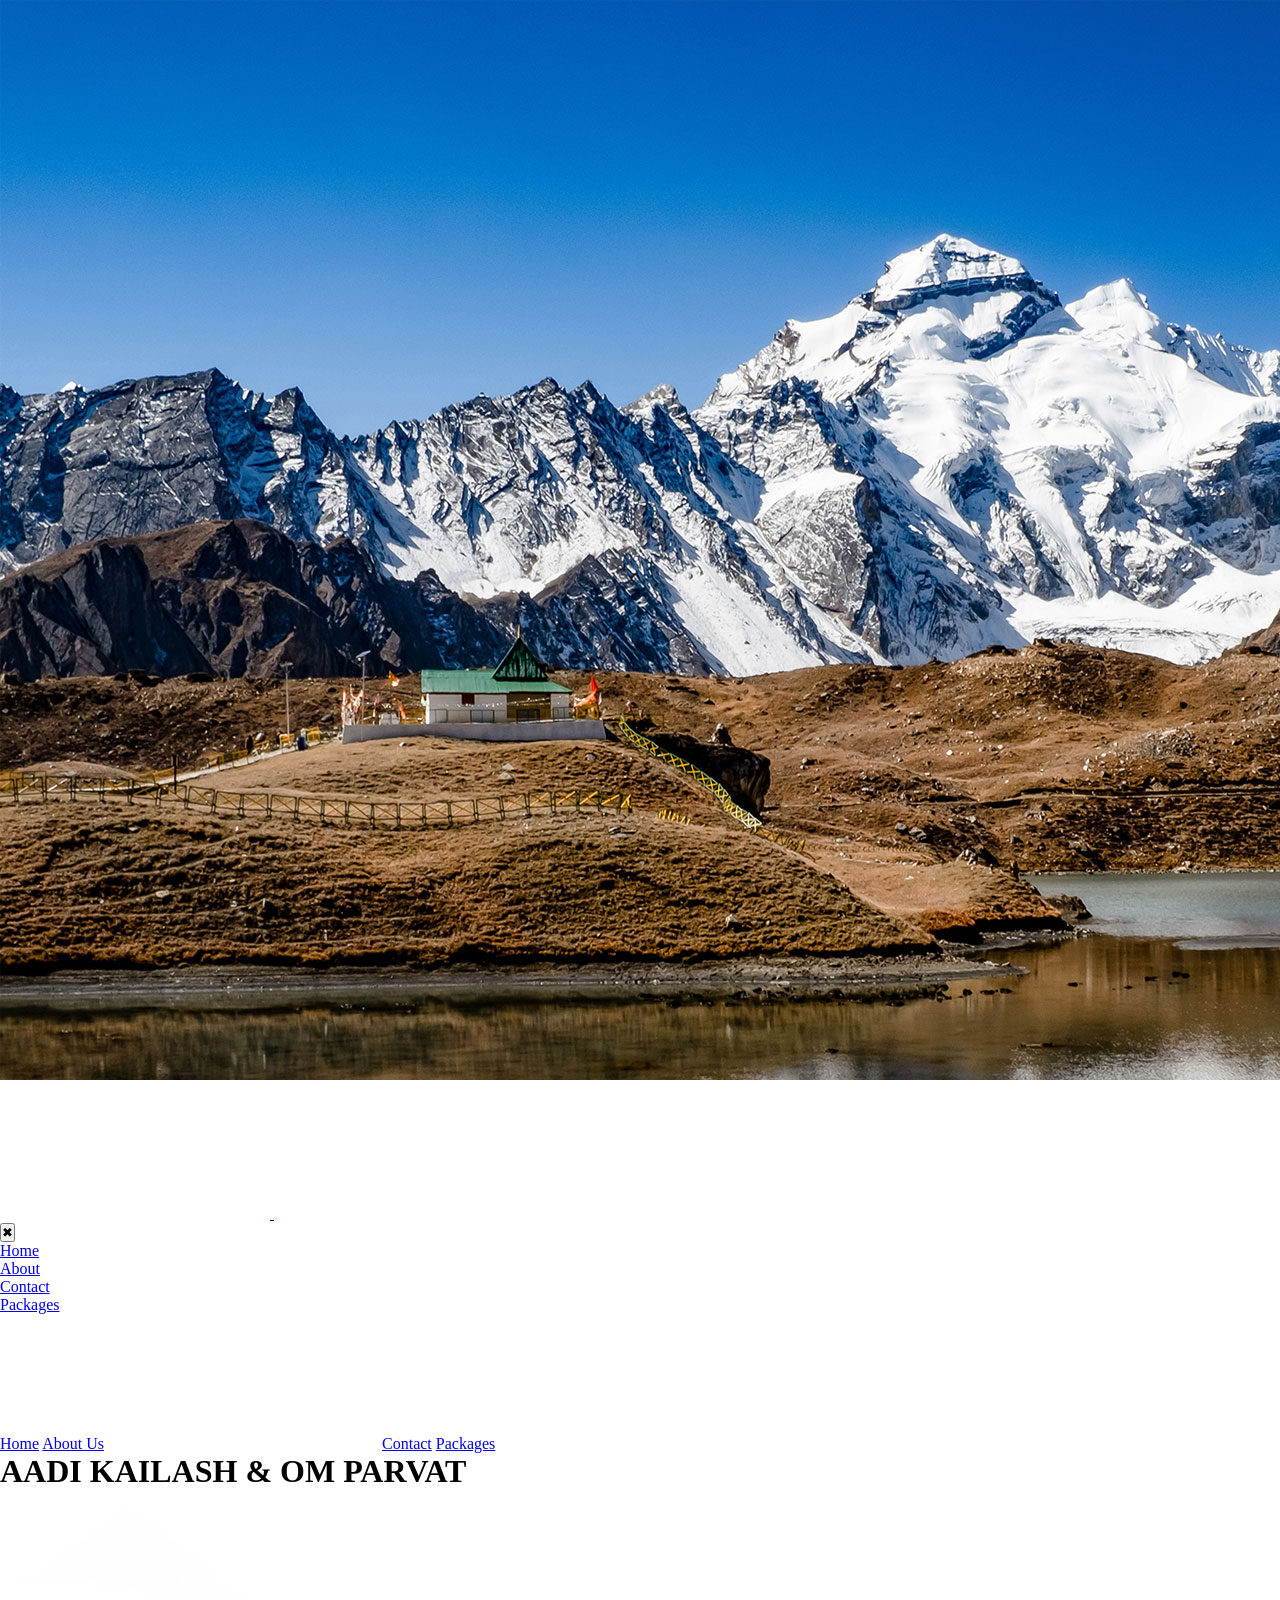
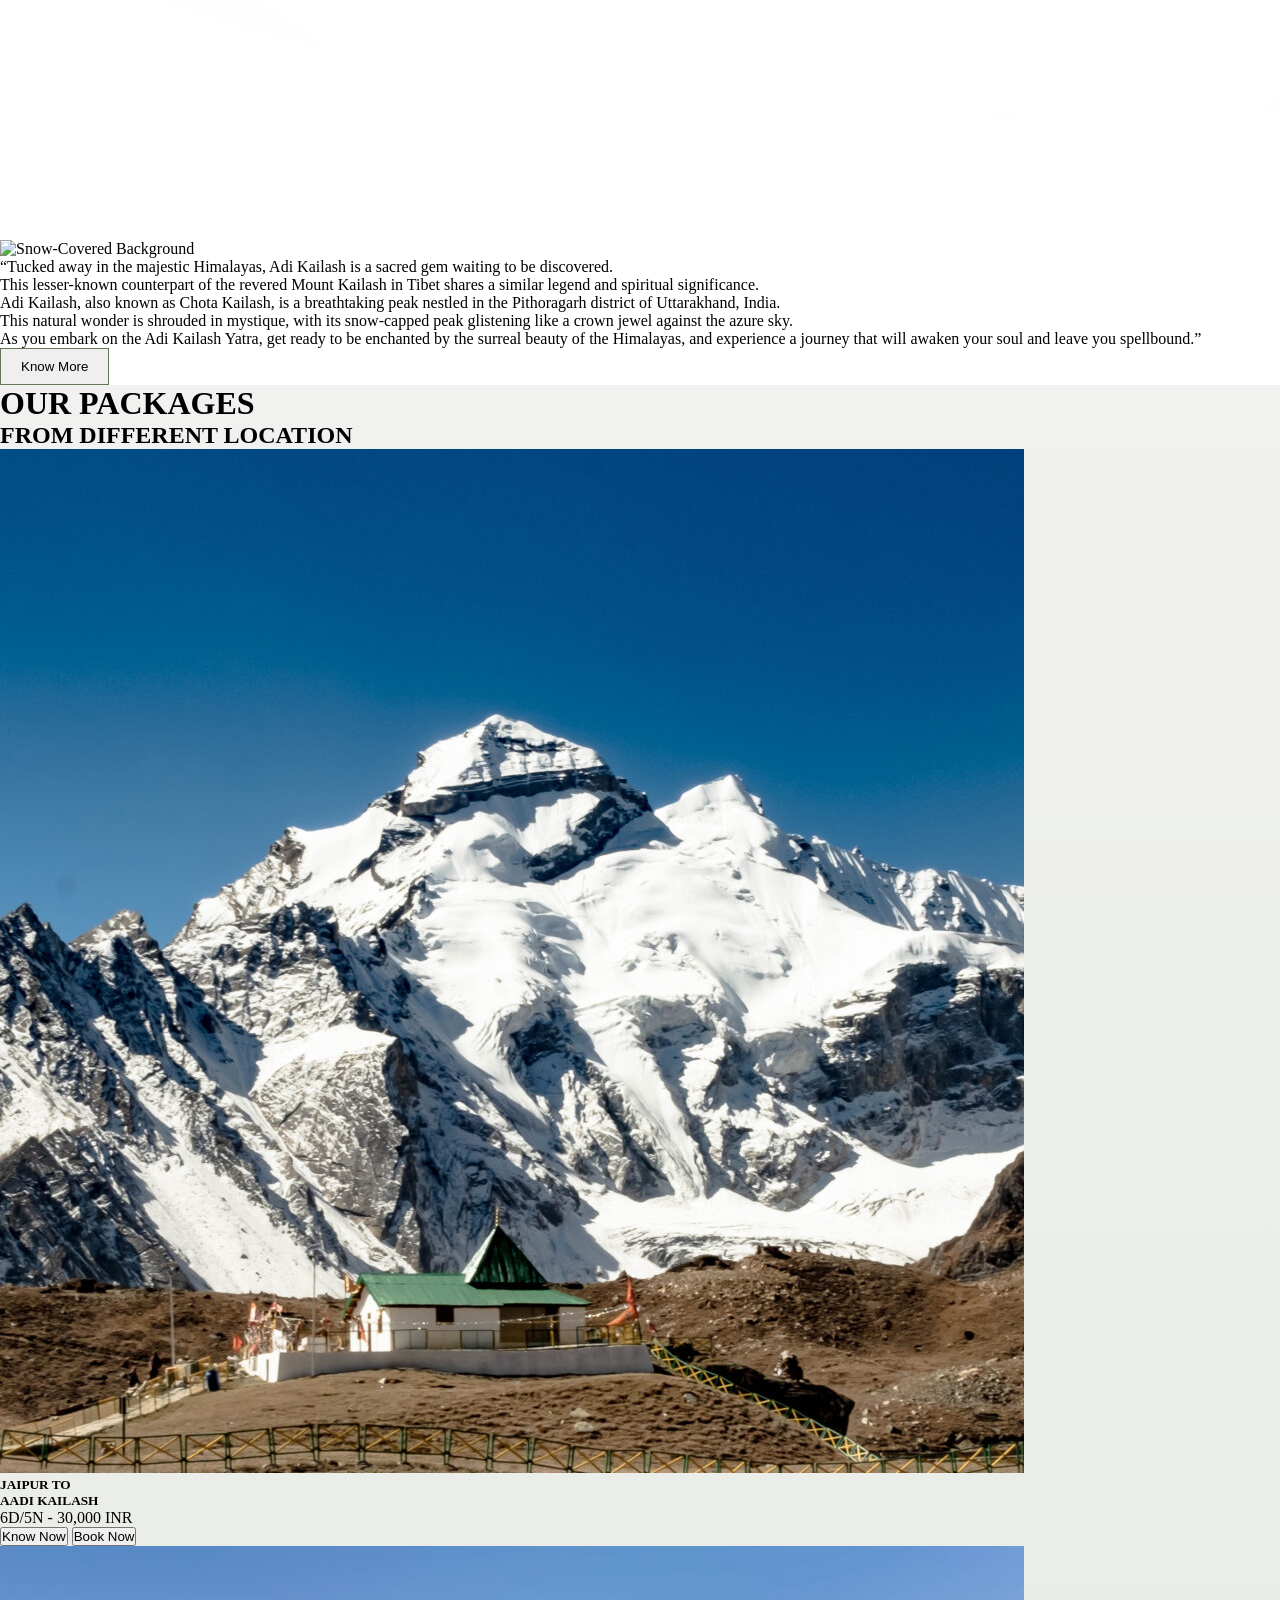
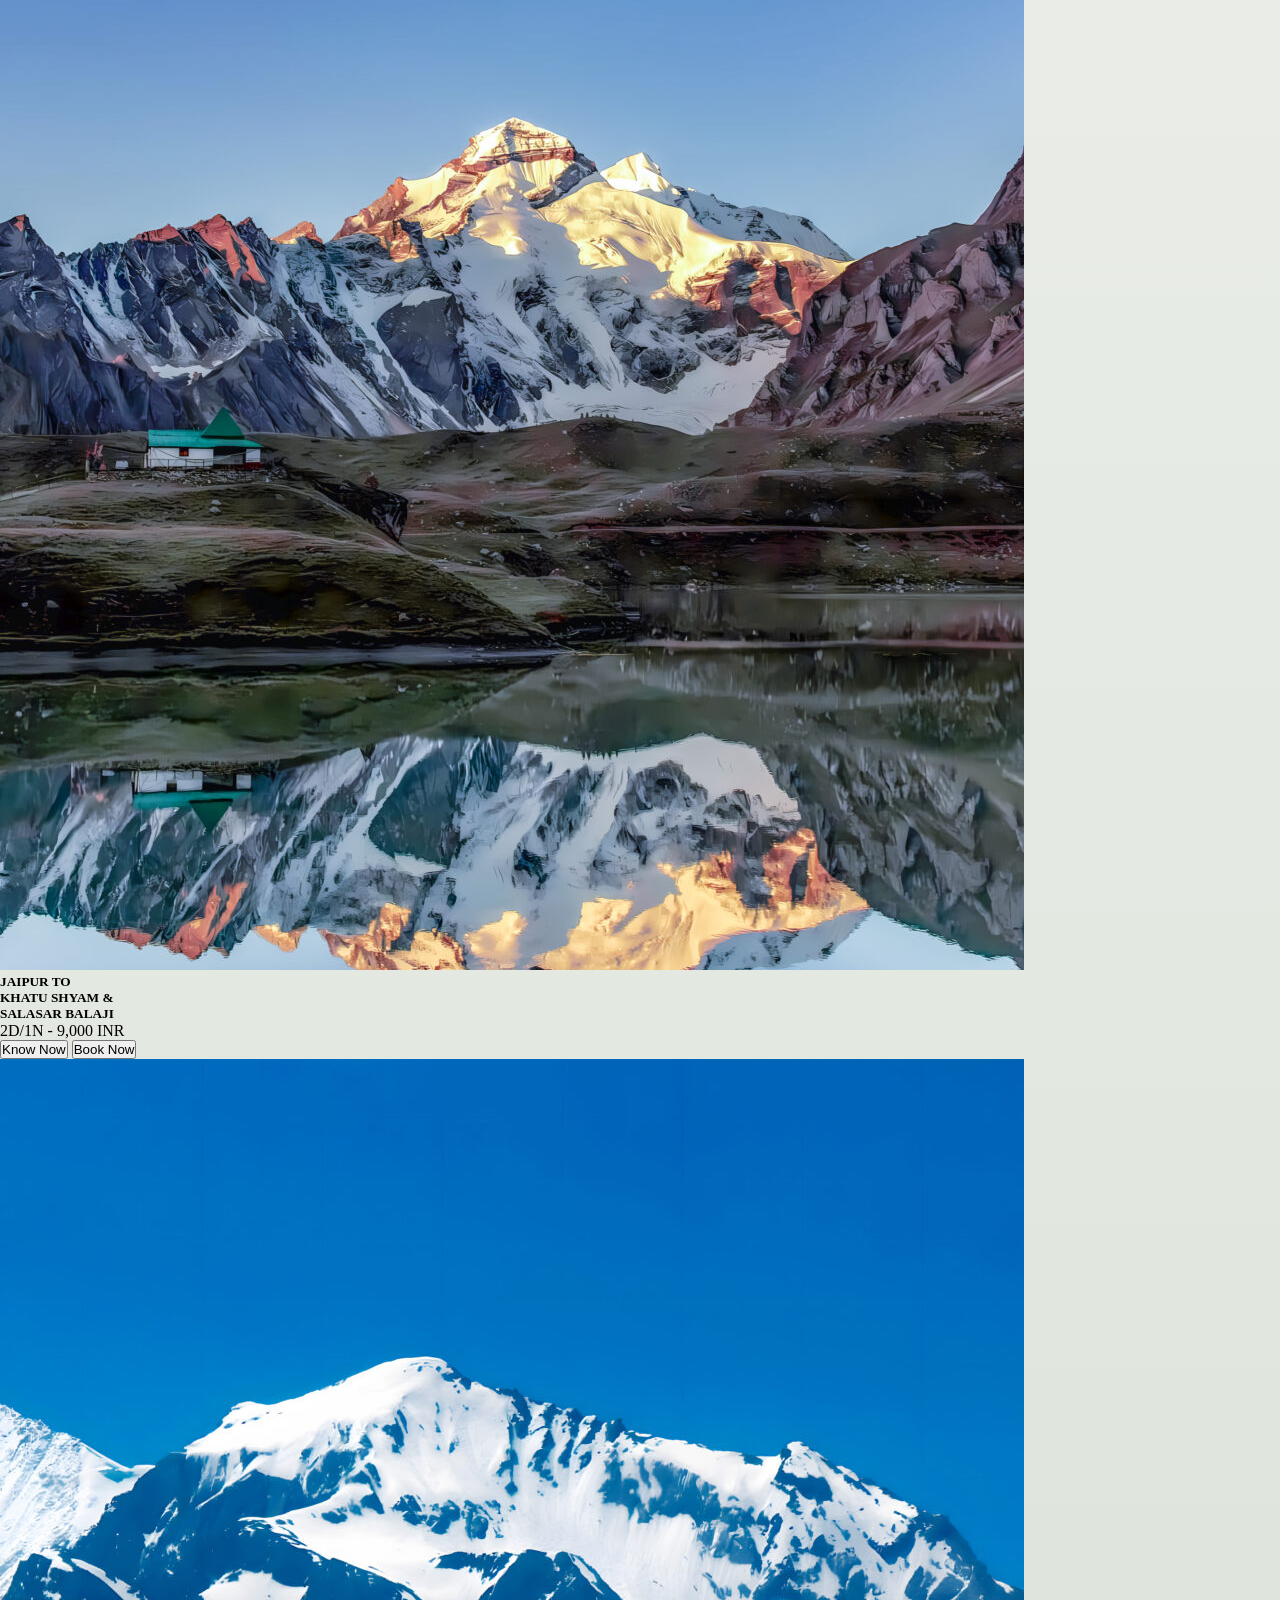
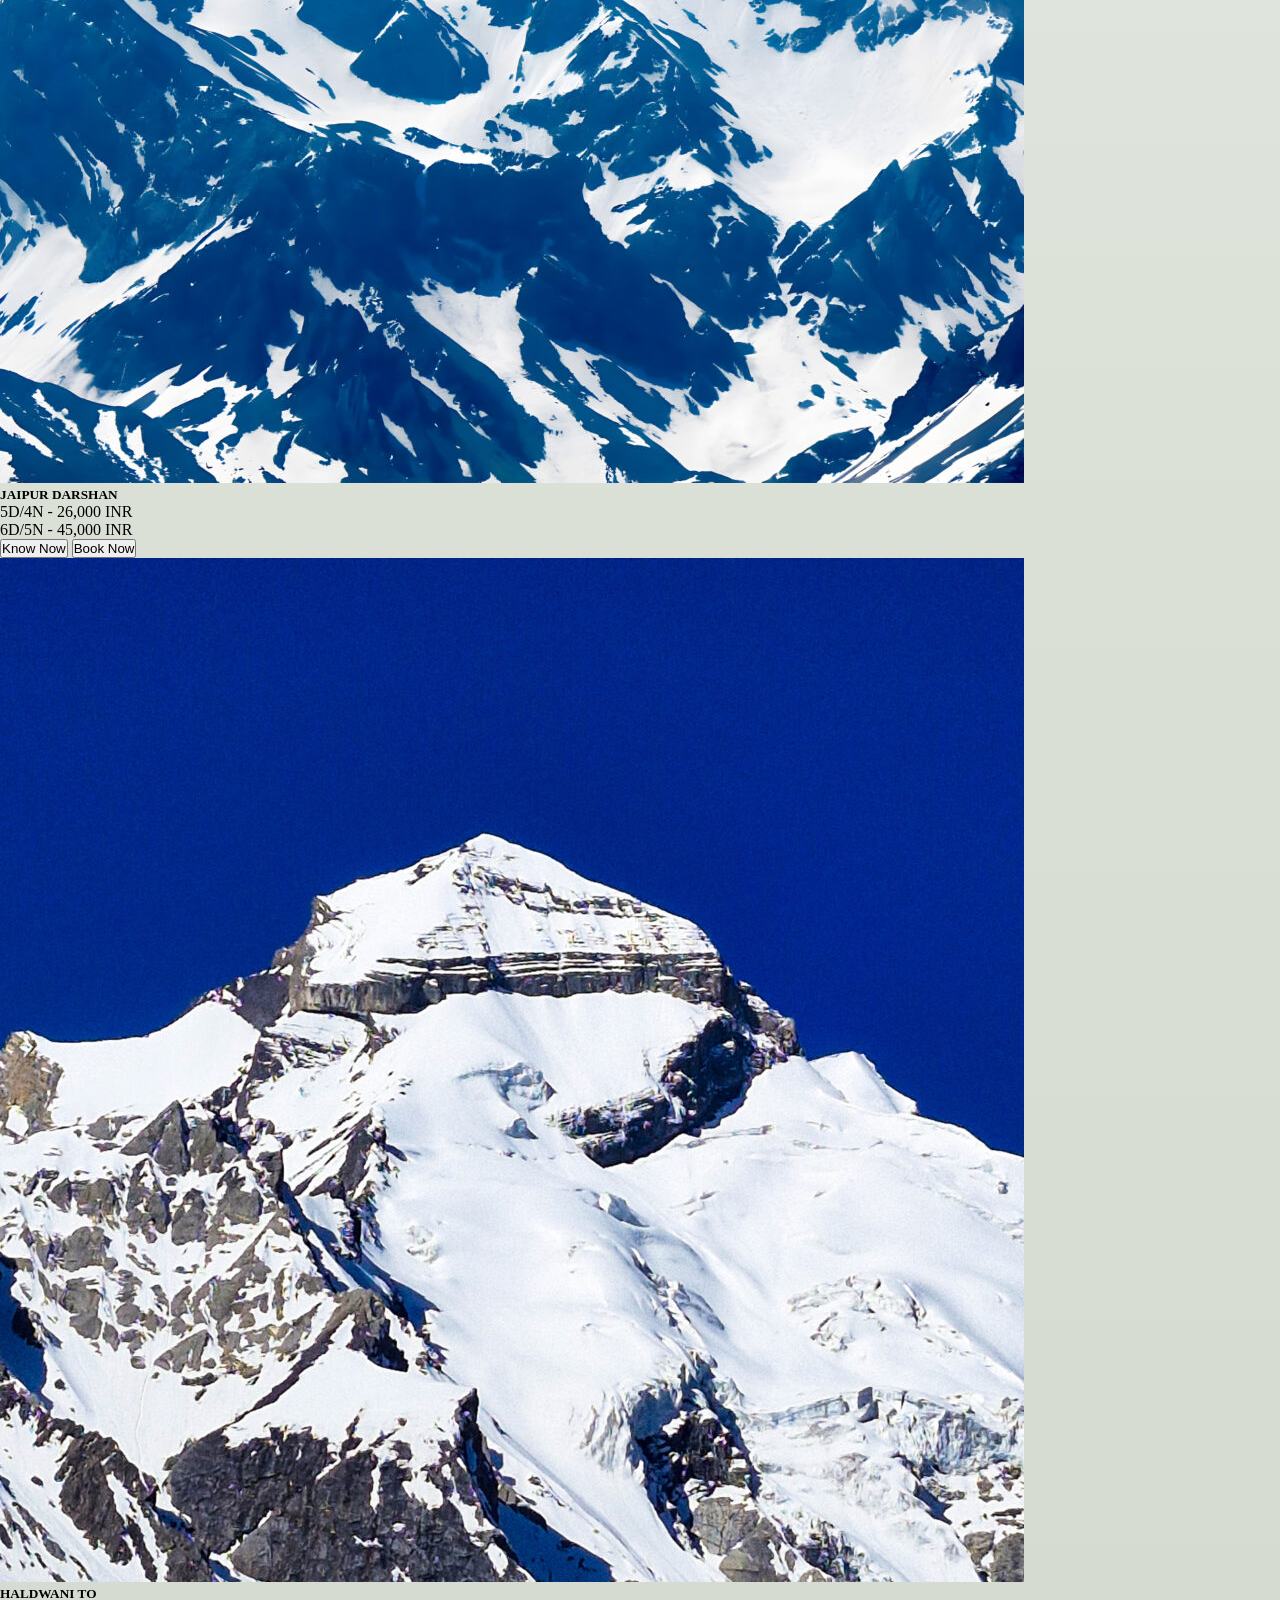
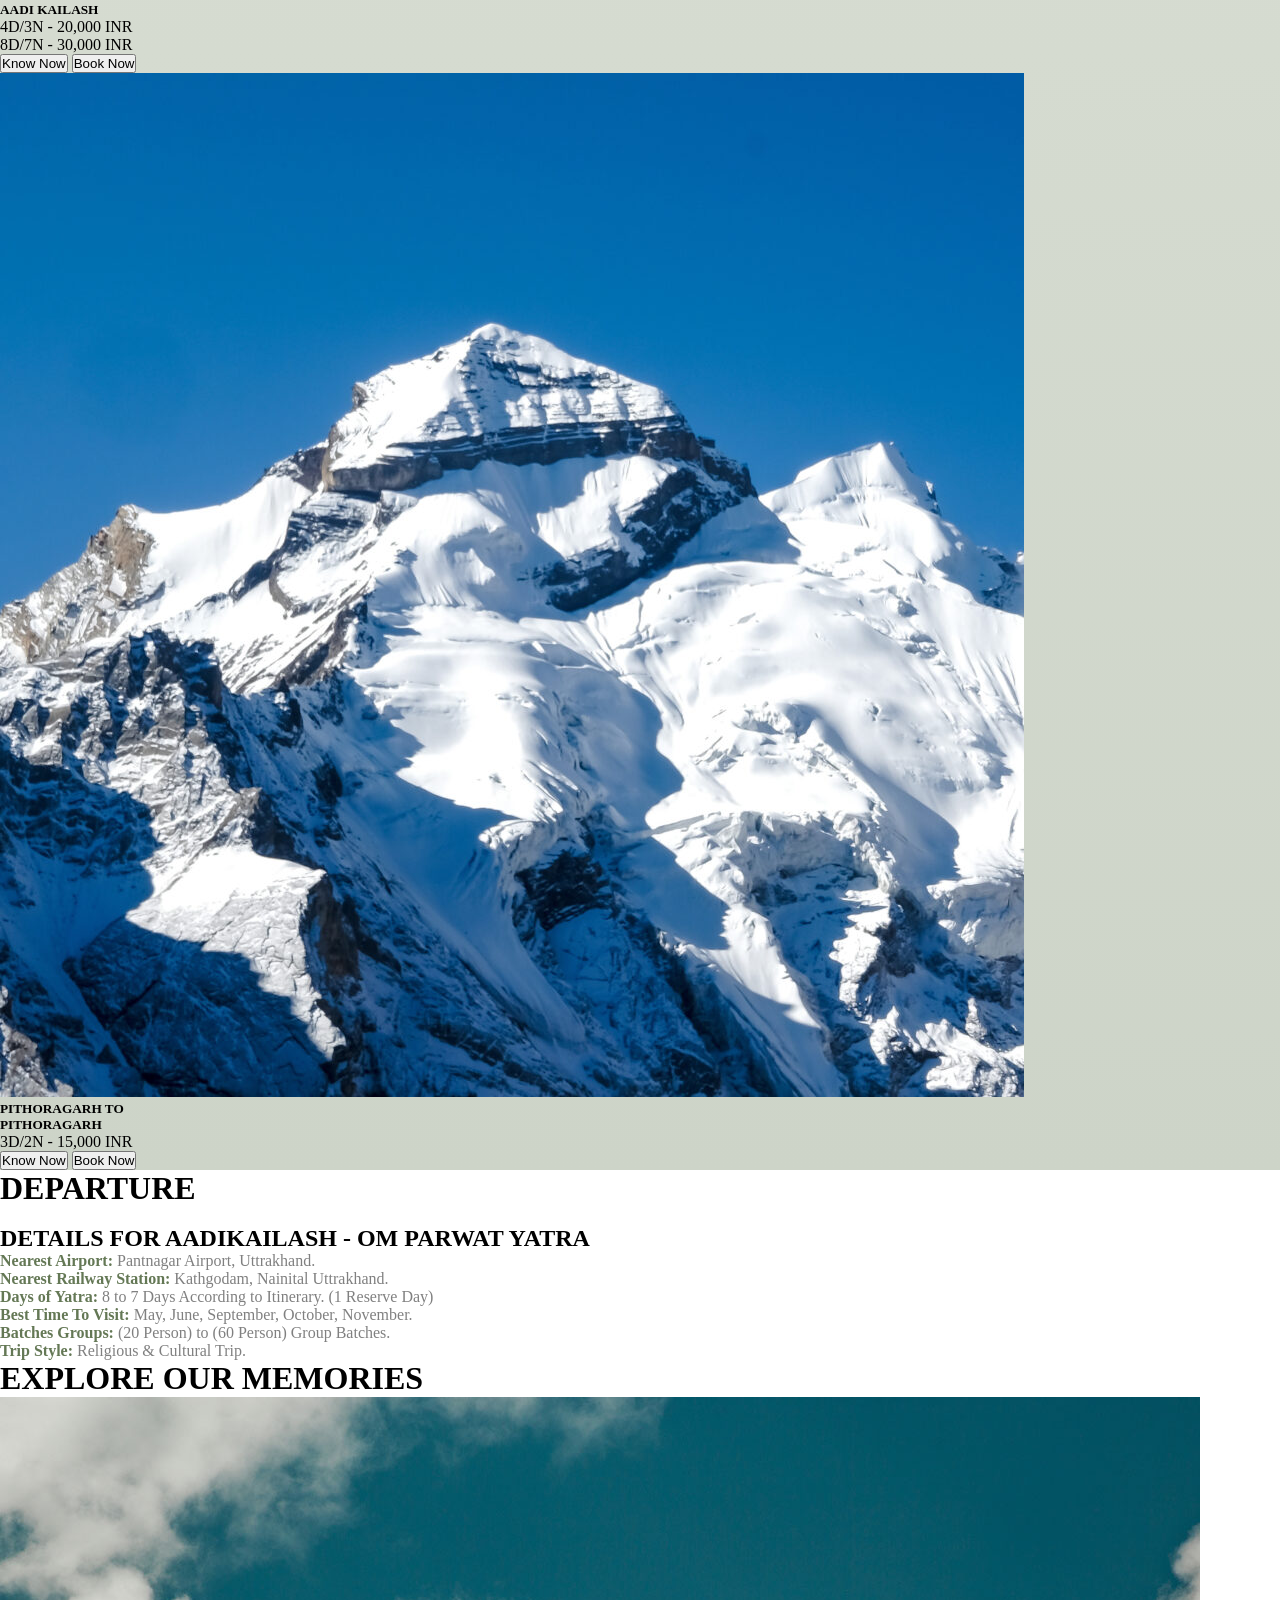
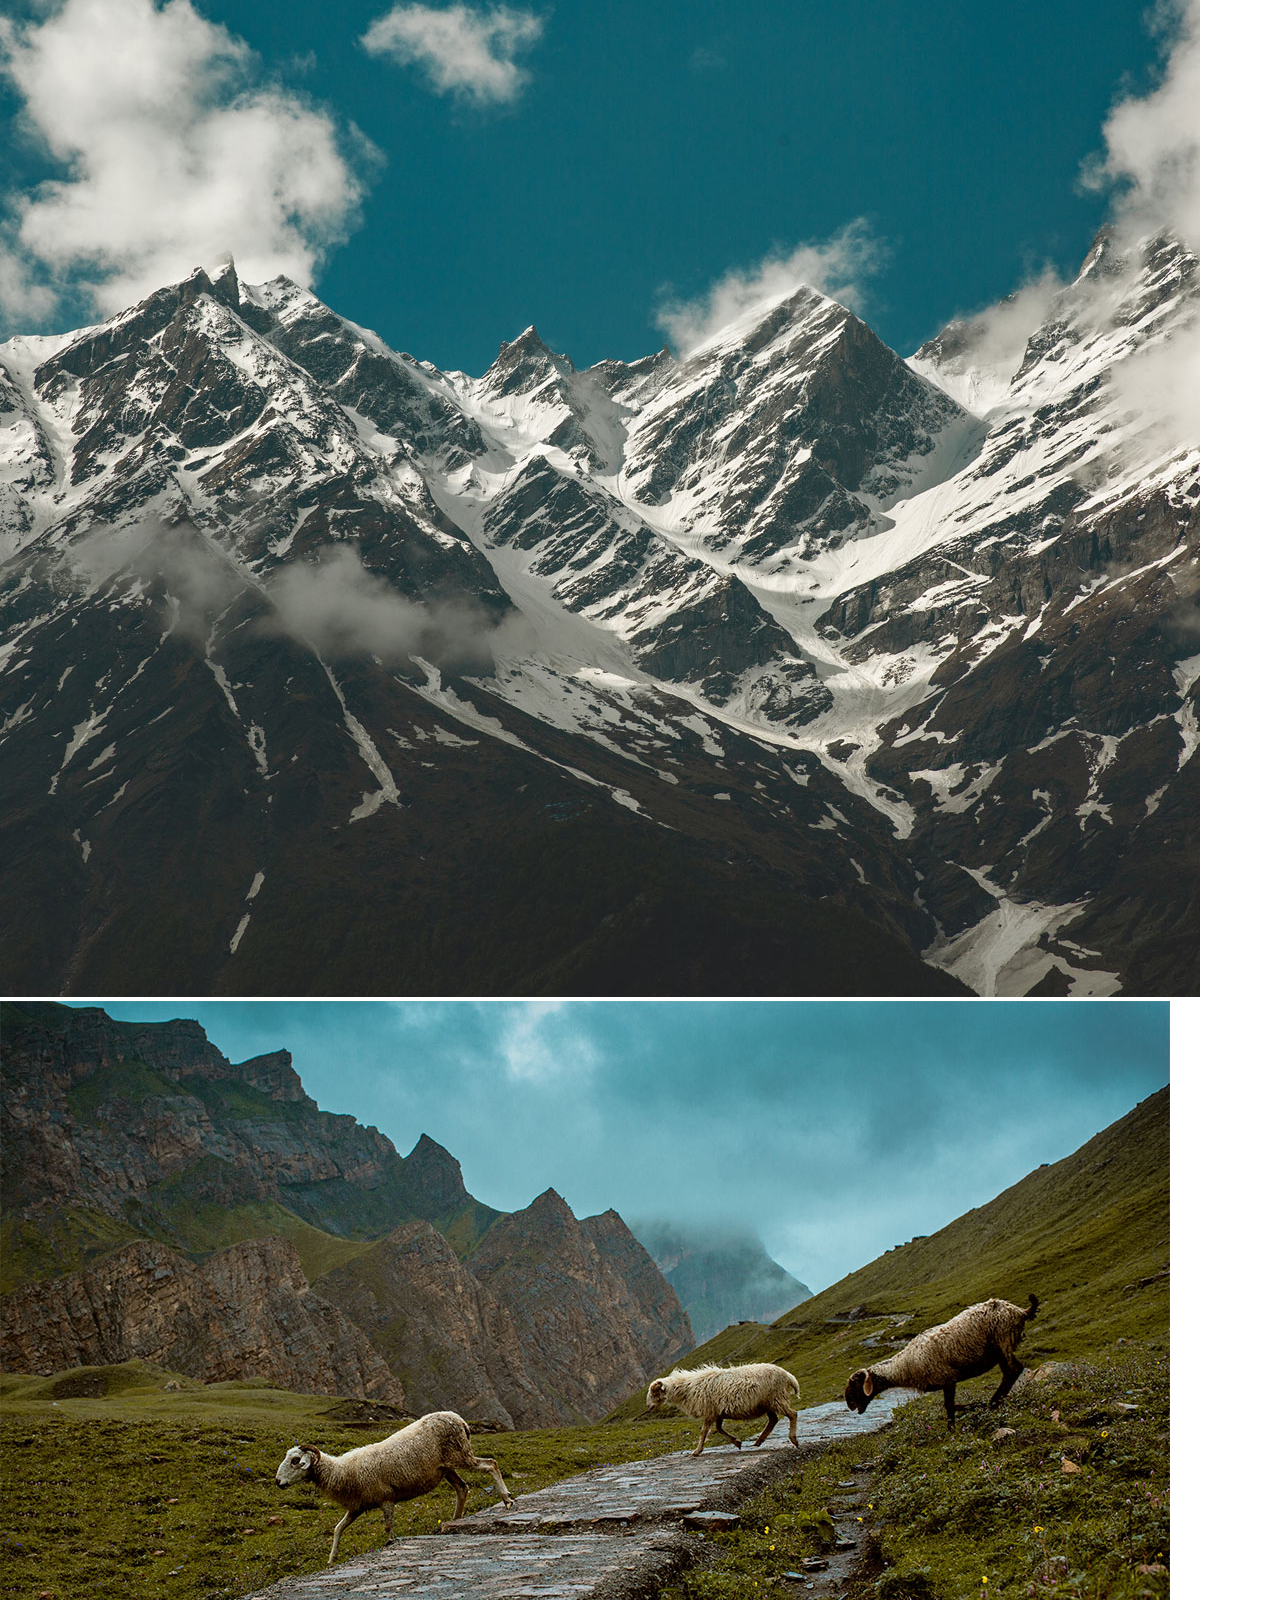
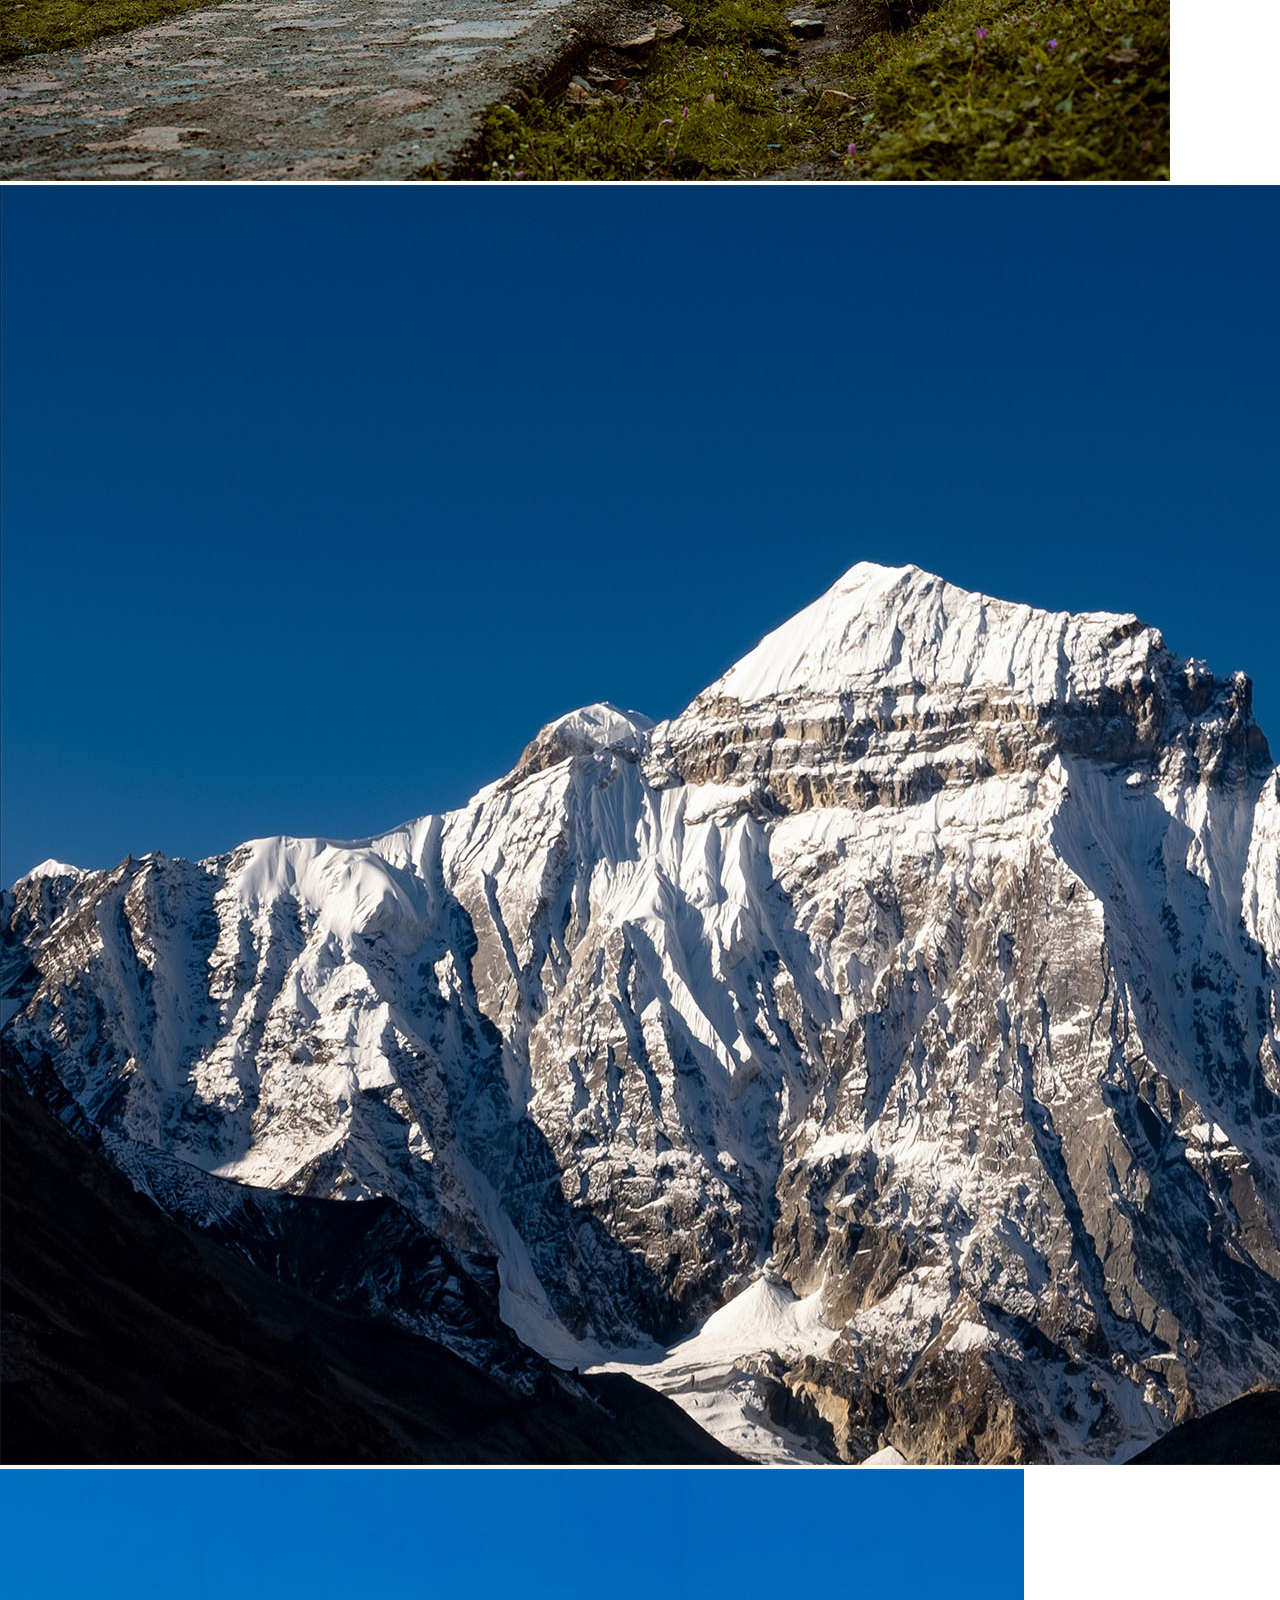
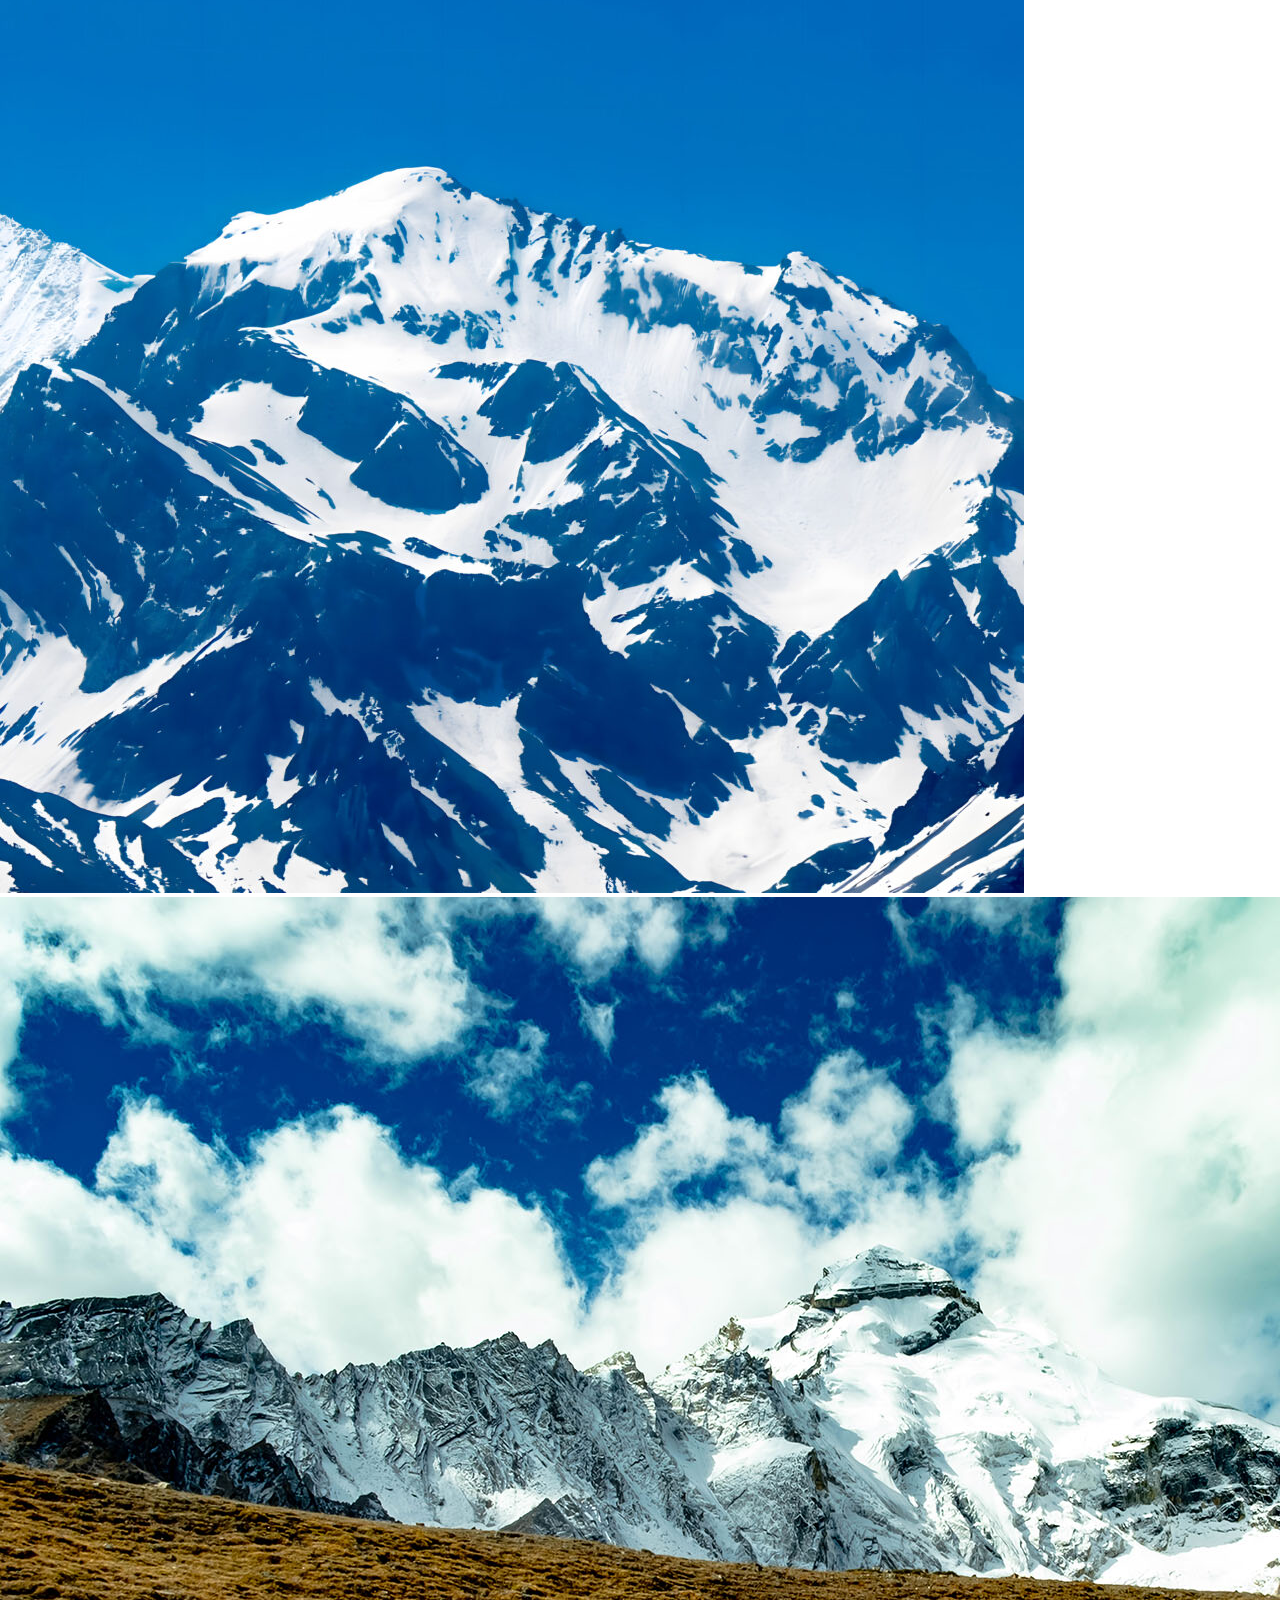
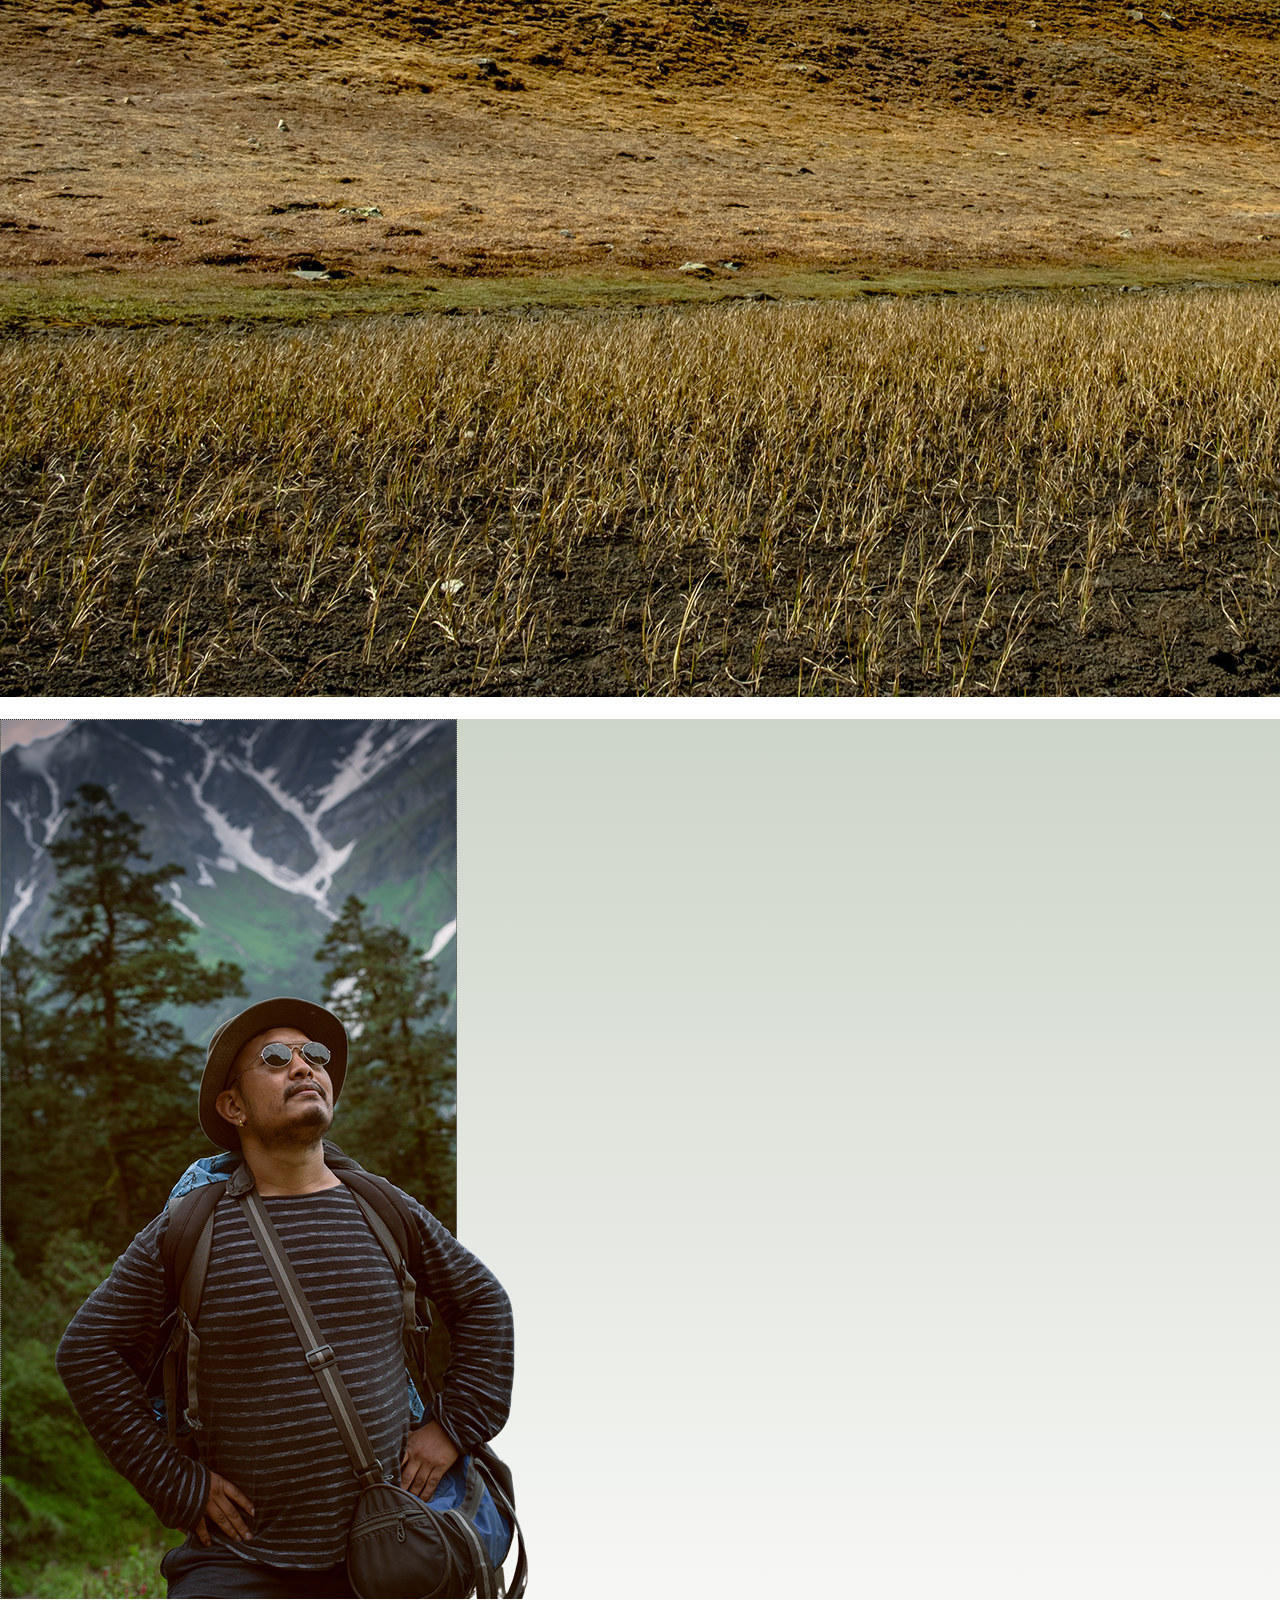
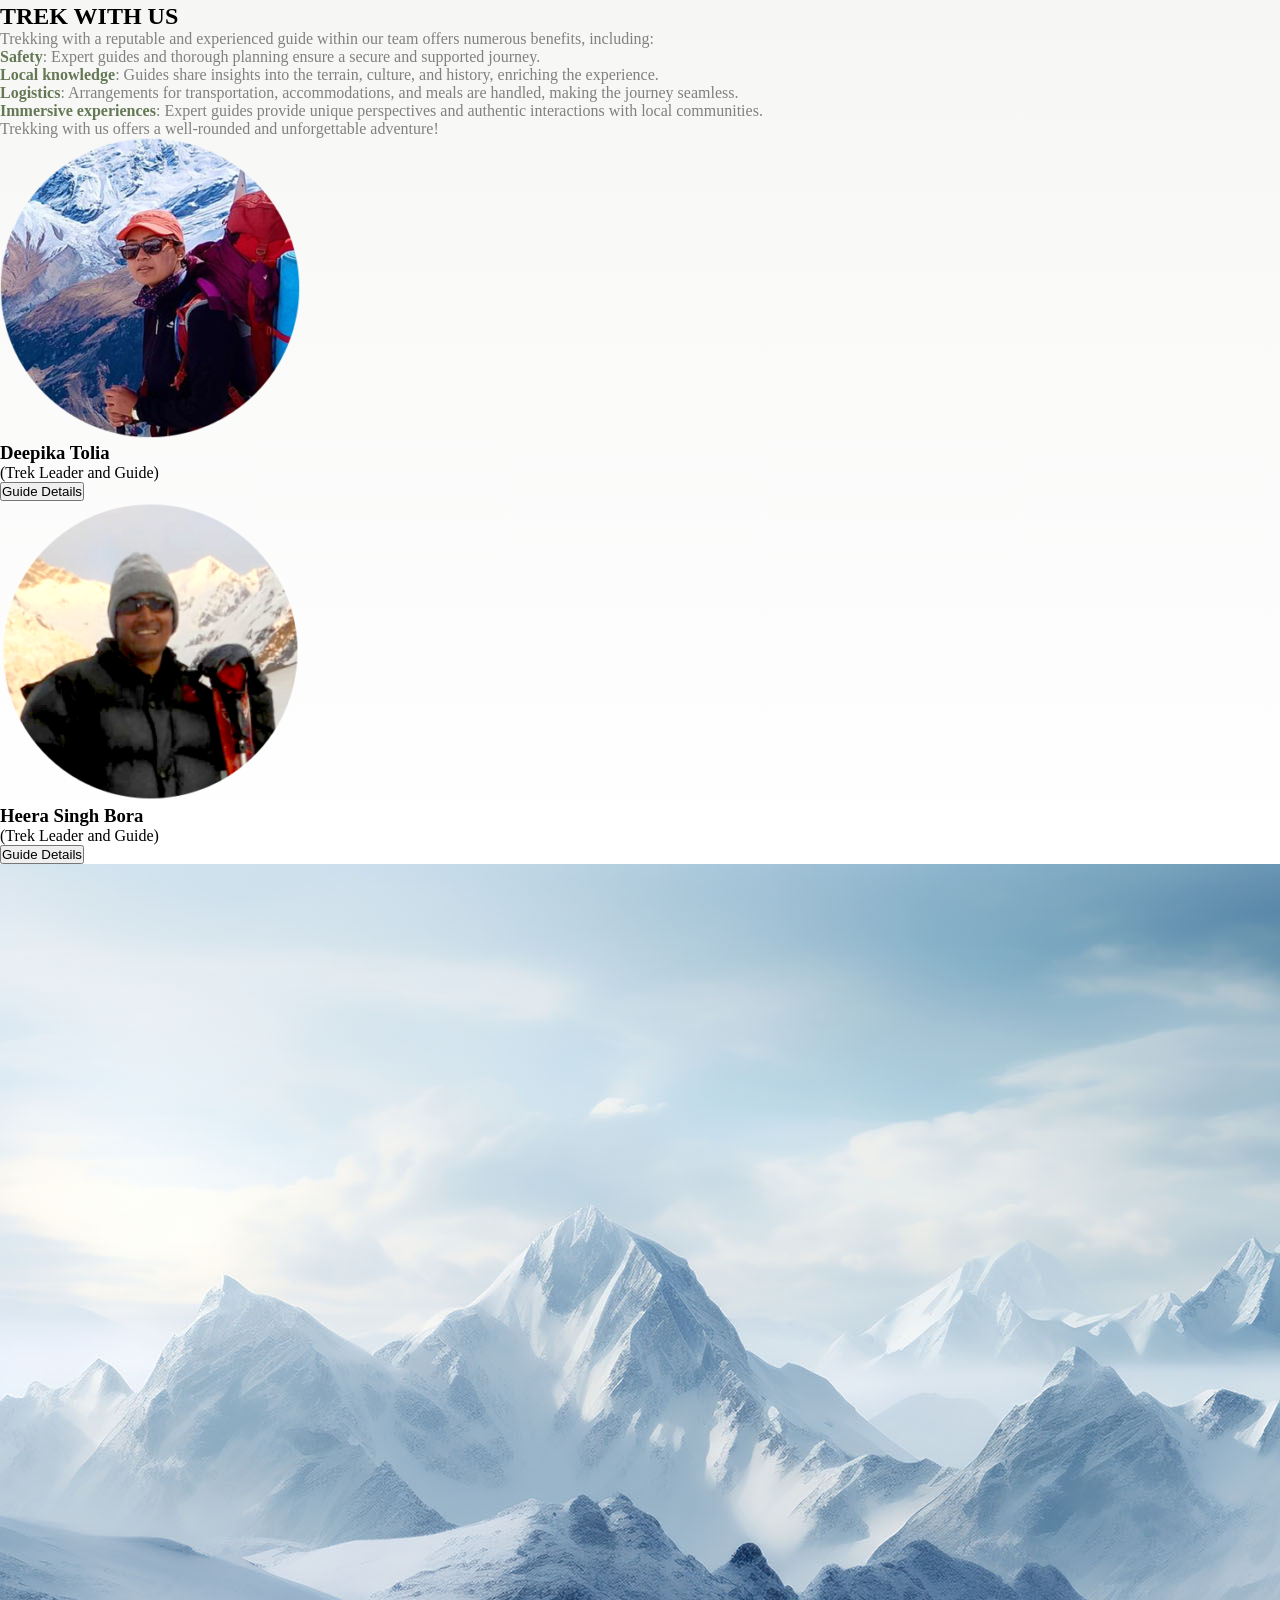
==== index.html @ 105be1c7 "First Commit" ====
<!doctype html>
<html>

<head>
  <meta charset="UTF-8" />
  <meta name="viewport" content="width=device-width, initial-scale=1.0" />
  <link href="https://cdn.jsdelivr.net/npm/remixicon@4.5.0/fonts/remixicon.css" rel="stylesheet" />
  <link rel="stylesheet" href="style.css">
  <script src="https://cdn.tailwindcss.com"></script>
  <title>Aadi Kailash – Travel Agency</title>
</head>

<body>

  <!-- Main Div -1 matlab phali 100%screen iskei naam , parent hai yei  -->
  <div class="relative w-full min-h-screen  ">
    <!-- Parent ka background -->
    <img src="assets\a.jpg" alt="" class="absolute h-screen w-full object-cover">
    <!-- Parent kei andar ek navbar section , mobile first approch -->
    <nav class="p-3 flex justify-between md:justify-center w-full items-center absolute bg-black opacity-55">
      <a href="#" id="brand" class="flex gap-2 items-center ">
        <img src=" assets\logo.png" alt="" class="img1 object-cover md:hidden">
      </a>

      <!-- Yei toh Hero hai apna , jo gyab tha ubut jese hi menu pei attack hua aaya gya left sei -->
      <button onclick="handleMenu()" class="fixed top-4 right-4 z-50  text-white px-4 py-2  md:hidden"><i class="ri-menu-line"></i></button>
      <div id="offcanvasMenu" class="fixed top-0 left-0 h-full w-64 bg-white text-black transform p-5 -translate-x-full transition-transform duration-300 ">
        <button onclick="handleMenu()" class="absolute top-4 right-4 text-gray-500">✖</button>
        <ul class="mt-10 space-y-4">
          <li><a href="index.html" class="block">Home</a></li>
          <li><a href="index2.html" class="block">About</a></li>
          <li><a href="index3.html" class="block">Contact</a></li>
          <li><a href="index4.html" class="block">Packages</a></li>

        </ul>
      </div>

      <!-- Mobile screen kei baad kesa dikhega -->
      <div class="nav-menu   text-white font-bold  md:top-1/2  ">
        <div class="w-full justify-center hidden  md:flex gap-20  items-center relative">
          <a href="index.html">Home</a>
          <a href="index2.html">About Us</a>
          <img src=" assets\logo.png" alt="" class="img1 object-cover ">
          <a href="index3.html">Contact</a>
          <a href="index4.html">Packages</a>
        </div>
      </div>
    </nav>
    <div class="end w-full flex flex-col items-center absolute bottom-0">
      <h1 class="absolute -bottom-1 w-full text-center text-[#647855] text-[5vw] md:text-[40px] lg:text-[43px] font-[Montserrat] font-bold">
        AADI KAILASH & OM PARVAT
      </h1>
      <img src=" assets\whitem.png" alt="" class="w-full ">
    </div>

  </div>
  <!-- at last First Parent Khatam , aab yaha naya div B suru hoga uko bhi relative dengei -->

  <div class="B w-full  relative flex  justify-center px-4 py-5">
    <!-- TEXT BGC_IMG HAI YEI -->
    <img src=" assets\snowcovered1.png" alt="Snow-Covered Background" class="absolute inset-0 w-full h-full object-cover ">

    <div class="relative z-10 w-[76%] text-center">
      <p class="text-sm sm:text-base text-[#54594F]">“Tucked away in the majestic Himalayas, Adi Kailash is a sacred
        gem waiting to be discovered.</p>
      <p class="text-sm sm:text-base text-[#54594F]">This lesser-known counterpart of the revered Mount Kailash in
        Tibet shares a similar legend and spiritual significance.</p>
      <p class="text-sm sm:text-base text-[#54594F]">Adi Kailash, also known as Chota Kailash, is a breathtaking peak
        nestled in the Pithoragarh district of Uttarakhand, India.</p>
      <p class="text-sm sm:text-base text-[#54594F]">This natural wonder is shrouded in mystique, with its snow-capped
        peak glistening like a crown jewel against the azure sky.</p>
      <p class="text-sm sm:text-base text-[#54594F]">As you embark on the Adi Kailash Yatra, get ready to be enchanted
        by the surreal beauty of the Himalayas, and experience a journey that will awaken your soul and leave you
        spellbound.”</p>

      <button class="btn mt-4 sm:mt-6  bg-transparent  text-[#54594F] rounded-full">
        Know More
      </button>
    </div>
  </div>
  <!-- AT LAST DIV B BHI KHATAM NOW ITS TIME FOR PACKAGES PART -->
  <div class="C relative w-full ">
    <div class=" relative justify-center w-full">
      <h1 class="text-[#647855] text-4xl justify-center md:text-5xl text-center pt-10 font-black">OUR PACKAGES</h1>
      <h2 class="text-[#54595F] text-xl justify-center md:text-2xl text-center mt-5 font-normal">FROM DIFFERENT
        LOCATION</h2>
    </div>

    <div class="card-container relative grid grid-cols-1 md:grid-cols-2  lg:grid-cols-5 md:mt-[20%] lg:mt-[5%]">
      <!-- Card 1 starts -->
      <div class="crd1 w-full p-3 ">
        <div class="img4 mb-5">
          <img src=" assets\Mandir.jpg" alt="" class="object-cover">
        </div>
        <h5 class="text-[#647855] font-bold text-center mb-3">JAIPUR TO<br>AADI KAILASH</h5>
        <p class="text-center mb-3">6D/5N - 30,000 INR</p>

        <div class="btncontainer flex flex-col md:flex-row">
          <button type="button" name="button" class="border border-[#647855] mb-10 w-1/2 mx-auto py-2 rounded-full">Know
            Now</button>
          <button type="button" name="button" class="border border-[#647855] mb-10 w-1/2 mx-auto py-2 rounded-full">Book
            Now</button>
        </div>
      </div>
      <!-- Card   1 Ends -->
      <!-- Card 2 starts -->
      <div class="crd2 w-full p-3 ">
        <div class="img4 mb-5">
          <img src=" assets\river.jpg" alt="" class="object-cover">
        </div>
        <h5 class="text-[#647855] font-bold text-center mb-3">JAIPUR TO <br>KHATU SHYAM & <br> SALASAR BALAJI </h5>
        <p class="text-center mb-3">2D/1N - 9,000 INR</p>
        <div class="btncontainer flex flex-col md:flex-row">
          <button type="button" name="button" class="border border-[#647855] mb-10 w-1/2 mx-auto py-2 rounded-full">Know
            Now</button>
          <button type="button" name="button" class="border border-[#647855] mb-10 w-1/2 mx-auto py-2 rounded-full">Book
            Now</button>
        </div>
      </div>
      <!-- Card   2 Ends -->
      <!-- Card 3 starts -->
      <div class="crd3 w-full p-3 ">
        <div class="img4 mb-5">
          <img src=" assets\oohm.jpg" alt="" class="object-cover">
        </div>
        <h5 class="text-[#647855] font-bold text-center mb-3">JAIPUR DARSHAN</h5>
        <p class="text-center mb-3">5D/4N - 26,000 INR</p>
        <p class="text-center mb-3">6D/5N - 45,000 INR</p>
        <div class="btncontainer flex flex-col md:flex-row">
          <button type="button" name="button" class="border border-[#647855] mb-10 w-1/2 mx-auto py-2 rounded-full">Know
            Now</button>
          <button type="button" name="button" class="border border-[#647855] mb-10 w-1/2 mx-auto py-2 rounded-full">Book
            Now</button>
        </div>
      </div>
      <!-- Card   3 Ends -->
      <!-- Card 4 starts -->
      <div class="crd4 w-full p-3 ">
        <div class="img4 mb-5">
          <img src=" assets\Pithoragarh.jpg" alt="" class="object-cover">
        </div>
        <h5 class="text-[#647855] font-bold text-center mb-3">HALDWANI TO <br> AADI KAILASH</h5>
        <p class="text-center mb-3">4D/3N - 20,000 INR</p>
        <p class="text-center mb-3">8D/7N - 30,000 INR</p>
        <div class="btncontainer flex flex-col md:flex-row">
          <button type="button" name="button" class="border border-[#647855] mb-10 w-1/2 mx-auto py-2 rounded-full">Know
            Now</button>
          <button type="button" name="button" class="border border-[#647855] mb-10 w-1/2 mx-auto py-2 rounded-full">Book
            Now</button>
        </div>
      </div>
      <!-- Card  4 Ends -->
      <!-- Card 5 starts -->
      <div class="crd5 w-full p-3 ">
        <div class="img4 mb-5 ">
          <img src=" assets\hal.jpg" alt="" class="object-cover">
        </div>
        <h5 class="text-[#647855] font-bold text-center mb-3">PITHORAGARH TO <br>PITHORAGARH</h5>
        <p class="text-center mb-3">3D/2N - 15,000 INR</p>

        <div class="btncontainer flex flex-col md:flex-row">
          <button type="button" name="button" class="border border-[#647855] mb-10 w-1/2 mx-auto py-2 rounded-full">Know
            Now</button>
          <button type="button" name="button" class="border border-[#647855] mb-10 w-1/2 mx-auto py-2 rounded-full">Book
            Now</button>
        </div>
      </div>
      <!-- Card   5 Ends -->

    </div>
  </div>
  <!-- AT LAST DIV C BHI KHATHAM -->
  <!-- D FOR DEPARTURE DIVs -->
  <div class="D w-full  relative">
    <div class=" relative justify-center w-full">
      <h1 class="text-[#647855] text-4xl justify-center md:text-5xl text-center pt-10 font-black mx-auto">DEPARTURE</h1>
    </div>
    <div class="Crd-container relative grid grid-cols-1 ">
      <!-- image + Text info crd1 -->
      <div class="info1 p-5 w-full mt-5 grid grid-cols-1 lg:grid-cols-2 lg:items-center lg:w-[95%] lg:p-20 lg:mx-auto">
        <div class="img ">
          <img src=" assets\Jungle.jpg" alt="" class="object-cover">
        </div>
        <!-- NAME DIV  -->
        <div class="text-center text-xl font-bold  w-[90%] mx-auto lg:text-2xl lg:text-left">
          <h2 class="heading text-[#647855] lg:mb-10">DETAILS FOR AADIKAILASH - OM PARWAT YATRA</h2>
          <!-- Details DIV -->
          <div class="Details w-[90%] text-center mx-auto lg:text-left">
            <p class="text-base leading-6 mx-auto "><strong>Nearest Airport:</strong> Pantnagar Airport,
              Uttrakhand.&nbsp;<br>
              <strong>Nearest Railway Station:</strong> Kathgodam, Nainital Uttrakhand.<br>
              <strong>Days of Yatra:</strong> 8 to 7 Days According to Itinerary. (1 Reserve Day)<br>
              <strong>Best Time To Visit:</strong> May, June, September, October, November.<br>
              <strong>Batches Groups:</strong> (20 Person) to (60 Person) Group Batches.</p>
            <p class="text-base"><strong>Trip Style:</strong> Religious &amp; Cultural Trip.</p>
          </div>
        </div>
      </div>
    </div>
  </div>
  <!-- D div Khatam E div SURU -->
  <!-- images -->
  <div class="E relative w-full ">
    <div class=" relative justify-center w-full">
      <h1 class="text-[#647855] text-4xl justify-center md:text-5xl text-center pt-10 font-black mx-auto">EXPLORE OUR
        MEMORIES</h1>
    </div>
    <div class="imgc relative">
      <div class="images relative grid grid-cols-1 p-6 gap-5 md:grid-cols-2 md:p-14 sm:p-9 lg:grid-cols-3">
        <div class="w-full imgd h-[60vh] sm:h-[80vh] lg:h-[50vh]"><img src=" assets\b.jpg" alt="" class="object-cover w-full h-full"></div>
        <div class="w-full imgd h-[60vh] sm:h-[80vh] lg:h-[50vh]"><img src=" assets\bhed.jpg" alt="" class="object-cover w-full h-full"></div>
        <div class="w-full imgd h-[60vh] sm:h-[80vh] lg:h-[50vh]"><img src=" assets\hor.jpg" alt="" class="object-cover w-full h-full"></div>
        <div class="w-full imgd h-[60vh] sm:h-[80vh] lg:h-[50vh]"><img src=" assets\oohm.jpg" alt="" class="object-cover w-full h-full"></div>
        <div class="w-full imgd h-[60vh] sm:h-[80vh] lg:h-[50vh]"><img src=" assets\ghas.jpg" alt="" class="object-cover w-full h-full"></div>
        <div class="w-full imgd h-[60vh] sm:h-[80vh] lg:h-[50vh]"><img src=" assets\kuti.jpg" alt="" class="object-cover w-full h-full"></div>
      </div>
    </div>
  </div>
  <!-- E bhi Khtam NOW il Start F -->

  <div class="F relative w-full  bg-[#e7ede1]">
    <div class="Crd-container relative grid grid-cols-1 ">
      <!-- image + Text info crd1 -->
      <div class="info1 p-5 w-full mt-5 grid grid-cols-1 lg:grid-cols-2  lg:w-[95%] lg:p-20 lg:mx-auto">
        <div class="img ">
          <img src=" assets\cut.png" alt="" class="object-cover">
        </div>
        <!-- NAME DIV  -->
        <div class="text-center  font-bold  w-[90%] mx-auto  lg:text-left">
          <h2 class="heading text-[#647855] lg:mb-10 lg:text-6xl text-4xl w-[90%] lg:w-full my-7">TREK WITH US</h2>
          <!-- Details DIV -->
          <div class="Details w-[90%] text-center mx-auto lg:text-xl lg:text-left">
            <p>Trekking with a reputable and experienced guide within our team offers numerous benefits, including:</p>
            <p><strong>Safety</strong>: Expert guides and thorough planning ensure a secure and supported journey.</p>
            <p><strong>Local</strong> <strong>knowledge</strong>: Guides share insights into the terrain, culture, and
              history, enriching the experience.</p>
            <p><strong>Logistics</strong>: Arrangements for transportation, accommodations, and meals are handled,
              making the journey seamless.</p>
            <p><strong>Immersive</strong> <strong>experiences</strong>: Expert guides provide unique perspectives and
              authentic interactions with local communities.</p>
            <p>Trekking with us offers a well-rounded and unforgettable&nbsp;adventure!</p>
          </div>
          <div class="2crd grid grid-cols-1 relative lg:grid-cols-2 bg-[#f6f7f5] rounded mt-7">
            <div class="crd1 w-full  h-full mt-10 mb-5 ">
              <img src=" assets\guide.png" alt="" class="rounded-full w-[15vh] mx-auto mb-5">
              <h3 class="text-xl text-[#647855] text-center">Deepika Tolia</h3>
              <p class="text-base text-[#647855] text-center mb-5">(Trek Leader and Guide)</p>
              <div class="text-center bg-white w-[50%] mx-auto px-2 py-3 rounded text-[#647855]"><button type="button"
                  name="button" class="">Guide Details</button></div>
            </div>
            <div class="crd2 w-full  h-full mt-10 mb-5 ">
              <img src=" assets\guide2.png" alt="" class="rounded-full w-[15vh] mx-auto mb-5">
              <h3 class="text-xl text-[#647855] text-center">Heera Singh Bora</h3>
              <p class="text-base text-[#647855] text-center mb-5">(Trek Leader and Guide)</p>
              <div class="text-center bg-white w-[50%] mx-auto px-2 py-3 rounded text-[#467855]"><button type="button"
                  name="button" class="">Guide Details</button></div>
            </div>
          </div>
        </div>
      </div>
    </div>
  </div>
  <!-- Contct us part -->
  <div class="G relative w-full h-[200vh] ">
    <img src=" assets\snowcovered.jpg" alt="Snow-Covered Background" class="absolute inset-0 w-full h-full object-cover ">
    <div class="form w-[90%] bg-[#f6f7f5] h-[85%] relative mx-auto flex flex-col lg:flex-row rounded-lg ">
      <img src=" assets\form.jpg" alt="" class="lg:h-full h-[40vh] rounded-lg object-cover  lg:w-[50%]">
      <div class="relative h-full mx-auto lg:w-[40%] md:w-[80%] items-center">
        <form action="https://api.web3forms.com/submit" method="POST" class=" p-10 rounded-lg  h-full md:h-[90%] relative" >
          <h2 class="text-4xl font-bold my-6 text-[#647855] text-center">GET IN TOUCH</h2>
          <input type="hidden" name="access_key" value="a989fe14-dfde-40d7-a5e9-7de1c8bfda6b">
          <label class="block mb-4 text-[#526840BF] text-sm">Your Name</label>
          <input type="text" placeholder="" class="conl w-full px-4 py-3 border border-[#647855] rounded-full focus:outline-none focus:ring-2 focus:ring-[#647855] mb-4" name="name" required>

          <label class="block mb-4 text-[#526840BF] text-sm">Your Email</label>
          <input type="email" placeholder=" " class="conl w-full px-4 py-3 border border-[#647855] rounded-full focus:outline-none focus:ring-2 focus:ring-[#647855] mb-4" required name="email">

          <label class="block mb-4 text-[#526840BF] text-sm">Subject</label>
          <input type="text" placeholder=" " class="conl w-full px-4 py-3 border border-[#647855] rounded-full focus:outline-none focus:ring-2 focus:ring-[#647855] mb-4" name="Subject" required>

          <label class="block mb-4 text-[#526840BF] text-sm" name="Message">Your Message (Optional)</label>
          <textarea placeholder=" " class="w-full px-4 py-2 border border-[#647855] rounded-lg focus:outline-none focus:ring-2 focus:ring-[#647855] mb-4"></textarea>

          <div class="lstbtncon w-full text-center">
            <button type="submit" class=" my-4   text-[#647855] font-normal py-3  px-12 rounded-full border border-black">Submit</button>
          </div>
          <div class="mynew hidden lg:flex lg:flex-col xl:mt-10">
            <h1 class="text-[#647855] font-bold text-2xl mb-2 mt-1">YOU CAN FIND US AT</h1>
            <h1 class="text-[#647855] font-bold text-base my-2">EMAIL <br>
              <strong class="text-lg my-2">aadikailashtrek@gmail.com</strong></h1>
            <h1 class="text-[#647855] font-bold text-base my-1">PHONE NUMBER <br>
              <strong class="text-lg my-1">+91 7055397659</strong></h1>
            <h1 class="text-[#647855] font-bold text-base my-1">LOCATION <br>
              <strong class="text-lg my-1">Aadikailash.com</strong> <br>
              <strong class="text-base my-1">Link Road, Pithoragarh (Uttarakhand)</strong></h1>
            <div class="icons hidden xl:flex mt-5 gap-4">
              <div class="icon1 rounded-lg p-1"><svg xmlns="http://www.w3.org/2000/svg" viewBox="0 0 24 24" width="48"
                  height="48" fill="rgba(0,0,0,1)">
                  <path d="M10.4883 14.651L15.25 21H22.25L14.3917 10.5223L20.9308 3H18.2808L13.1643 8.88578L8.75 3H1.75L9.26086 13.0145L2.31915 21H4.96917L10.4883 14.651ZM16.25 19L5.75 5H7.75L18.25 19H16.25Z"></path>
                </svg></div>
              <div class="icon2 p-1"><svg xmlns="http://www.w3.org/2000/svg" viewBox="0 0 24 24" width="48" height="48"
                  fill="rgba(0,100,251,1)">
                  <path d="M12.001 2C6.47813 2 2.00098 6.47715 2.00098 12C2.00098 16.9913 5.65783 21.1283 10.4385 21.8785V14.8906H7.89941V12H10.4385V9.79688C10.4385 7.29063 11.9314 5.90625 14.2156 5.90625C15.3097 5.90625 16.4541 6.10156 16.4541 6.10156V8.5625H15.1931C13.9509 8.5625 13.5635 9.33334 13.5635 10.1242V12H16.3369L15.8936 14.8906H13.5635V21.8785C18.3441 21.1283 22.001 16.9913 22.001 12C22.001 6.47715 17.5238 2 12.001 2Z"></path>
                </svg></div>
              <div class="icon3 p-1"><svg xmlns="http://www.w3.org/2000/svg" viewBox="0 0 24 24" width="48" height="48"
                  fill="rgba(255,1,1,1)">
                  <path d="M12.2439 4C12.778 4.00294 14.1143 4.01586 15.5341 4.07273L16.0375 4.09468C17.467 4.16236 18.8953 4.27798 19.6037 4.4755C20.5486 4.74095 21.2913 5.5155 21.5423 6.49732C21.942 8.05641 21.992 11.0994 21.9982 11.8358L21.9991 11.9884L21.9991 11.9991C21.9991 11.9991 21.9991 12.0028 21.9991 12.0099L21.9982 12.1625C21.992 12.8989 21.942 15.9419 21.5423 17.501C21.2878 18.4864 20.5451 19.261 19.6037 19.5228C18.8953 19.7203 17.467 19.8359 16.0375 19.9036L15.5341 19.9255C14.1143 19.9824 12.778 19.9953 12.2439 19.9983L12.0095 19.9991L11.9991 19.9991C11.9991 19.9991 11.9956 19.9991 11.9887 19.9991L11.7545 19.9983C10.6241 19.9921 5.89772 19.941 4.39451 19.5228C3.4496 19.2573 2.70692 18.4828 2.45587 17.501C2.0562 15.9419 2.00624 12.8989 2 12.1625V11.8358C2.00624 11.0994 2.0562 8.05641 2.45587 6.49732C2.7104 5.51186 3.45308 4.73732 4.39451 4.4755C5.89772 4.05723 10.6241 4.00622 11.7545 4H12.2439ZM9.99911 8.49914V15.4991L15.9991 11.9991L9.99911 8.49914Z"></path>
                </svg></div>
            </div>
          </div>
        </form>

      </div>


    </div>

  </div>

  <!-- THe LAST DIV -->
  <div class="footer flex flex-col lg:flex-row items-center justify-between w-[100%] mt-10">
    <div class="left flex flex-col lg:flex-row items-center justify-between gap-4 lg:mx-auto text-[#647855]">
      <a href="#">Home</a>
      <a href="#">About</a>
      <a href="#">Packages</a>
      <a href="#">Contact</a>
    </div>
    <div class="mid lg:mx-auto">
      <img src=" assets\last.png" alt="" class="w-[115px] h-[58px] my-10 mx-auto">
    </div>
    <div class="right mb-10 lg:mb-0 items-center lg:mx-auto">
      <h1>Website Design by <strong>Ishit Tomar</strong></h1>
    </div>
  </div>
  <script src="script.js" charset="utf-8"></script>
</body>

</html
---- style.css ----
*{
  margin: 0;
  padding: 0;
  box-sizing: border-box;
}
html,body{
  width: 100%;
  height: 100%;

}
.img1{
  max-width: 30vh;
}
.btn{
  padding: 10px 20px;
  border: 1px solid #647855;
}


.C{

  background-image: linear-gradient(#f1f2f0, #eaede8, #e3e8e1, #dbe0d7, #d5dbd0, #cdd4c8);
}
.Details p strong{
  color: #647855;
}
.Details p {
  color: gray;
  font-weight: 400;
}

.F{
  background-image: linear-gradient( #cdd4c8, #f6f7f5, white);
}
.right h1 strong{
  color: #ffd83d;
}
.form{
  box-shadow: rgba(50, 50, 93, 0.25) 0px 13px 27px -5px, rgba(0, 0, 0, 0.3) 0px 8px 16px -8px;
  transform: translateY(13%);
}
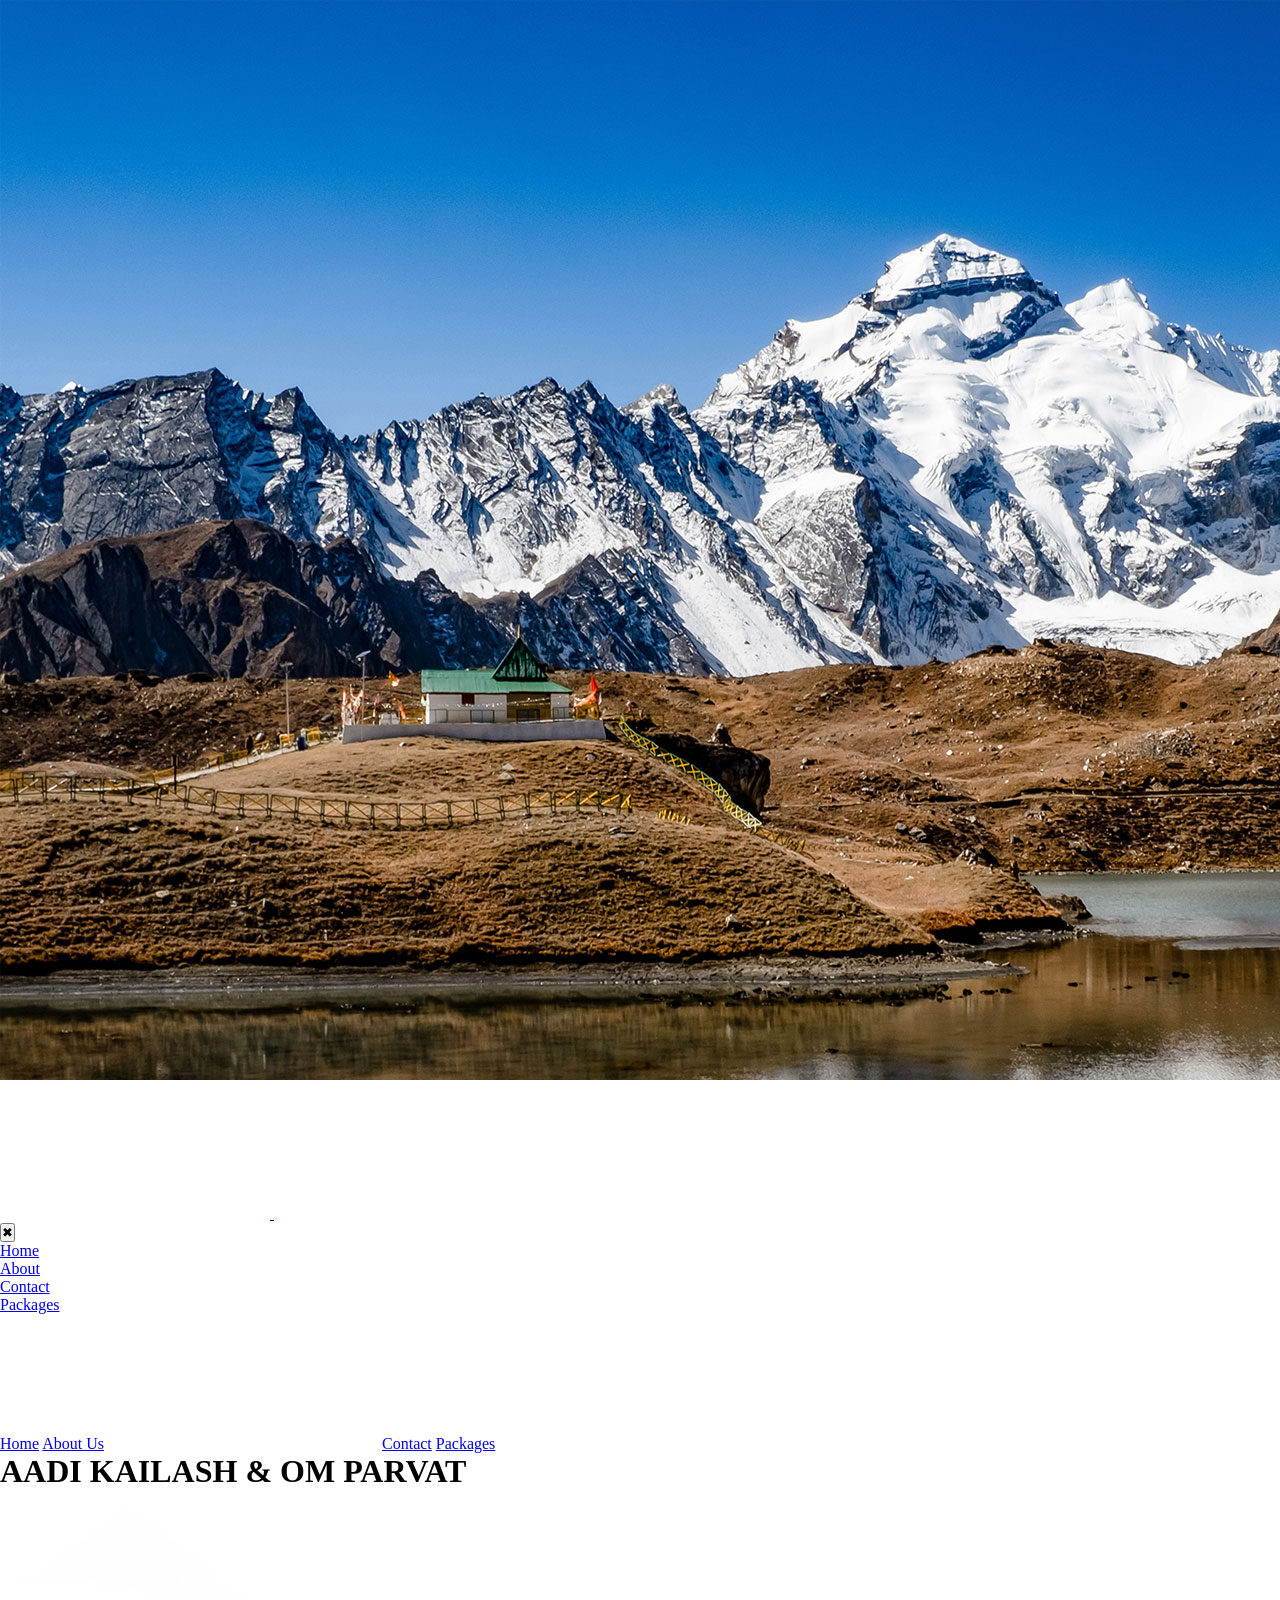
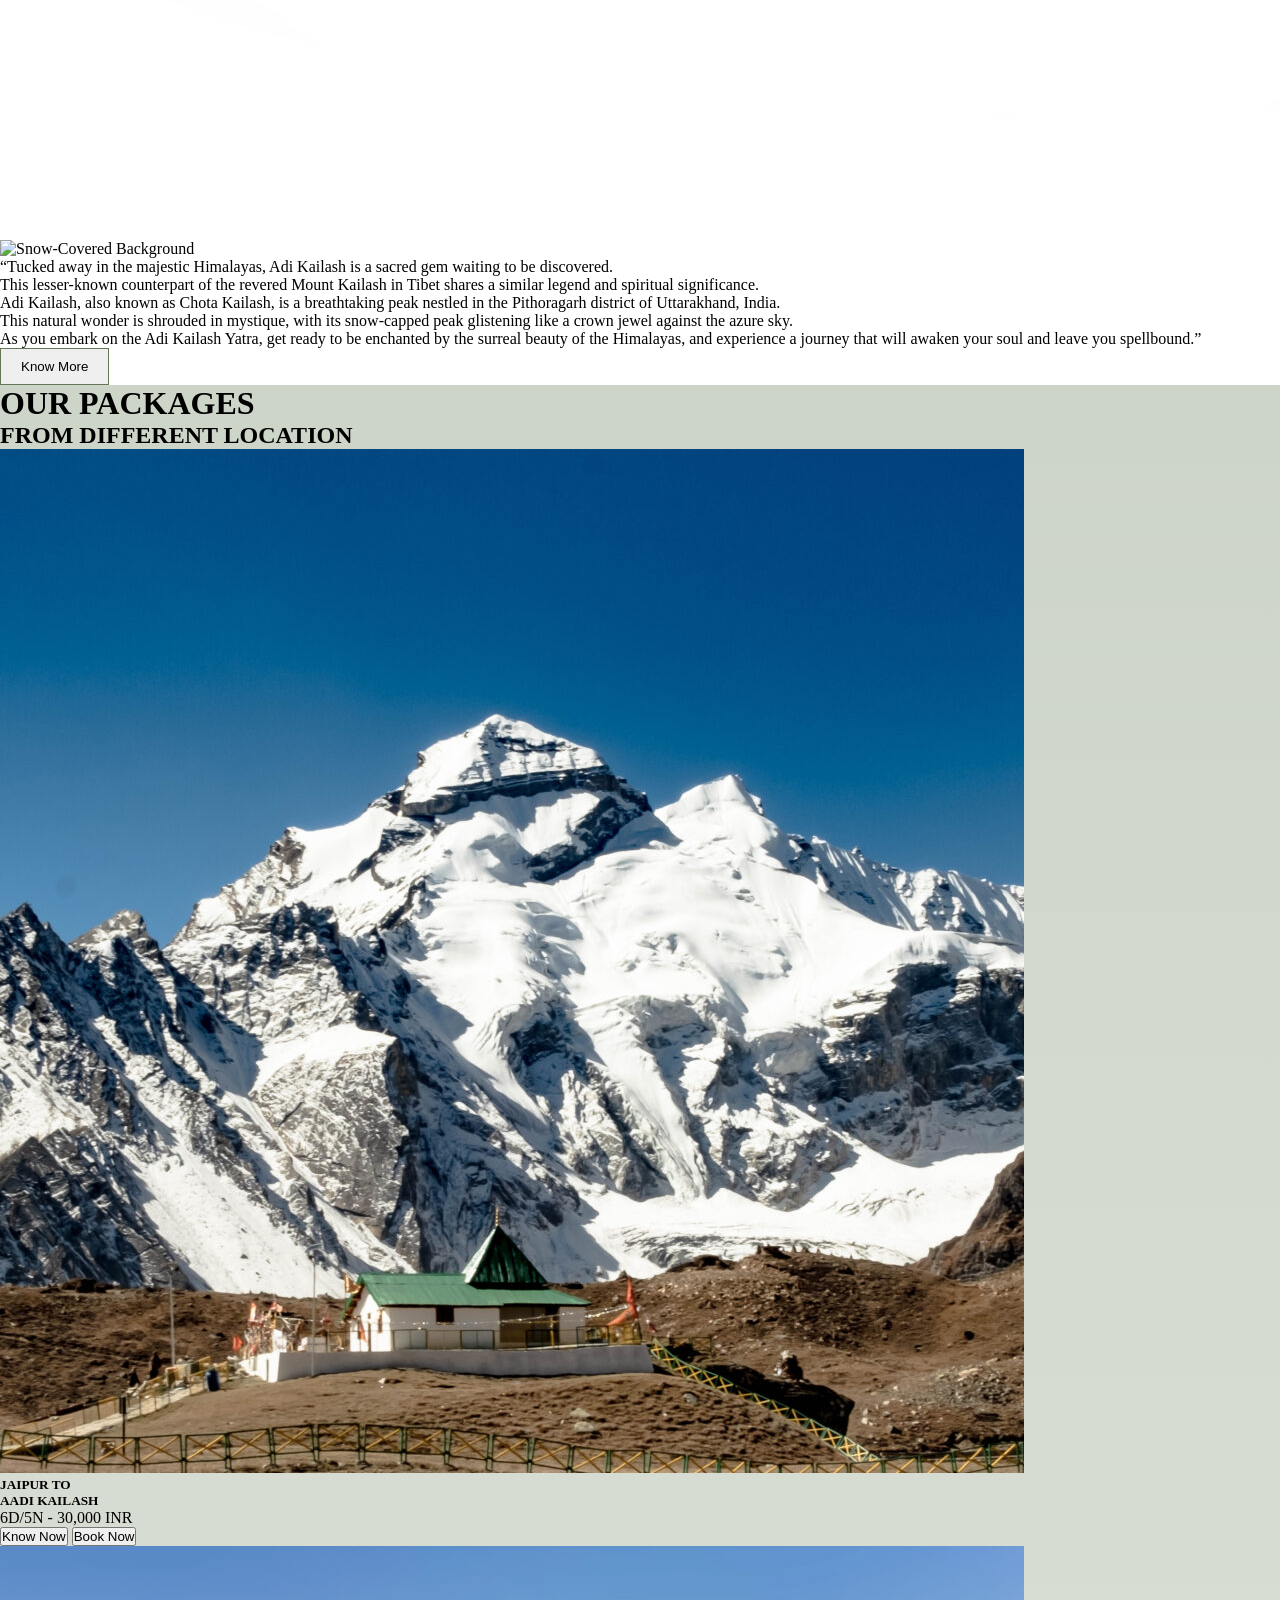
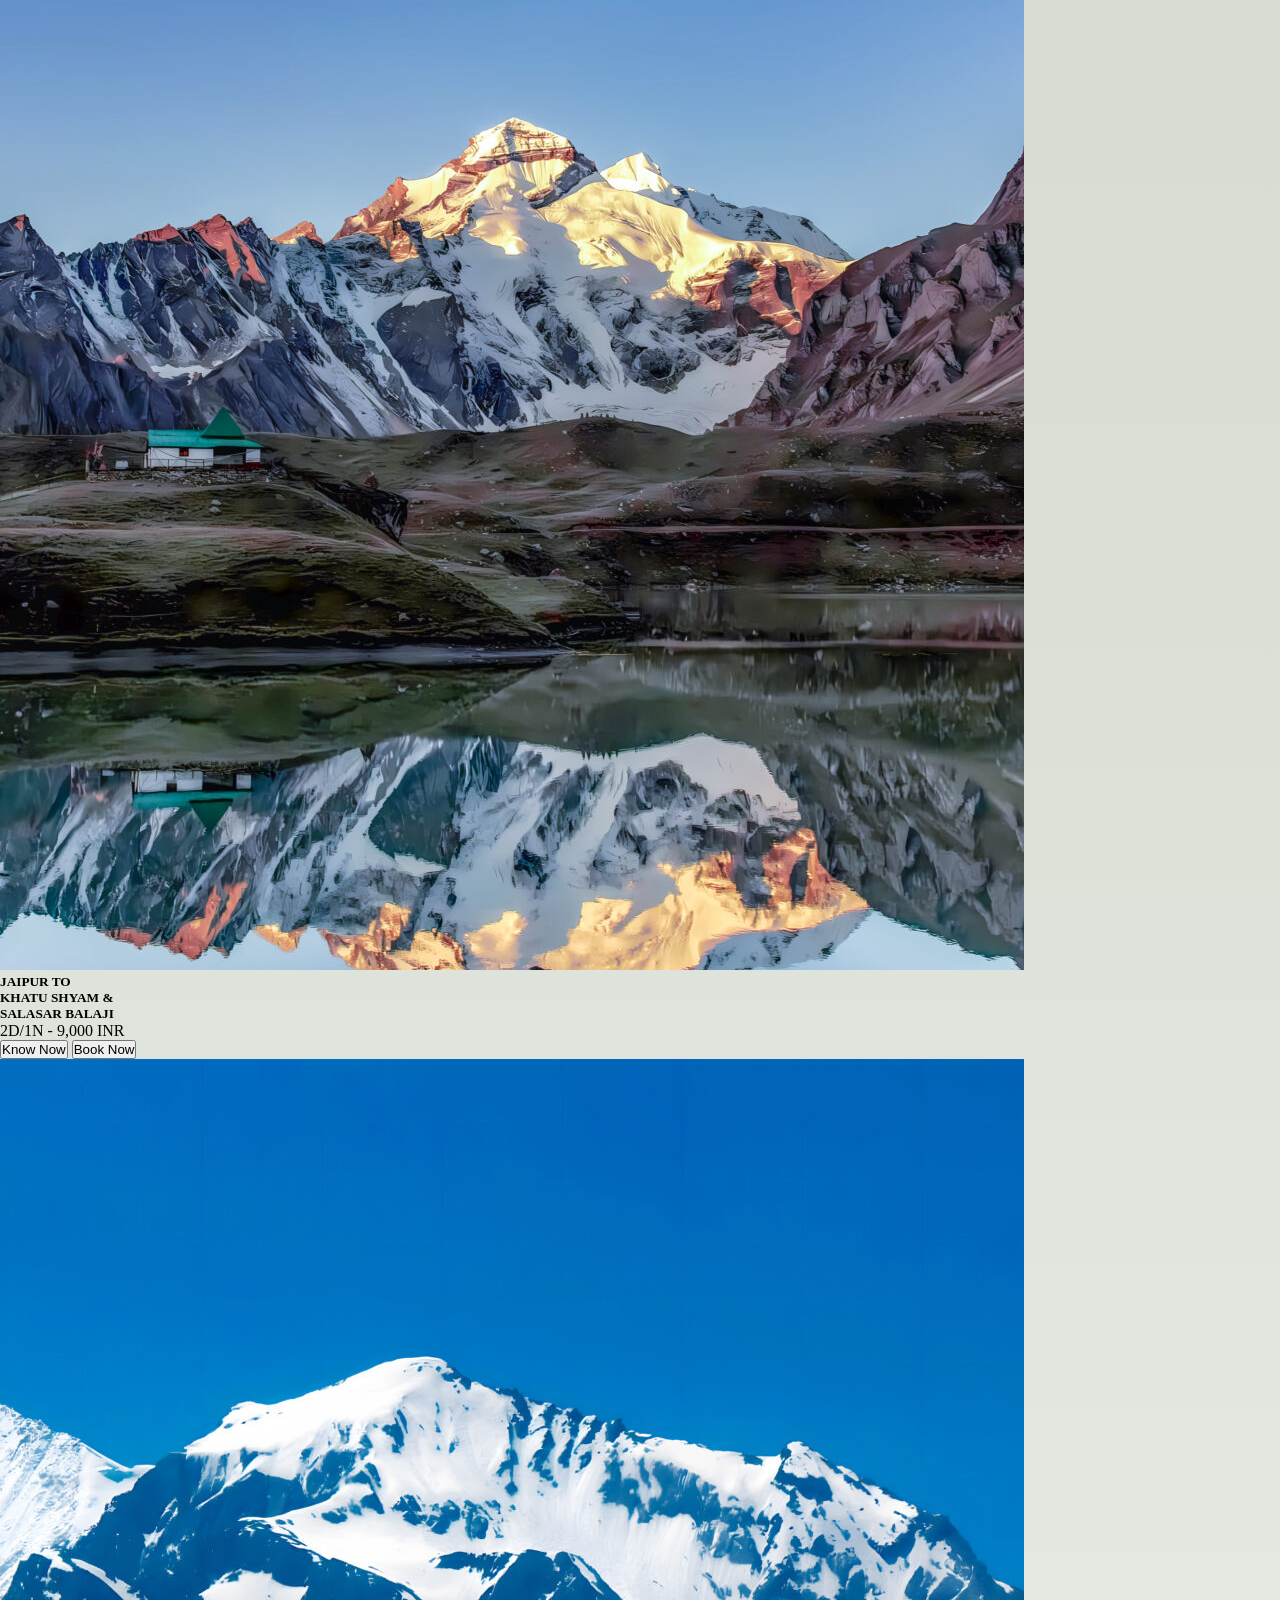
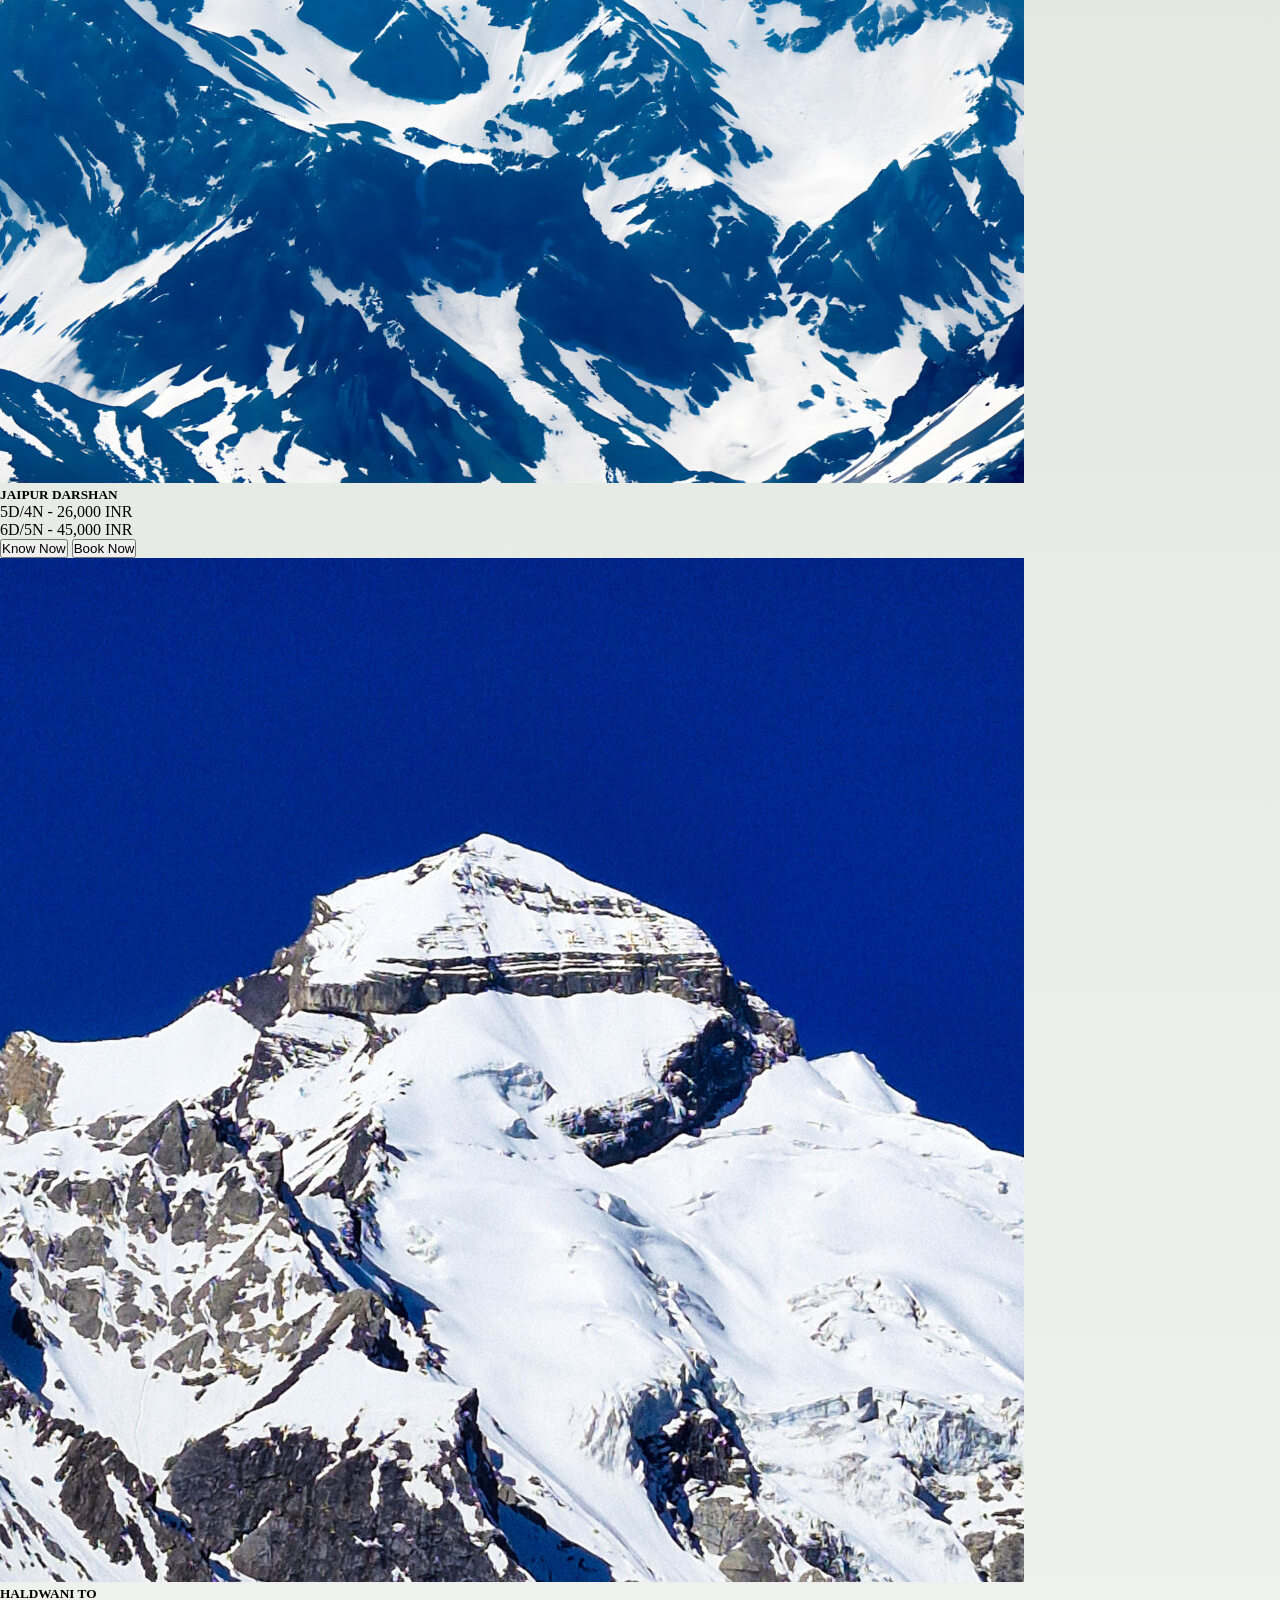
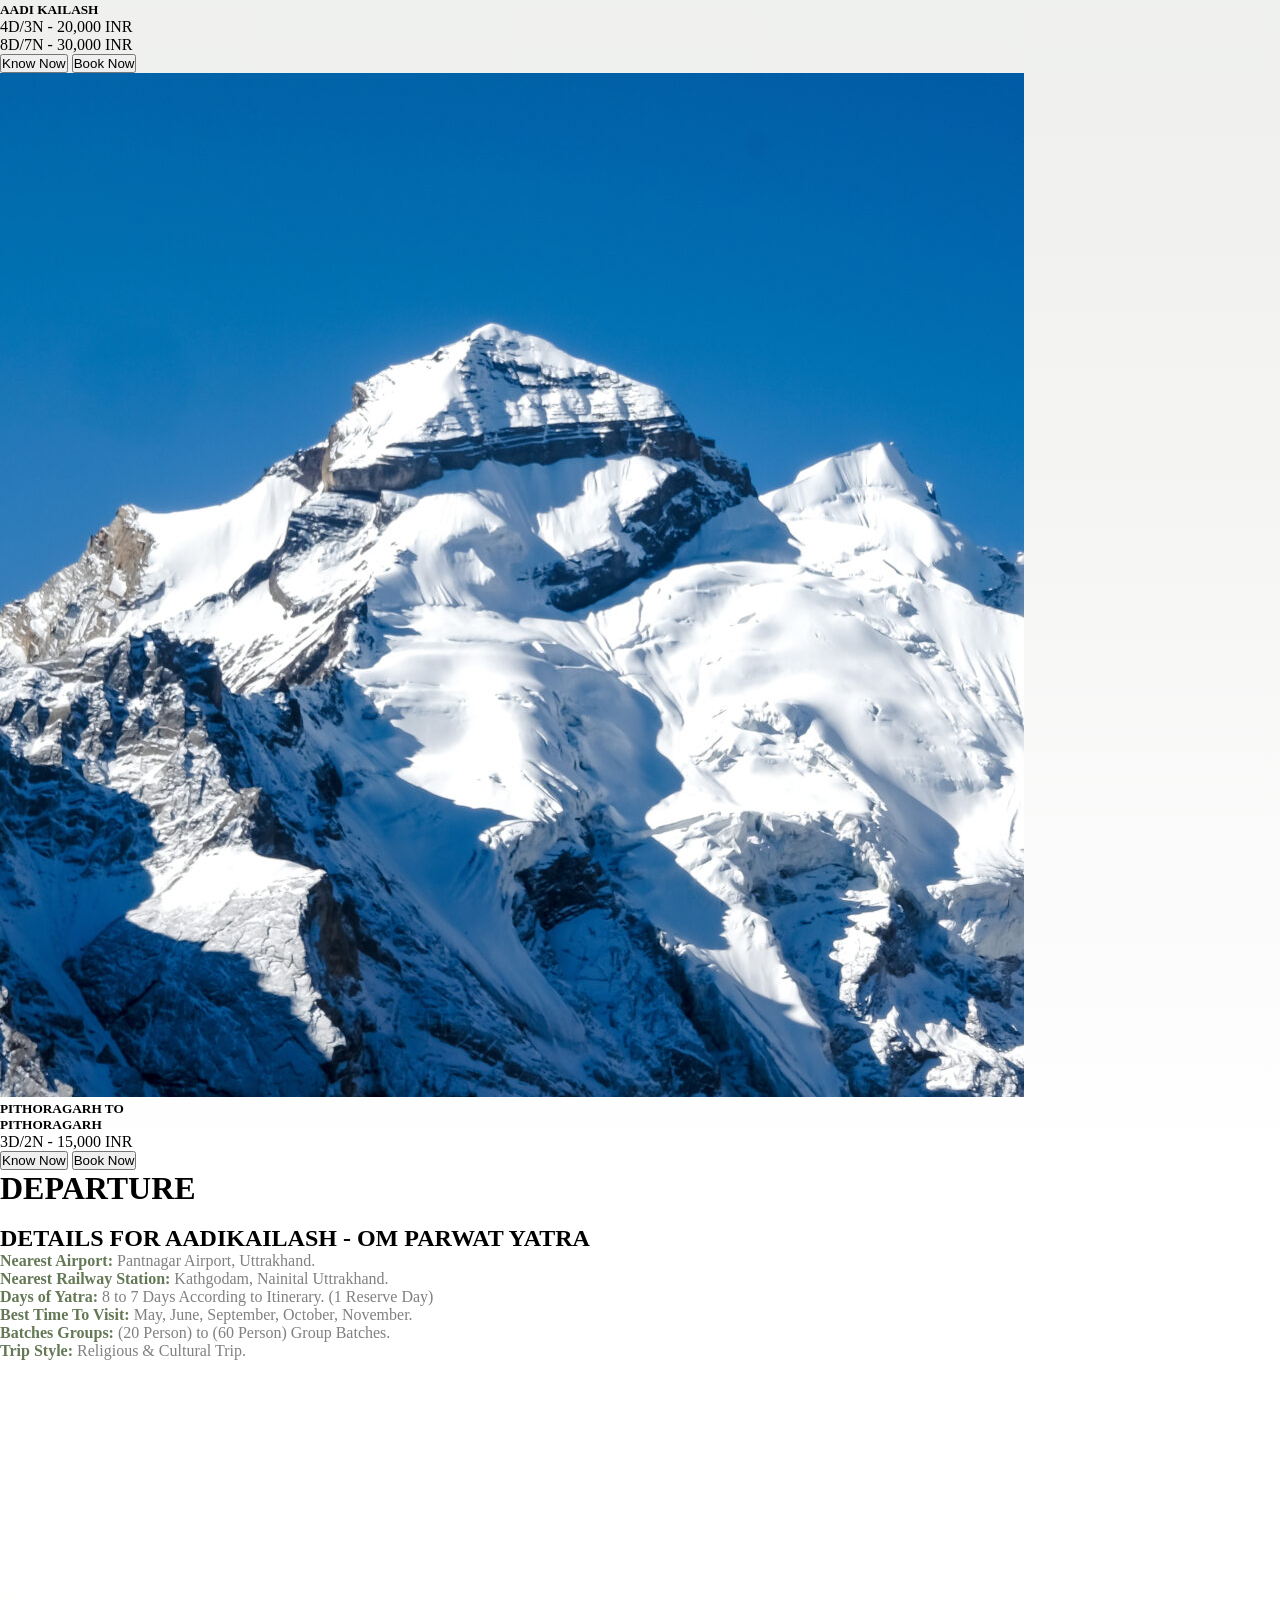
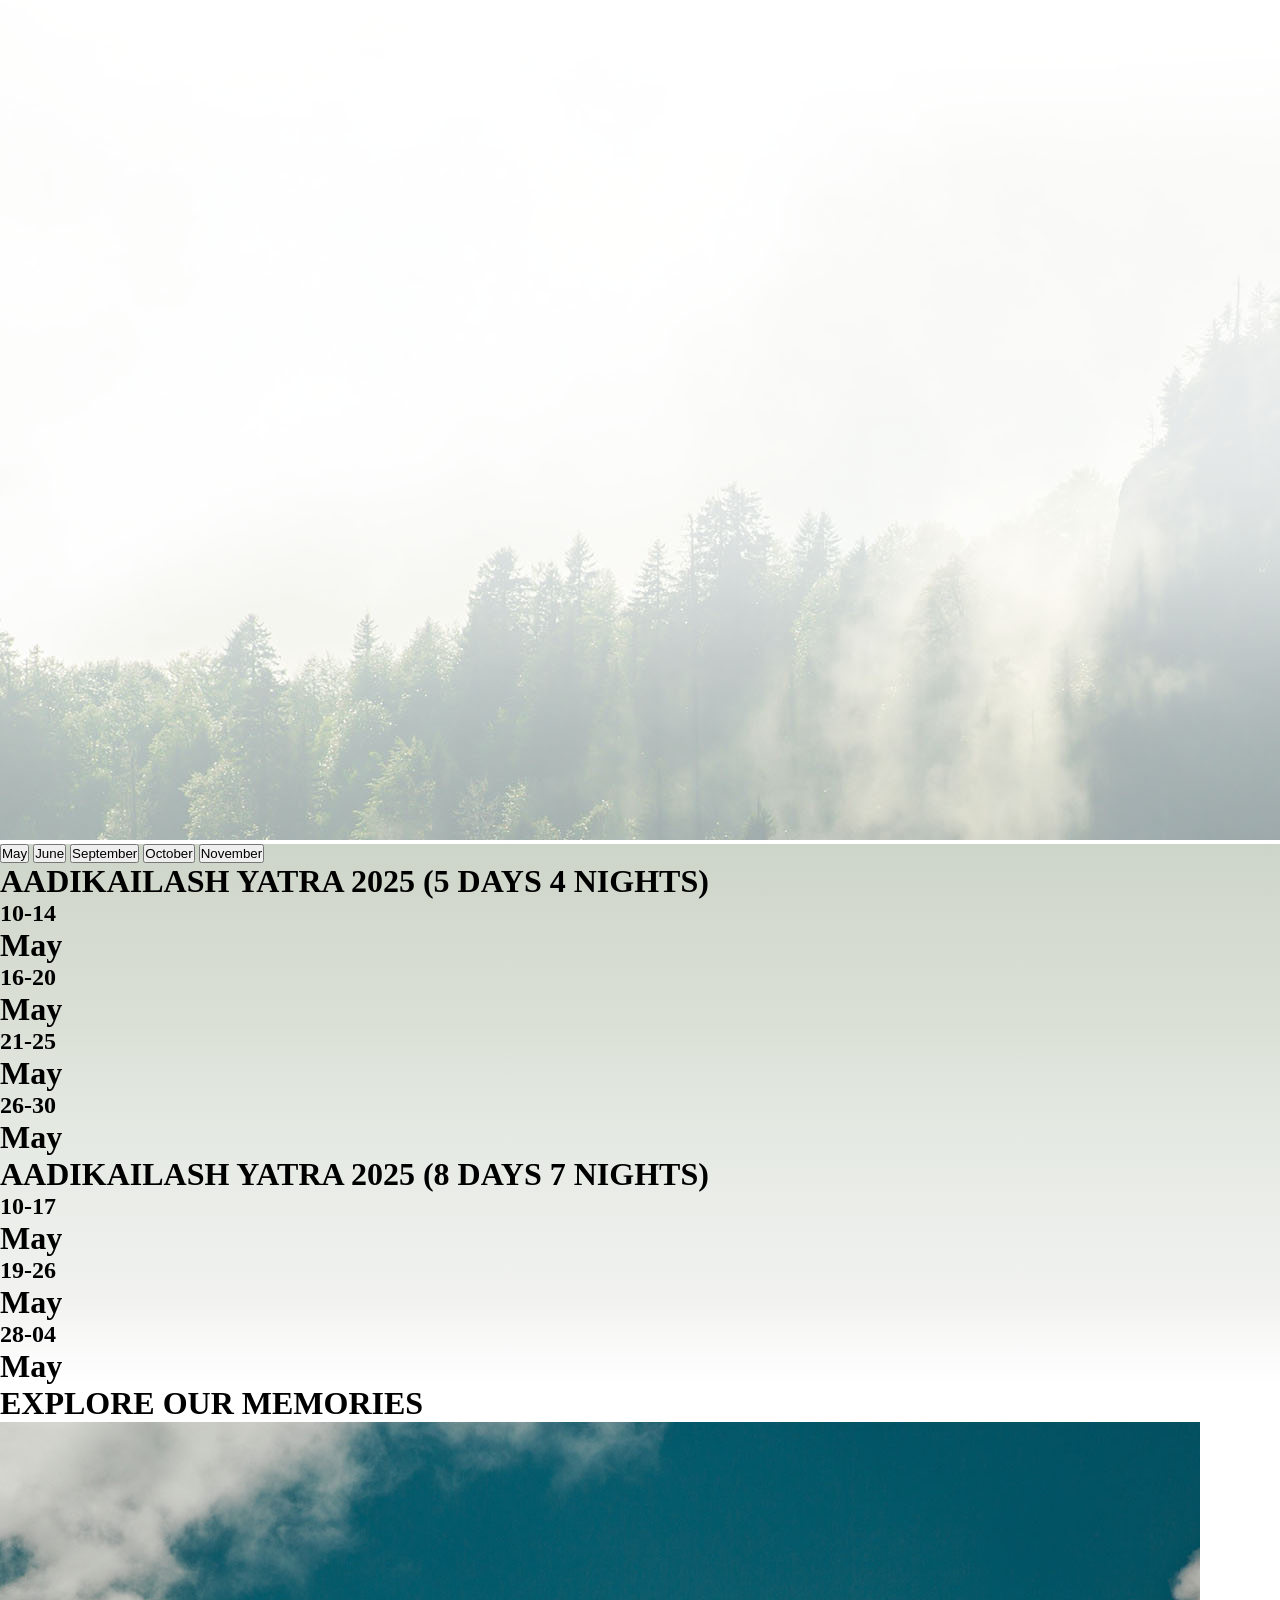
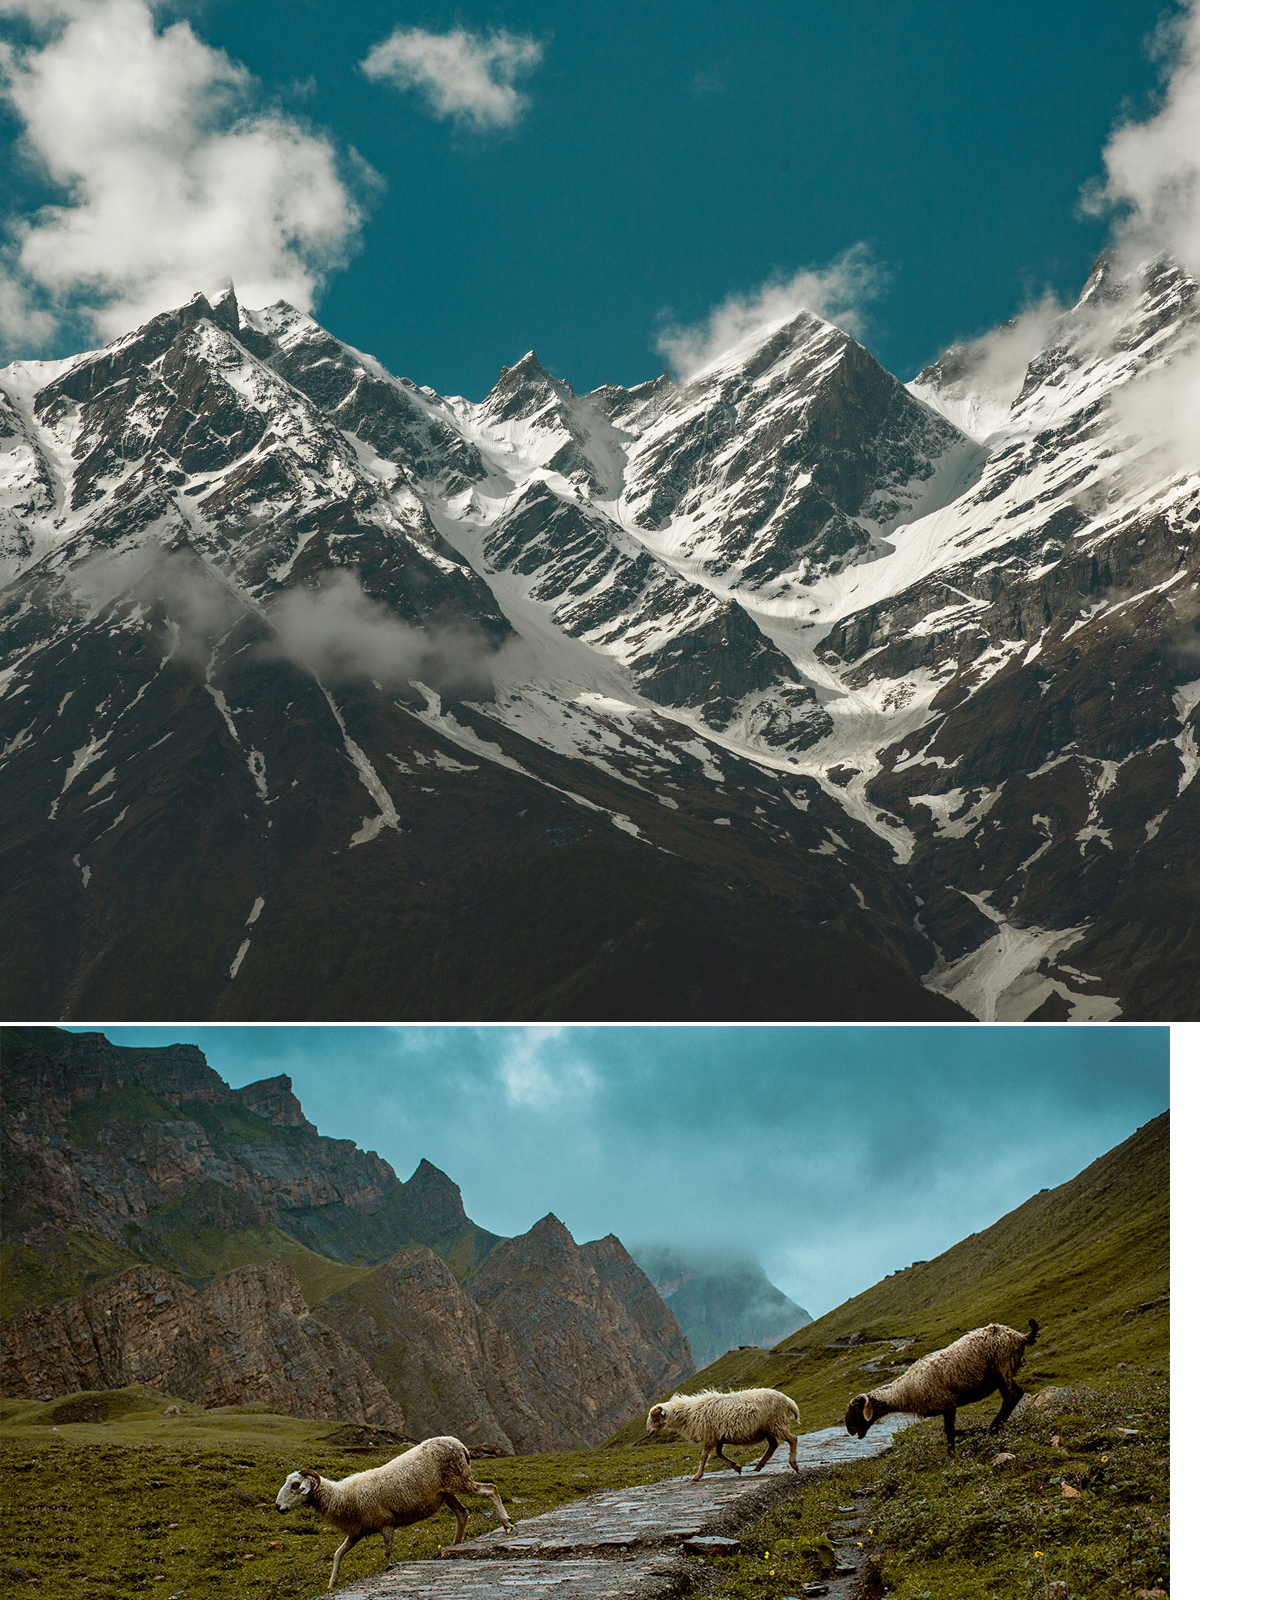
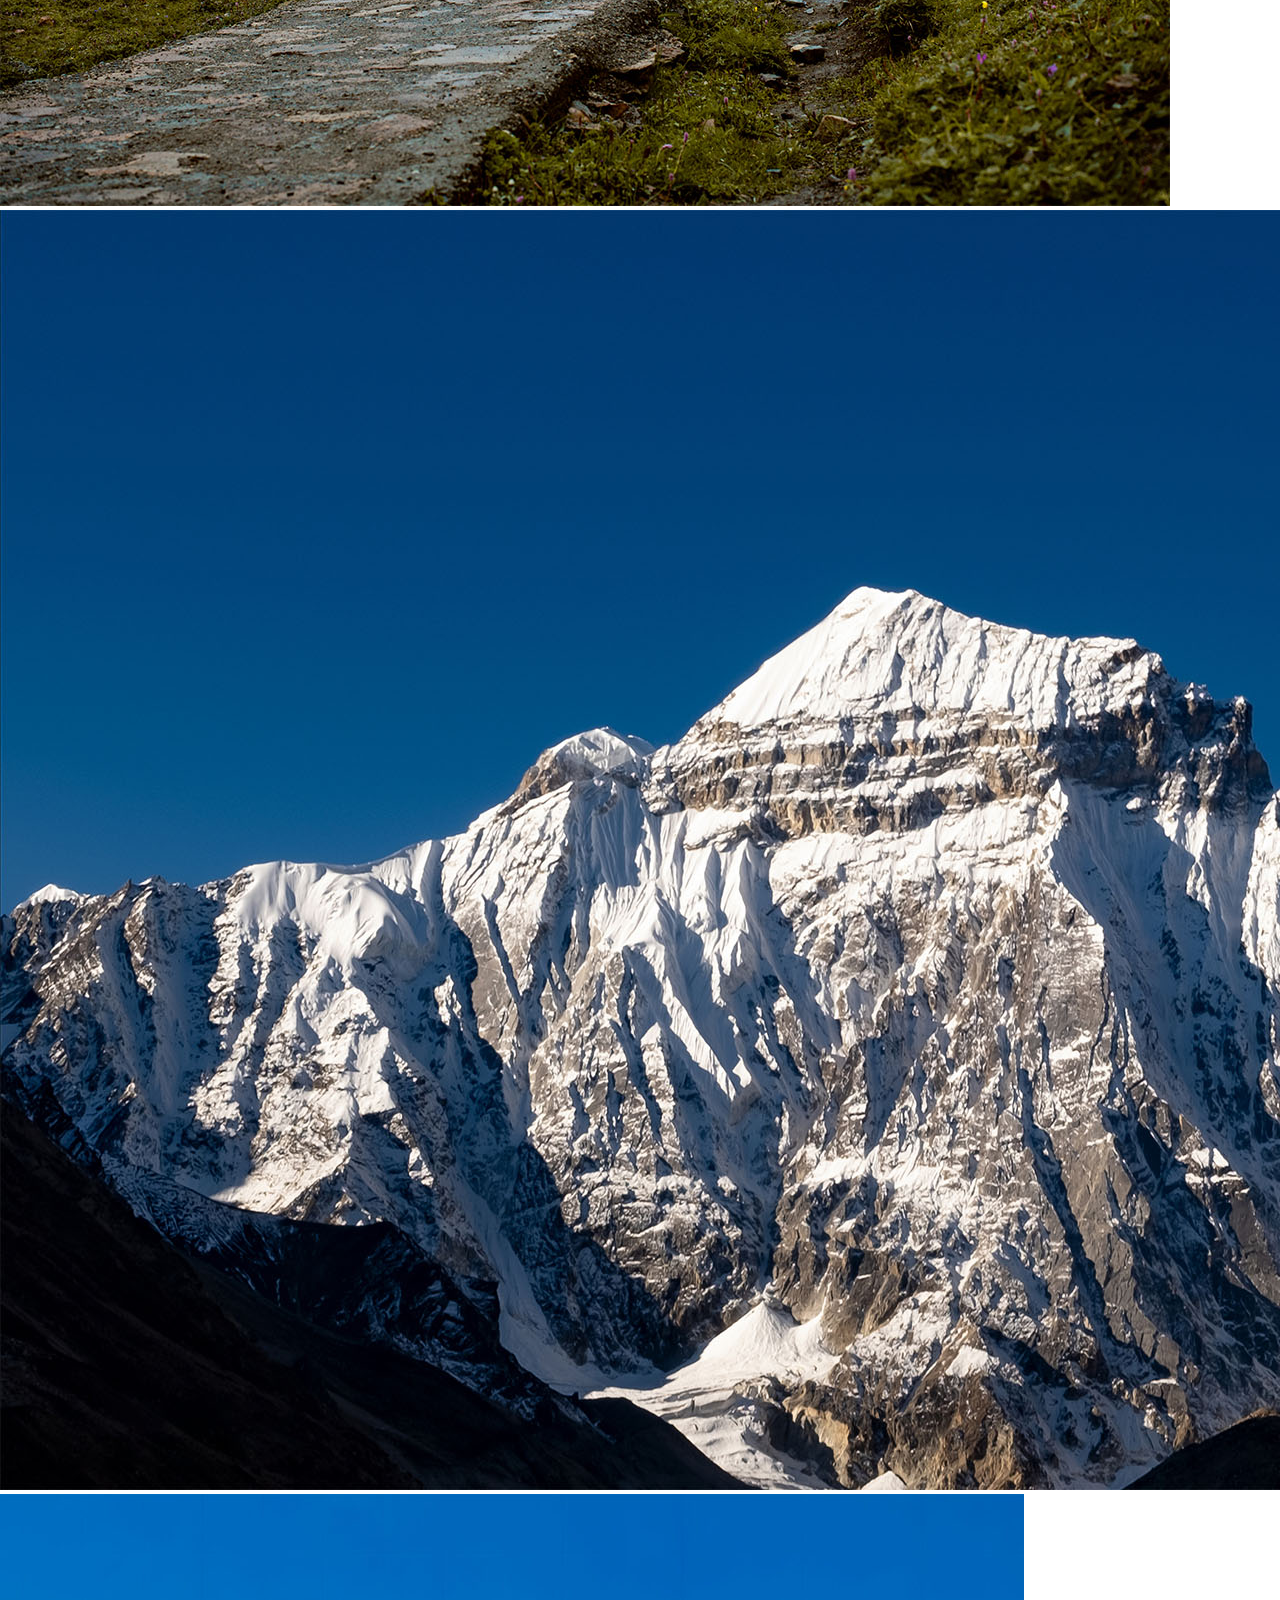
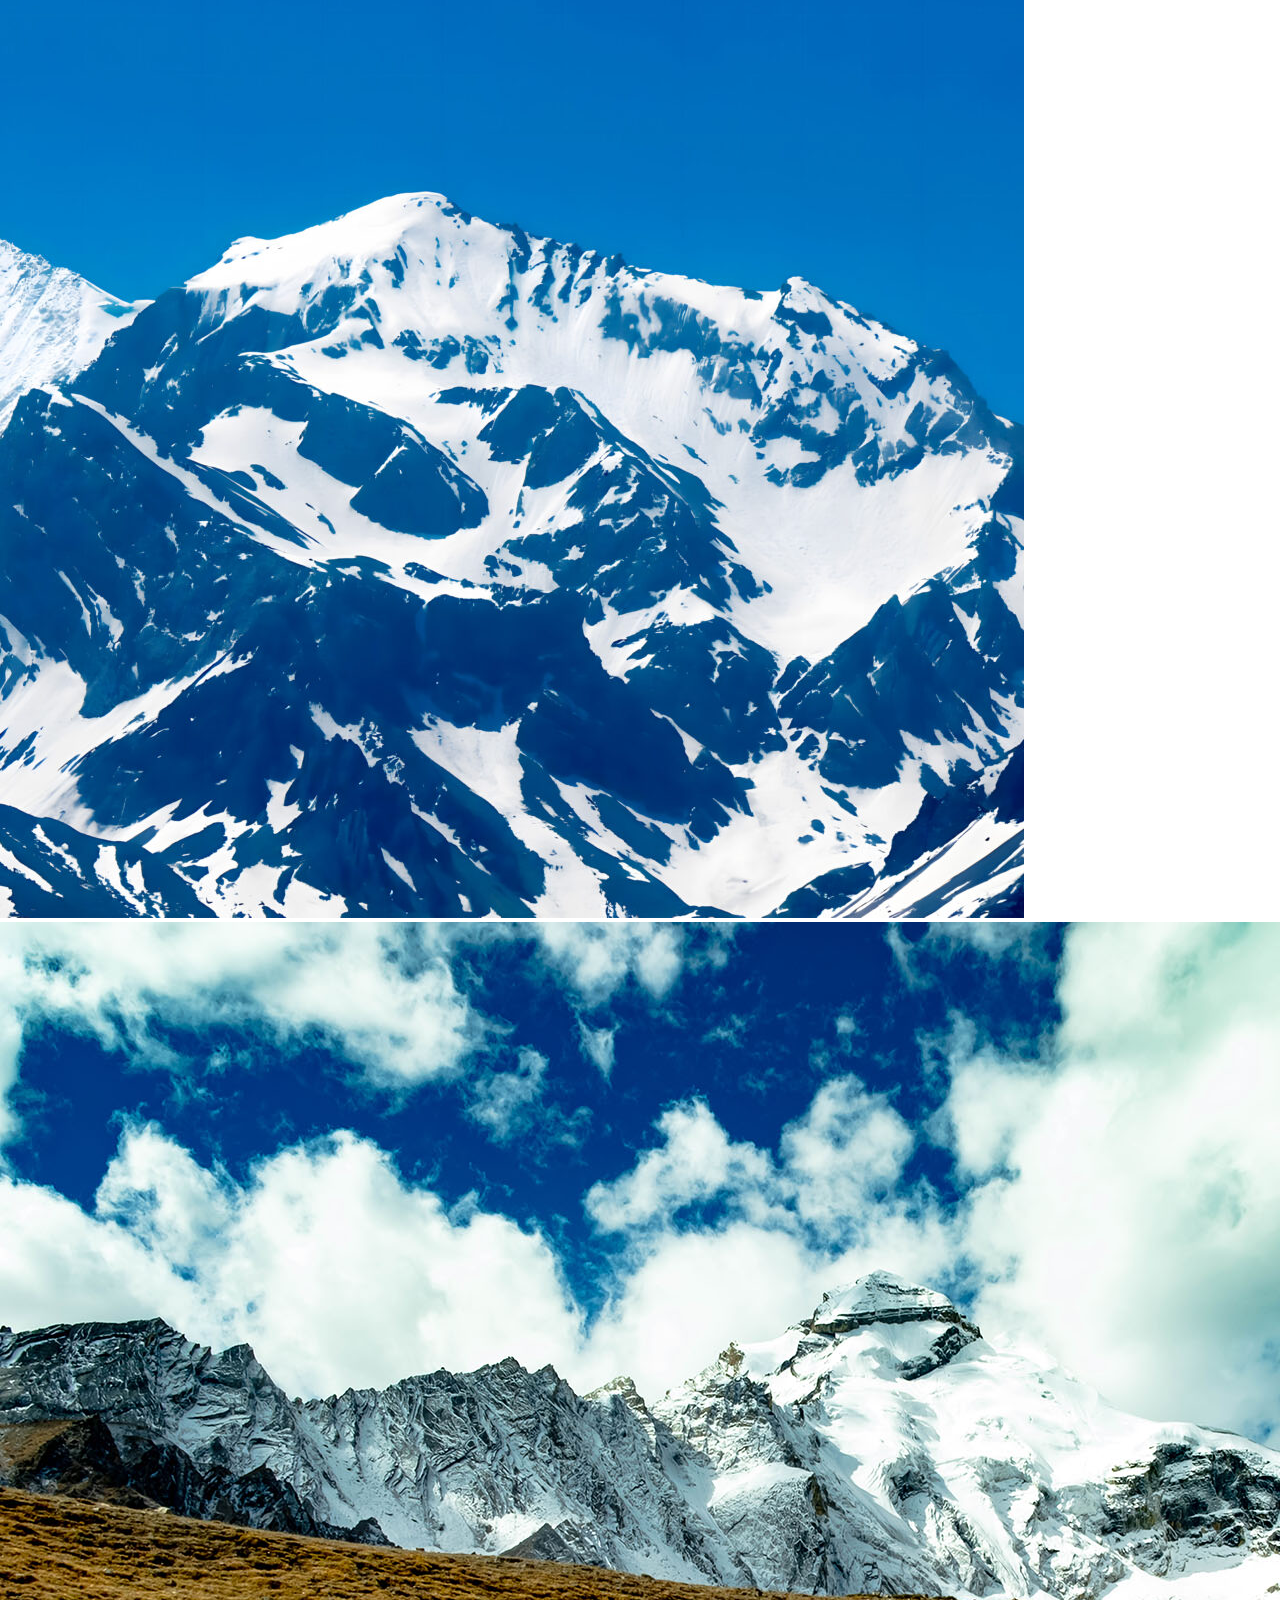
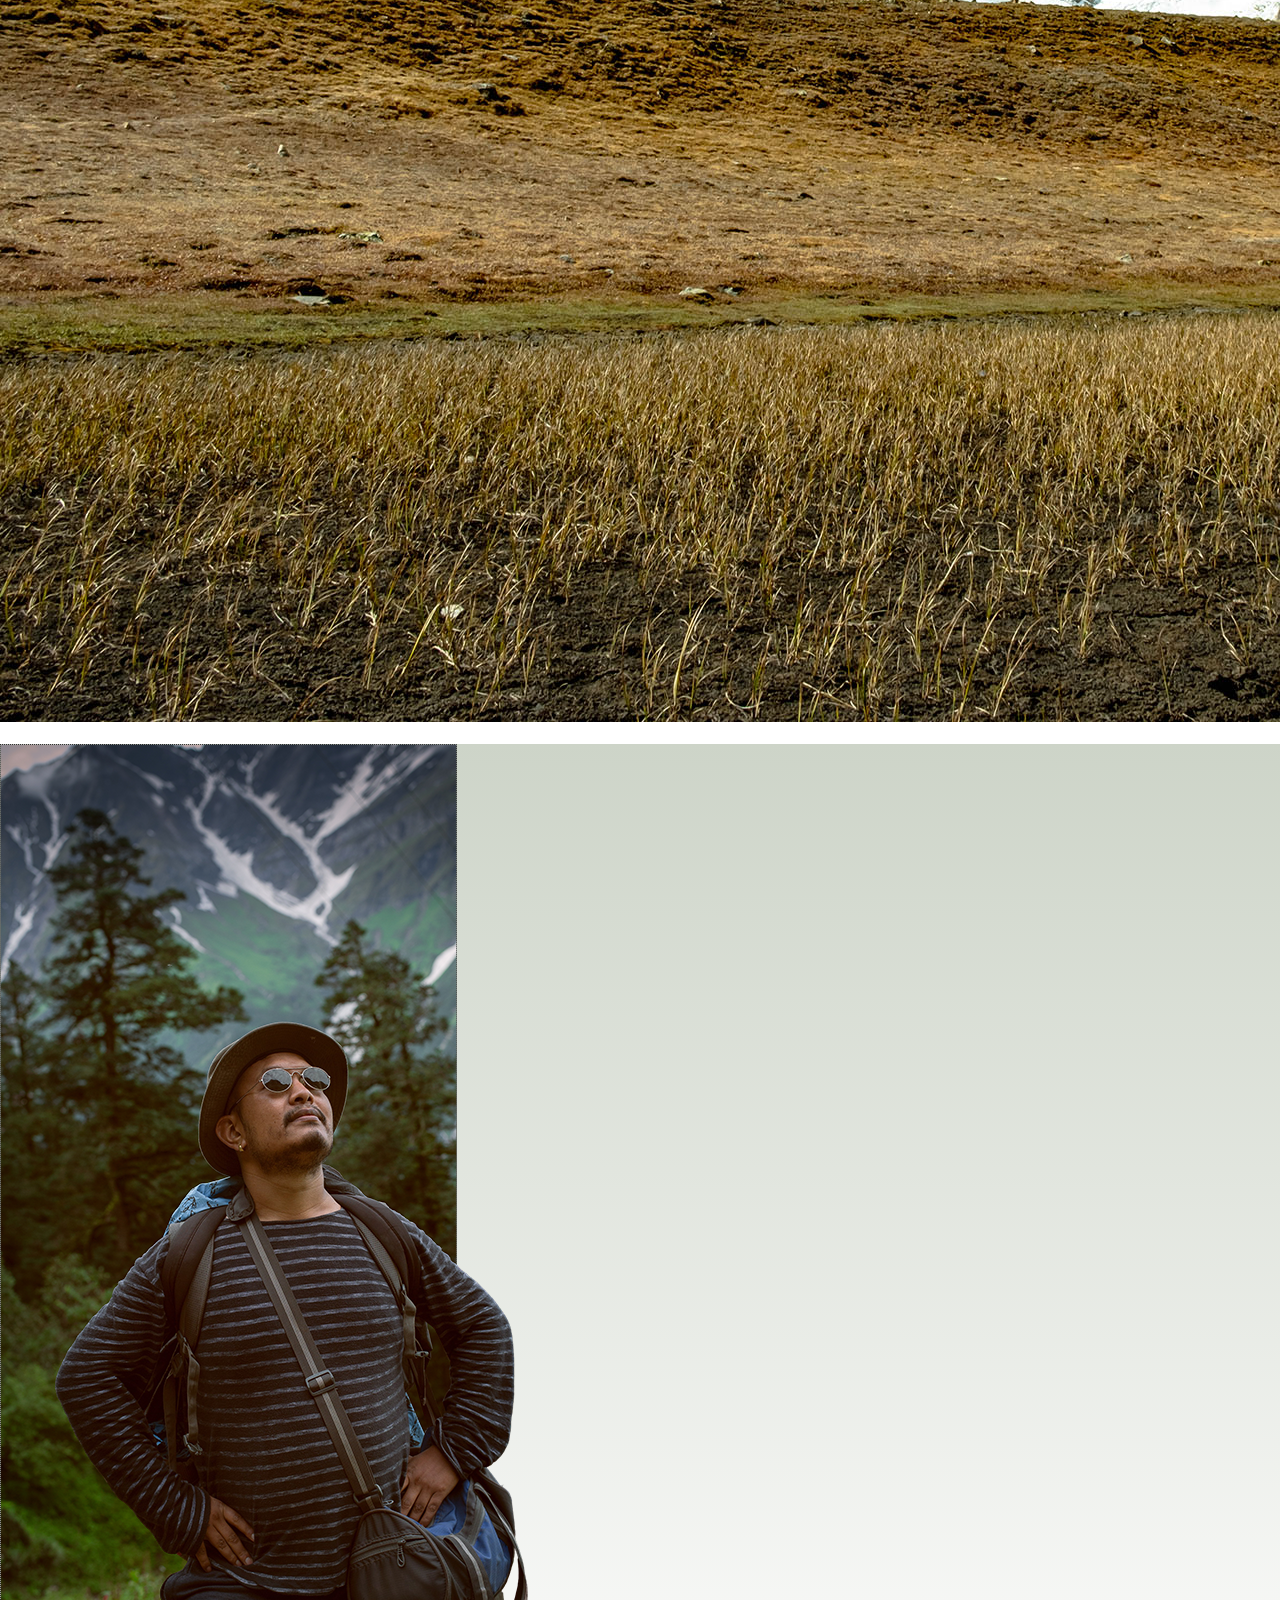
==== commit b996071c: "departure section added" ====
--- a/index.html
+++ b/index.html
@@ -198,6 +198,26 @@
       </div>
     </div>
   </div>
+  <div class="z relative flex flex-col my-10">
+    <img src="assets\contact-bg.jpg" alt="" class="absolute h-full">
+    <div class="maind w-[90%] rounded-[2rem] relative mx-auto bg-[#cdd4c9] justify-center ">
+            <div class="btnc p-5 w-full mx-auto flex flex-col md:flex-row md:flex-wrap">    
+                <!-- Shared Month Buttons -->
+                <button class="text-center month-btn mx-5 my-2 rounded-full px-8 py-2 bg-[#c0cfb4] text-[#647855] font-bold hover:bg-white" data-month="May">May</button>  
+                <button class="text-center month-btn mx-5 my-2 rounded-full px-8 py-2 bg-[#c0cfb4] text-[#647855] font-bold hover:bg-white" data-month="June">June</button>
+                <button class="text-center month-btn mx-5 my-2 rounded-full px-8 py-2 bg-[#c0cfb4] text-[#647855] font-bold hover:bg-white" data-month="September">September</button> 
+                <button class="text-center month-btn mx-5 my-2 rounded-full px-8 py-2 bg-[#c0cfb4] text-[#647855] font-bold hover:bg-white" data-month="October">October</button>
+                <button class="text-center month-btn mx-5 my-2 rounded-full px-8 py-2 bg-[#c0cfb4] text-[#647855] font-bold hover:bg-white" data-month="November">November</button>
+            </div>
+            <h1 class="w-[90%] mx-auto font-bold text-2xl md:text-3xl lg:text-4xl text-center text-[#647855] my-2">AADIKAILASH YATRA 2025 (5 DAYS 4 NIGHTS)</h1>
+            <!-- First Container: Initial Ranges -->
+            <div id="content-container" class="w-full p-10 rounded-lg flex flex-col  gap-4 my-10 lg:shrink-0 lg:flex-row"></div>
+            <h1 class="w-[90%] mx-auto font-bold text-2xl md:text-3xl lg:text-4xl text-center text-[#647855] my-2">AADIKAILASH YATRA 2025 (8 DAYS 7 NIGHTS)
+                </h1>
+            <!-- Second Container: Different Ranges for Same Months -->
+            <div id="extra-container" class="w-full p-10 rounded-lg flex flex-col lg:flex-row gap-4 my-10"></div>
+        </div>
+</div>
   <!-- D div Khatam E div SURU -->
   <!-- images -->
   <div class="E relative w-full ">
--- a/style.css
+++ b/style.css
@@ -17,9 +17,9 @@
 }
 
 
-.C{
+.C, .maind{
 
-  background-image: linear-gradient(#f1f2f0, #eaede8, #e3e8e1, #dbe0d7, #d5dbd0, #cdd4c8);
+  background-image: linear-gradient( #cdd4c8, #d5dbd0,  #dbe0d7,#e3e8e1, #eaede8, #f1f2f0, white);
 }
 .Details p strong{
   color: #647855;
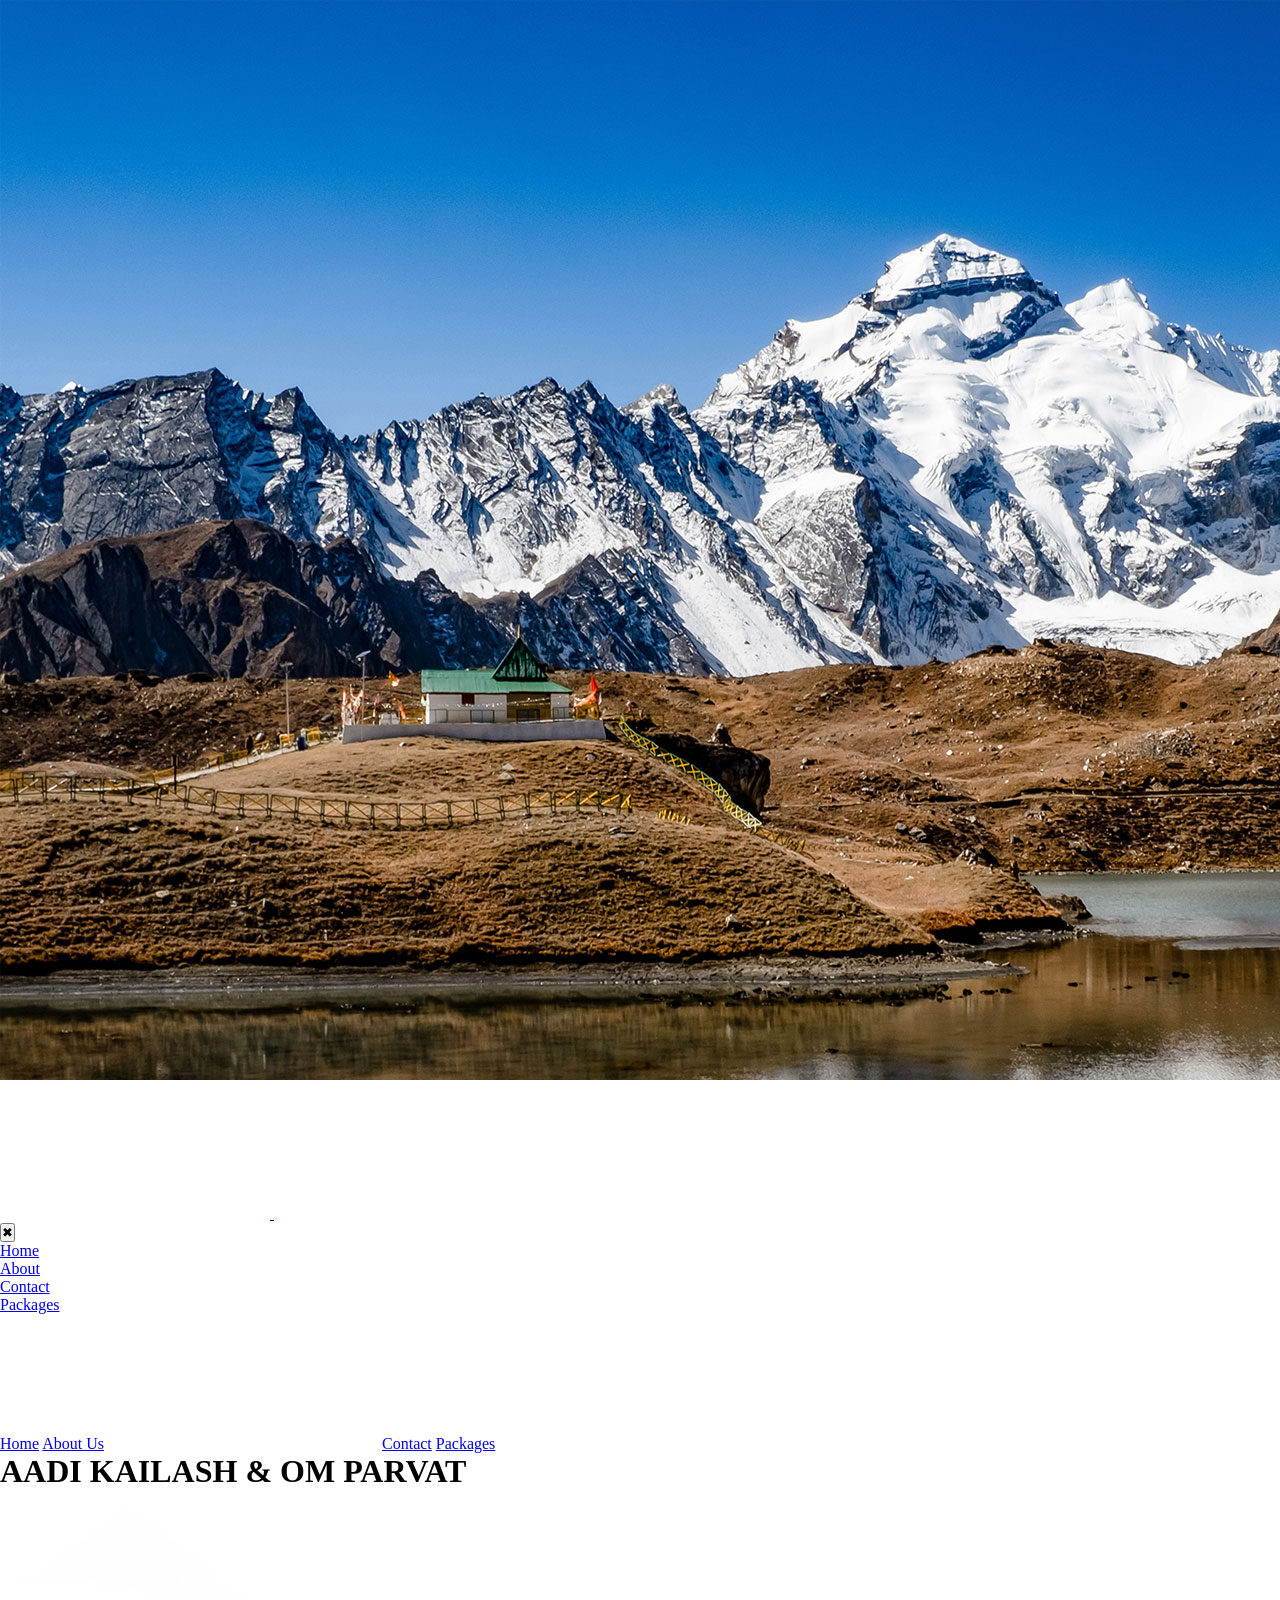
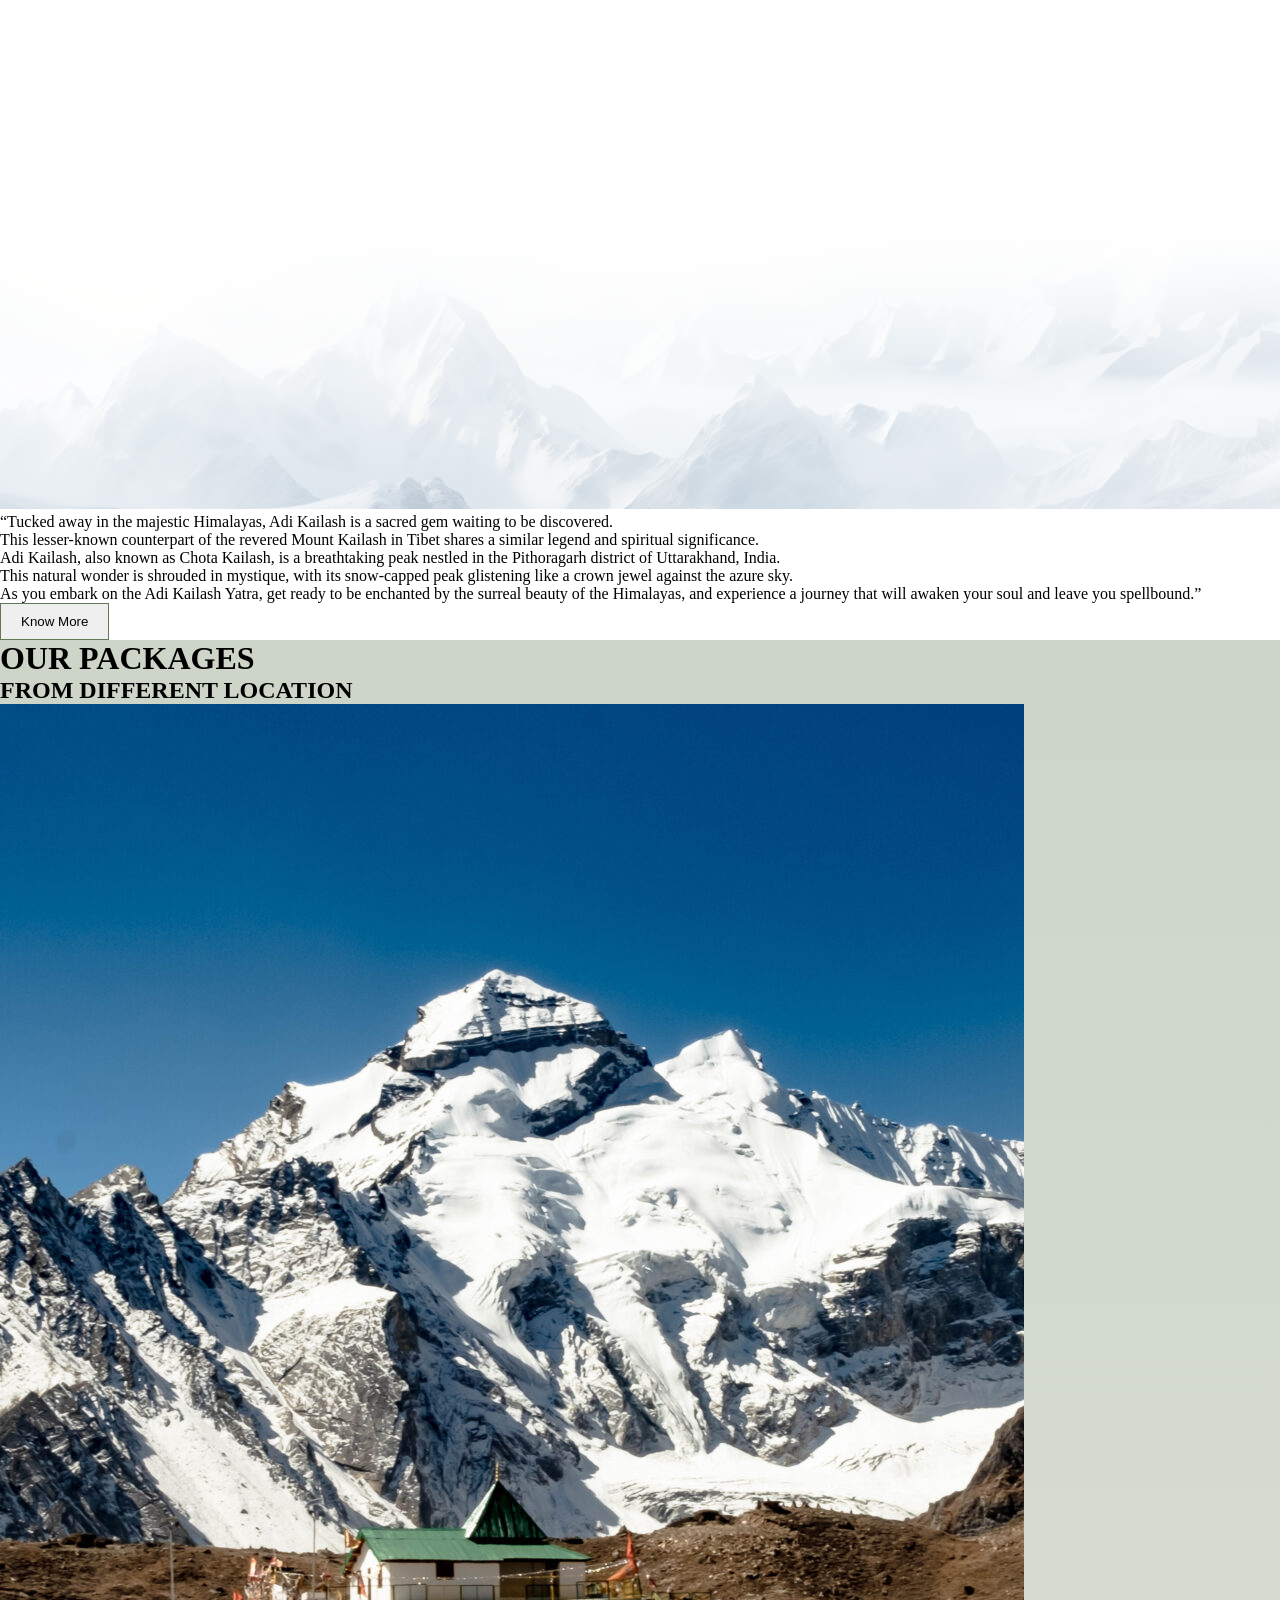
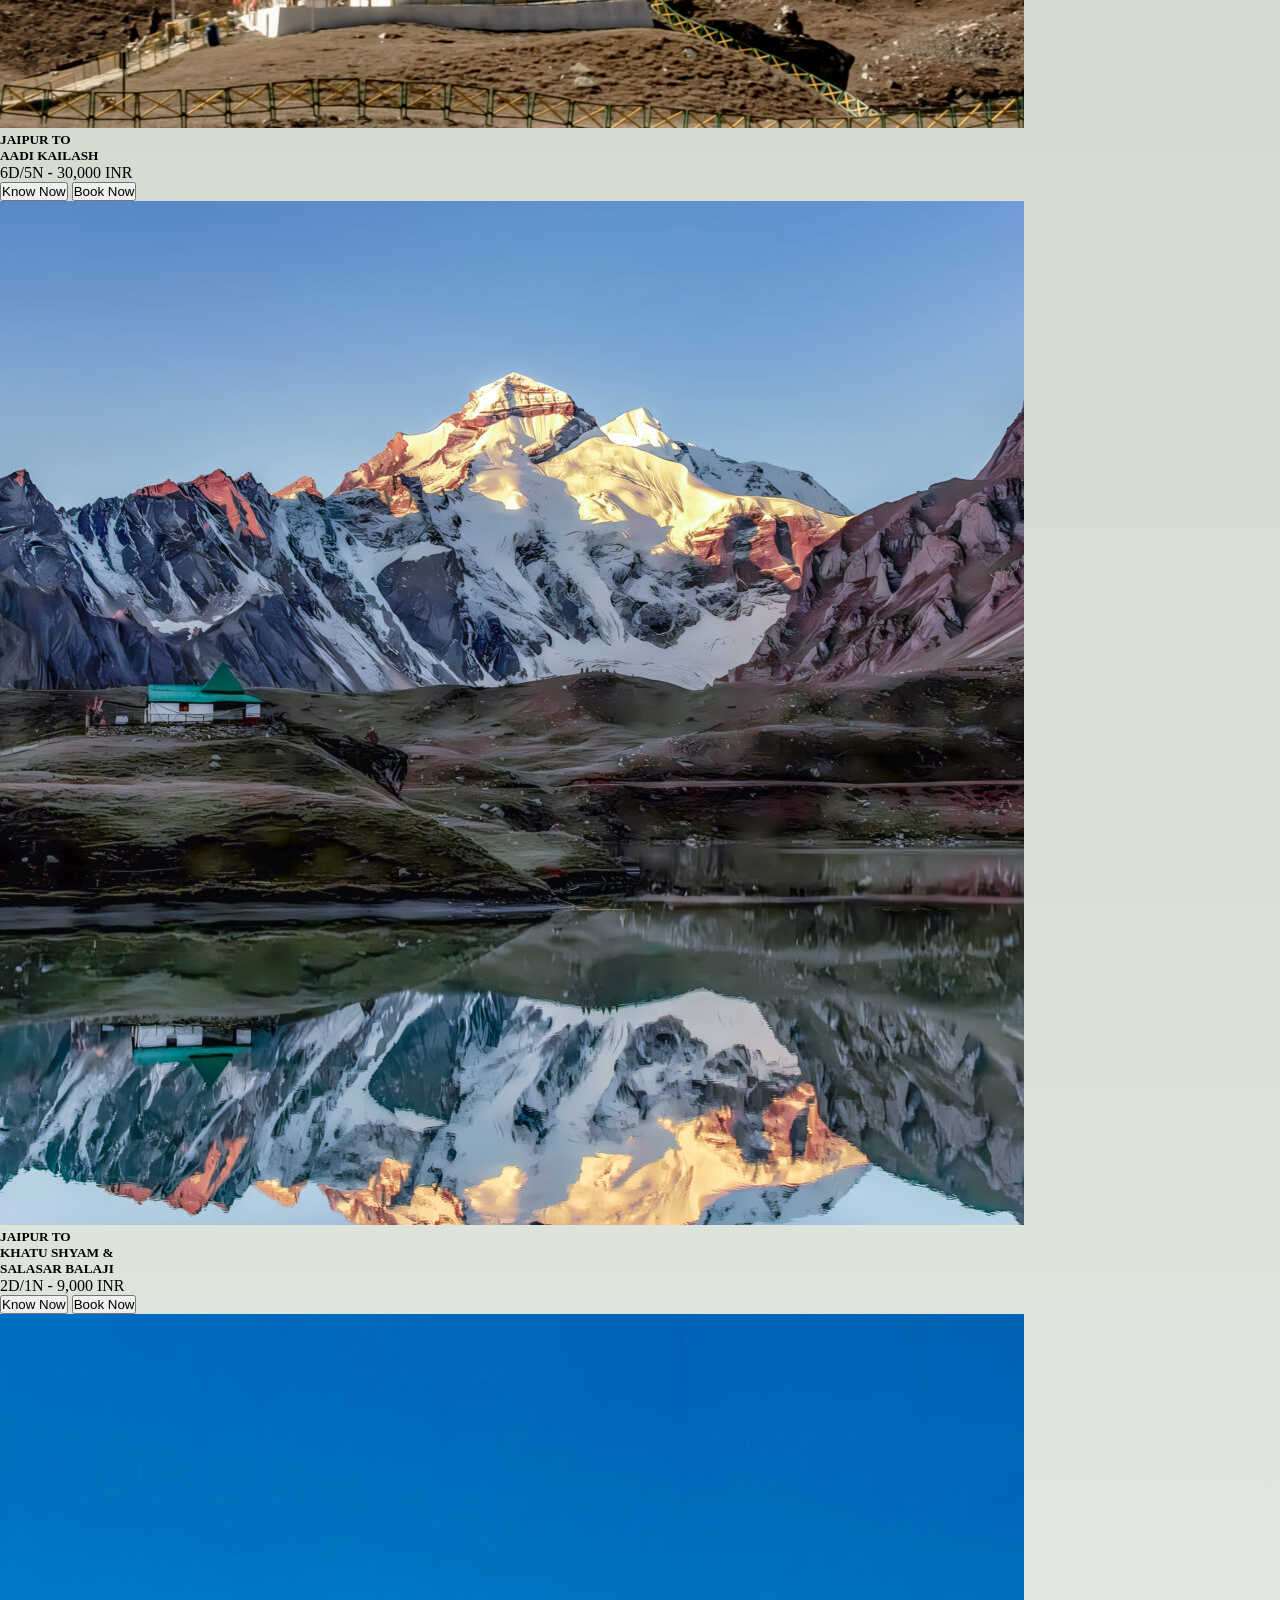
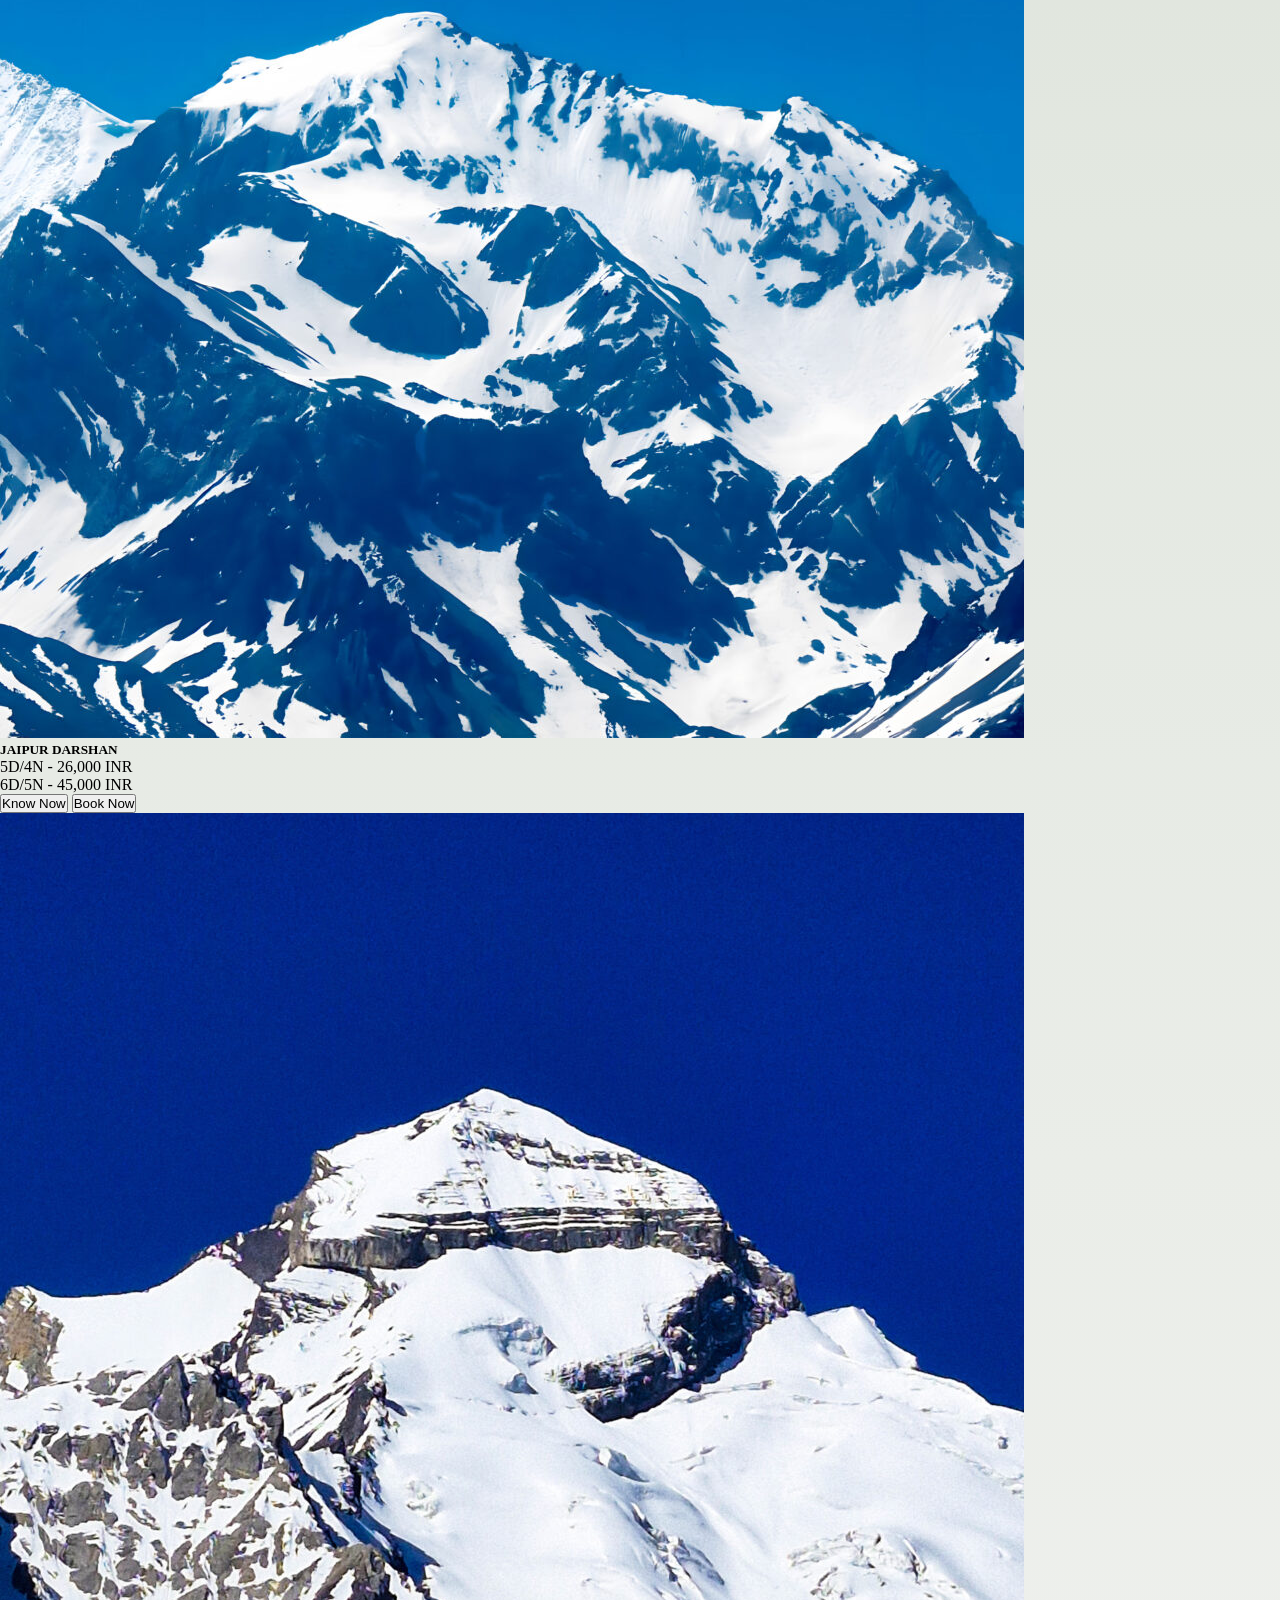
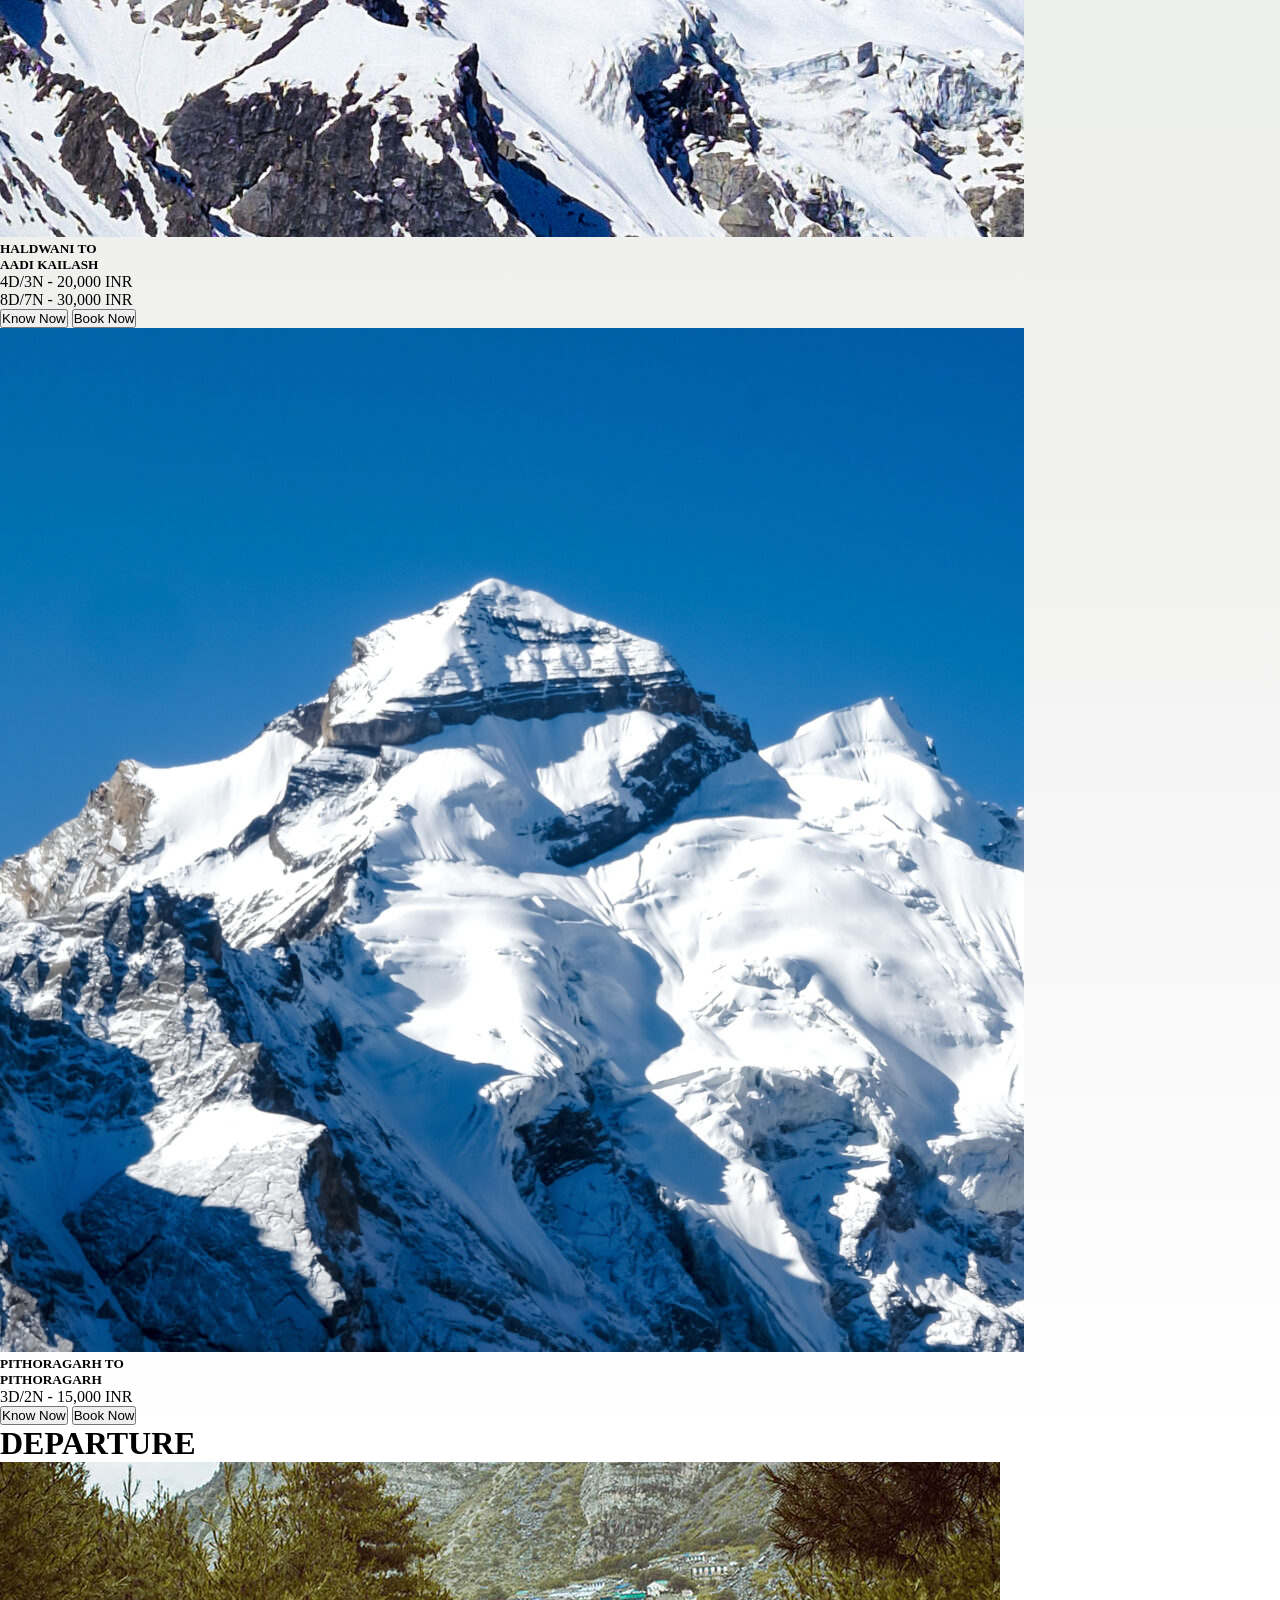
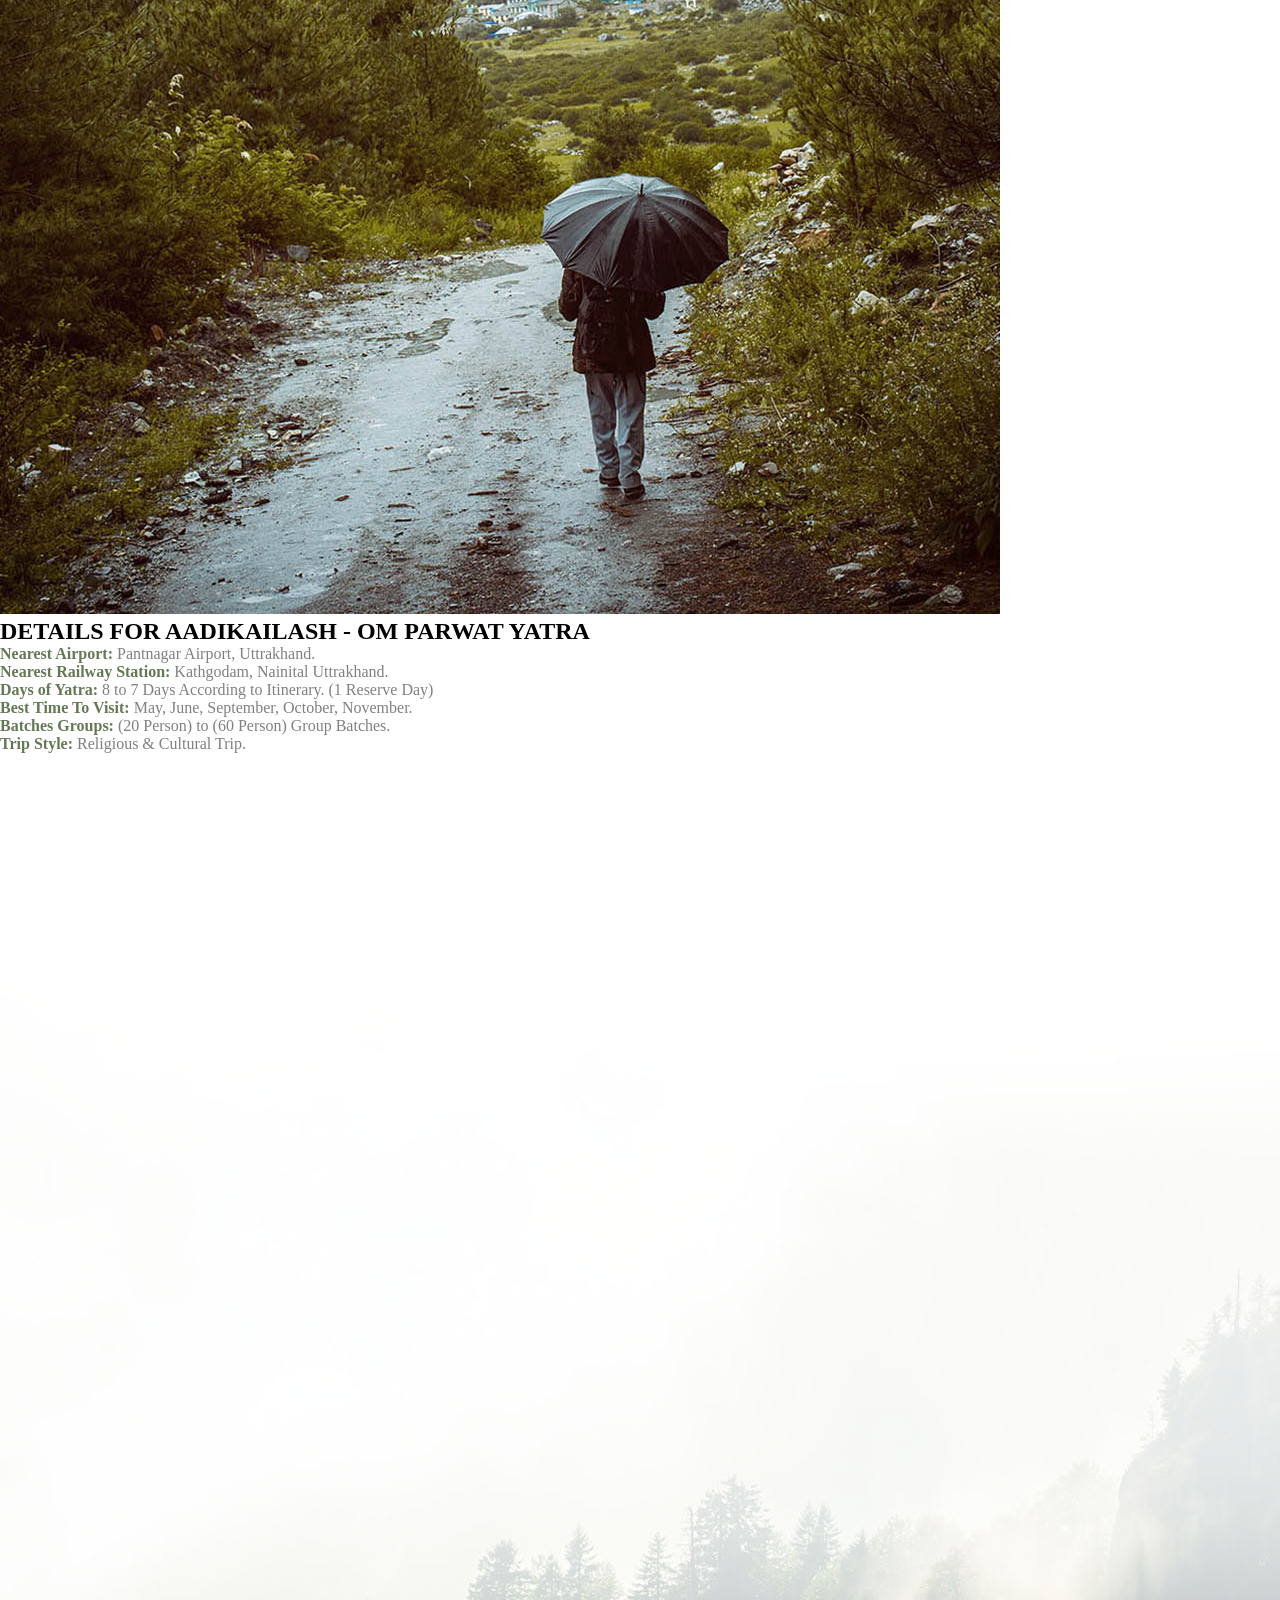
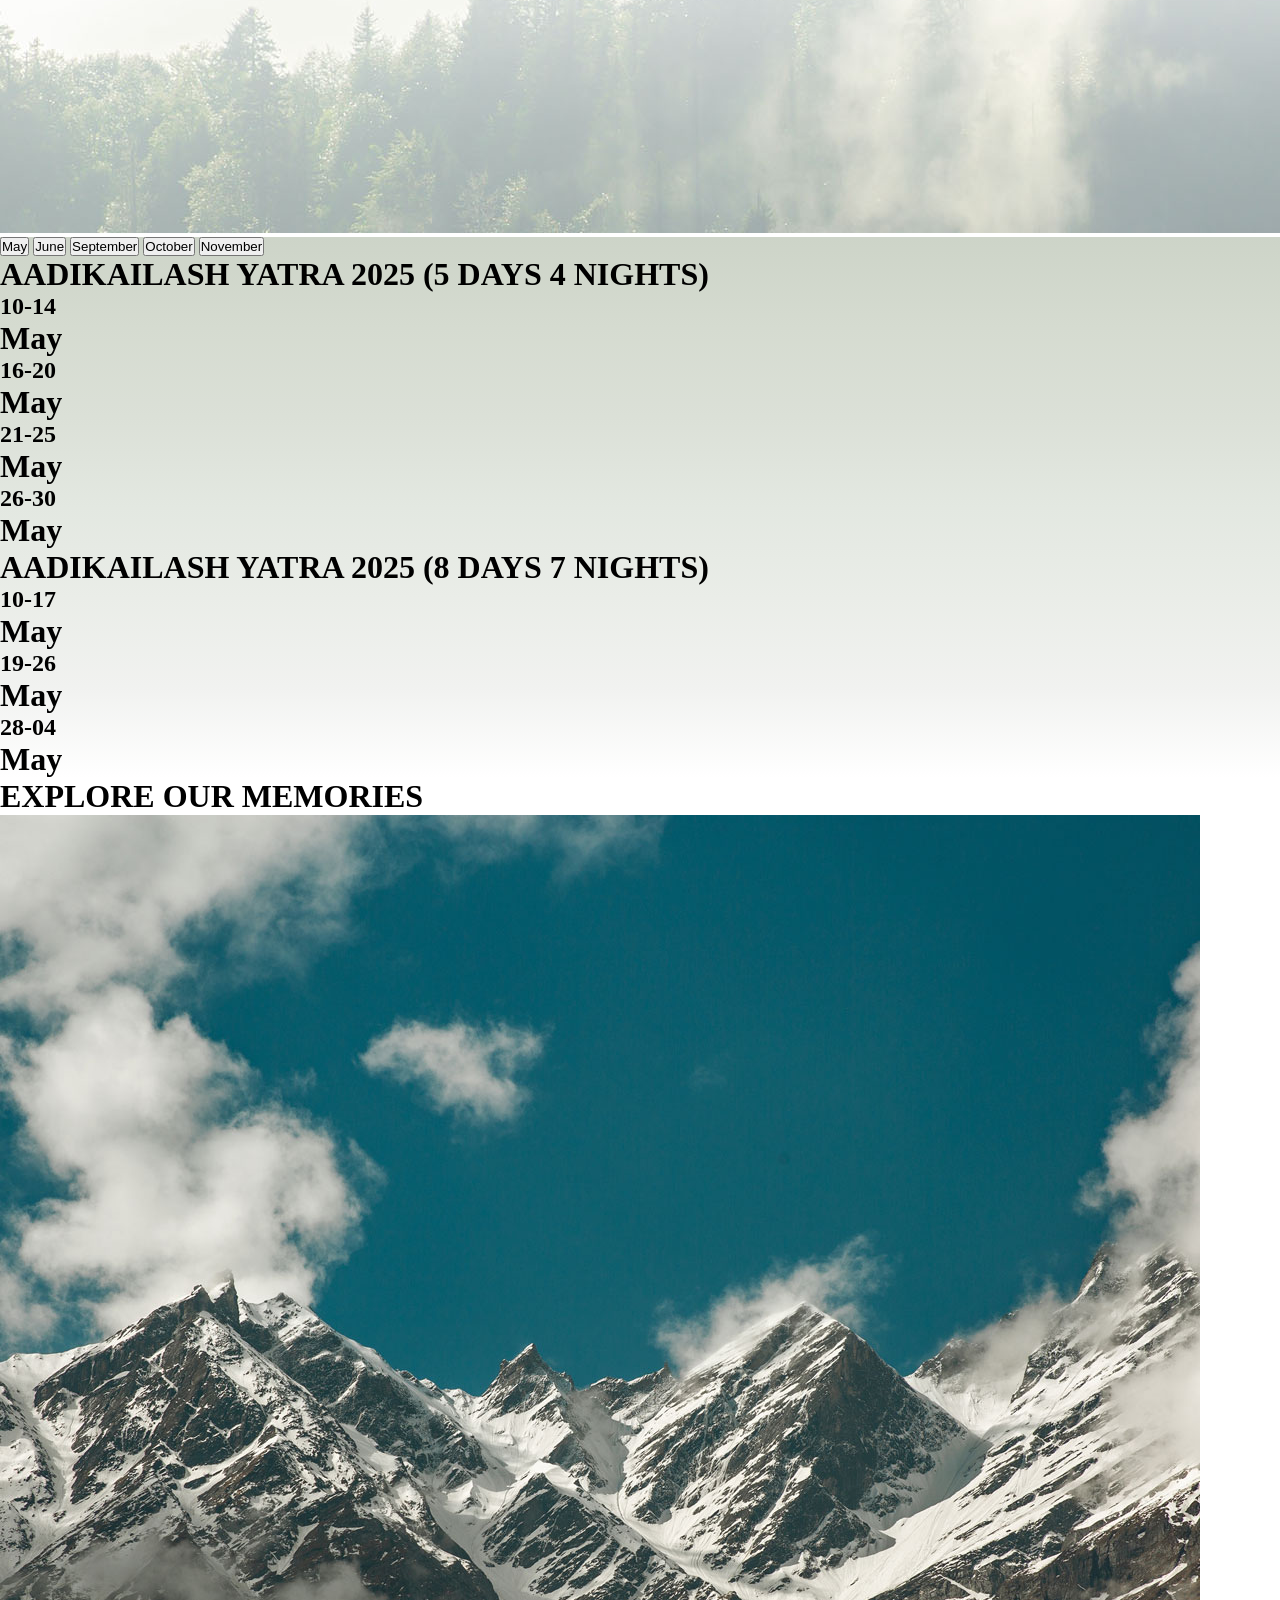
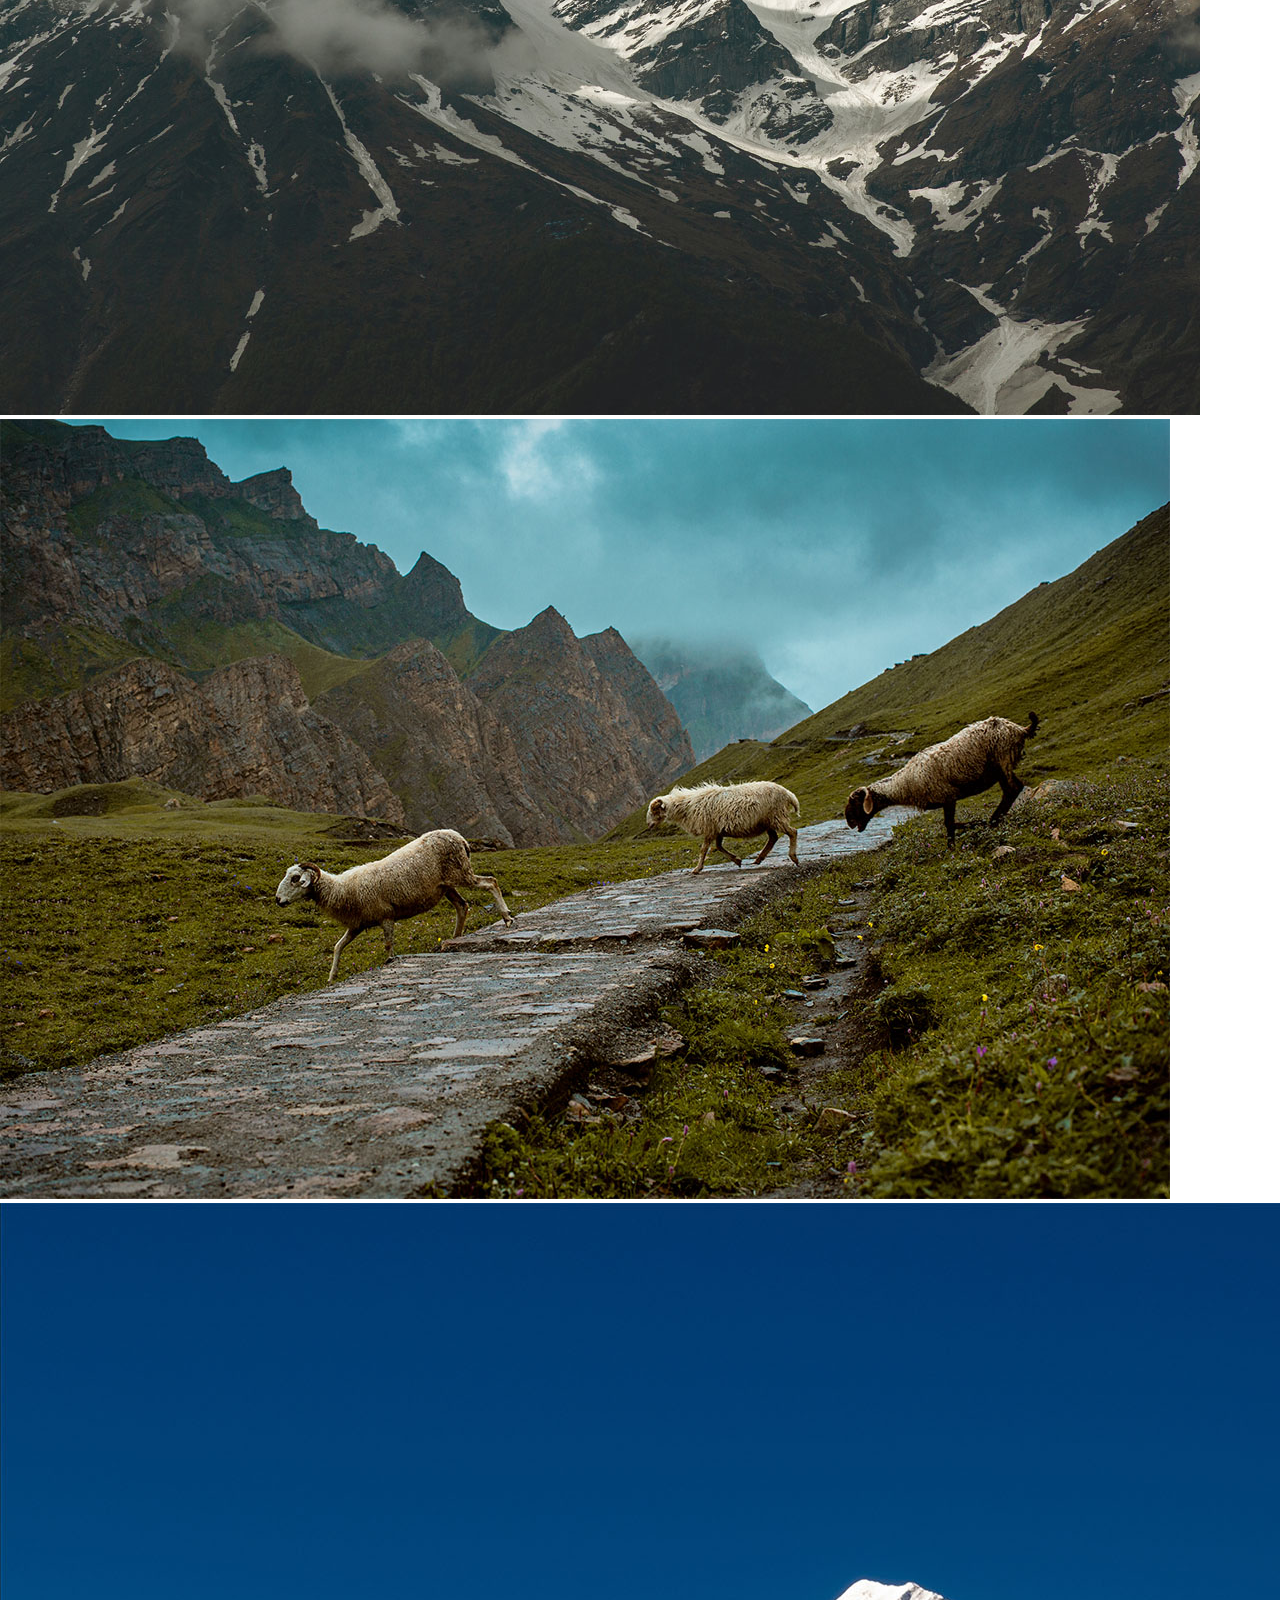
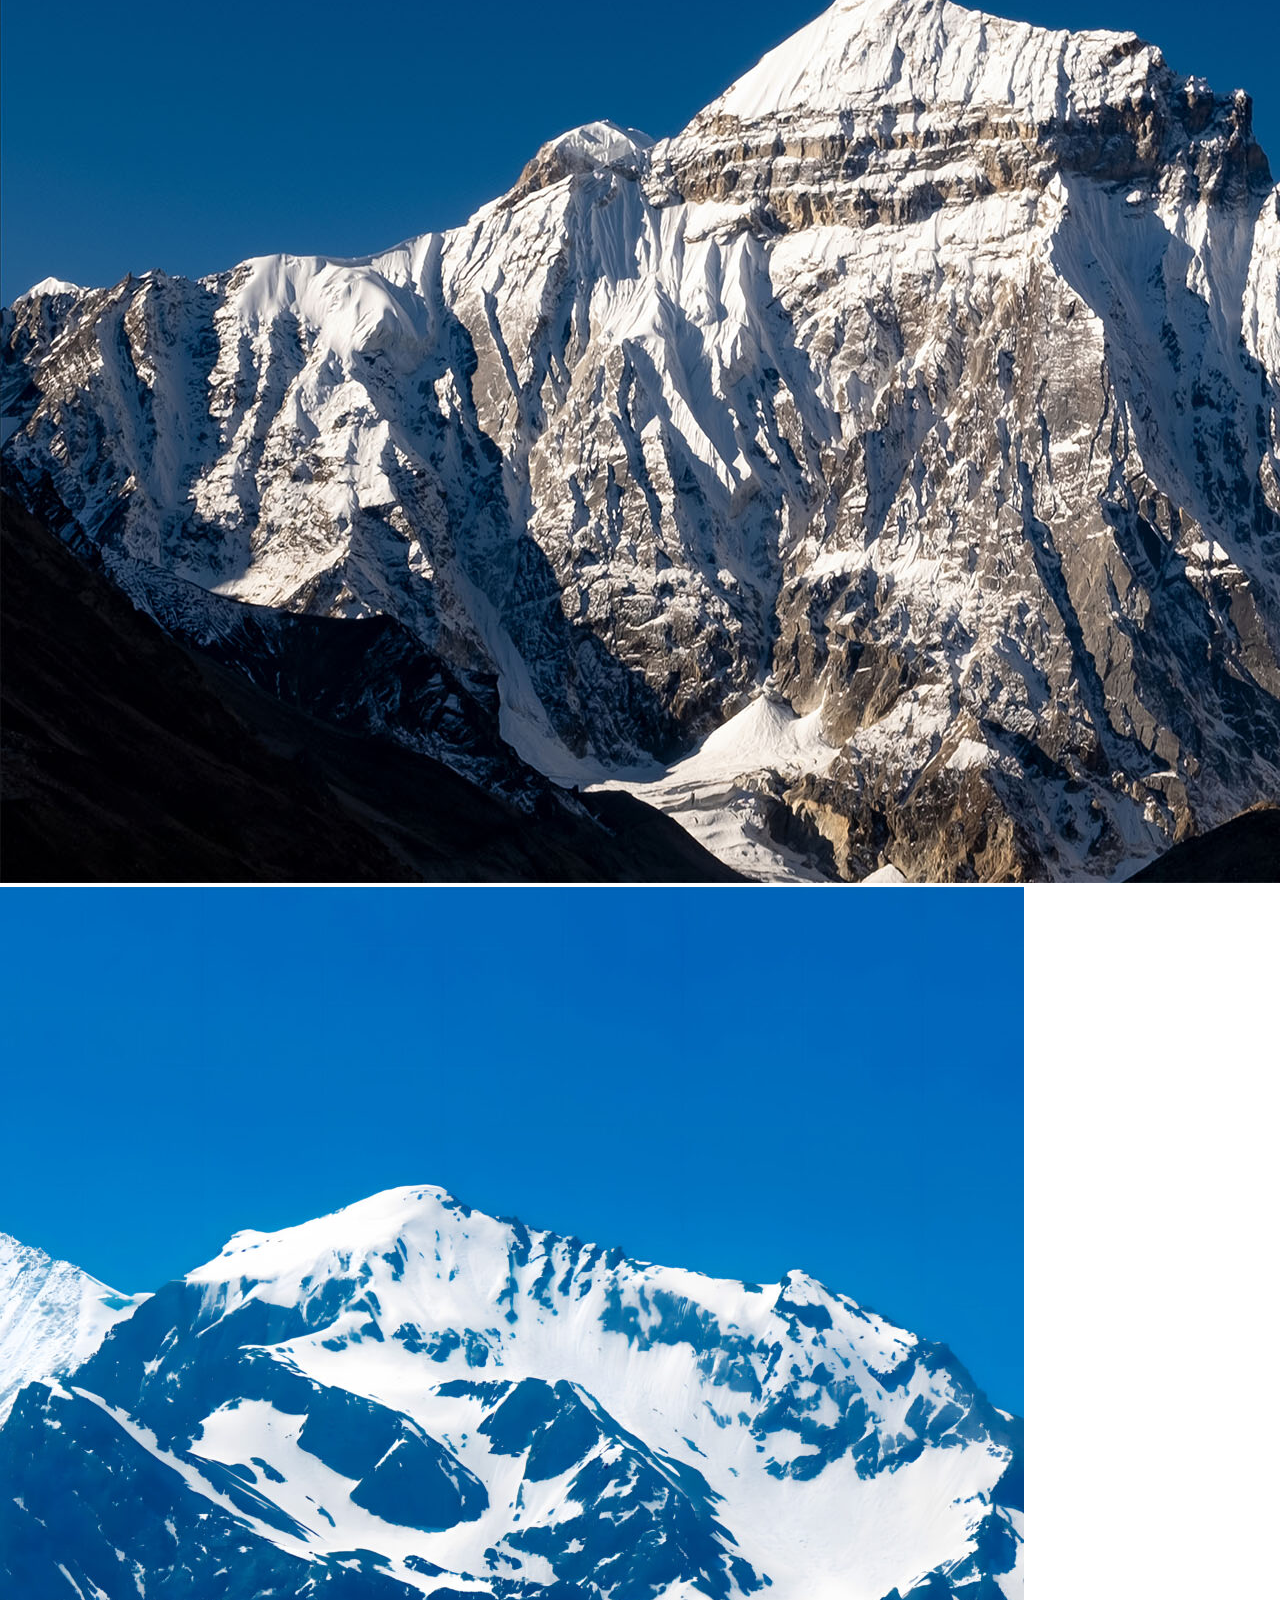
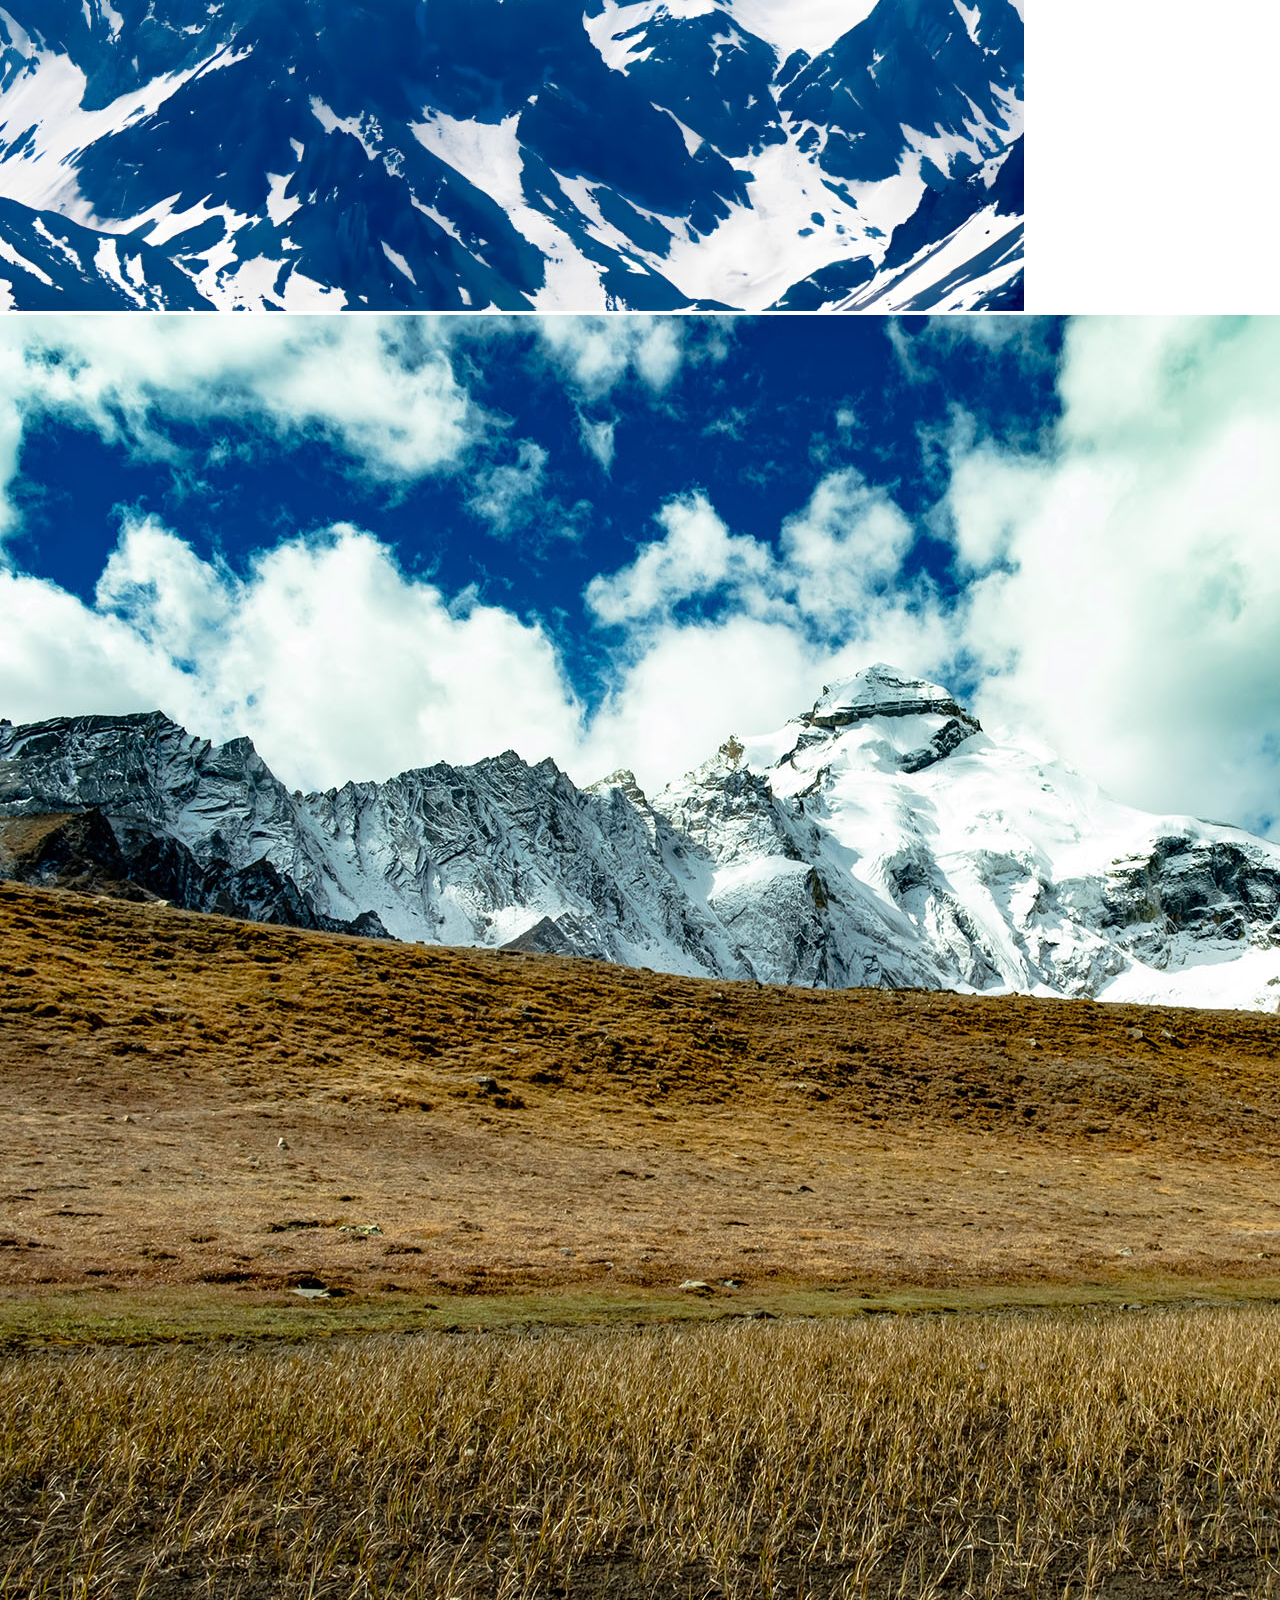
==== commit 16bbc27f: "folder structure cure" ====
--- a/index.html
+++ b/index.html
@@ -15,11 +15,11 @@
   <!-- Main Div -1 matlab phali 100%screen iskei naam , parent hai yei  -->
   <div class="relative w-full min-h-screen  ">
     <!-- Parent ka background -->
-    <img src="assets\a.jpg" alt="" class="absolute h-screen w-full object-cover">
+    <img src="assets\images\a.jpg" alt="" class="absolute h-screen w-full object-cover">
     <!-- Parent kei andar ek navbar section , mobile first approch -->
     <nav class="p-3 flex justify-between md:justify-center w-full items-center absolute bg-black opacity-55">
       <a href="#" id="brand" class="flex gap-2 items-center ">
-        <img src=" assets\logo.png" alt="" class="img1 object-cover md:hidden">
+        <img src="assets\images\logo.png" alt="" class="img1 object-cover md:hidden">
       </a>
 
       <!-- Yei toh Hero hai apna , jo gyab tha ubut jese hi menu pei attack hua aaya gya left sei -->
@@ -40,7 +40,7 @@
         <div class="w-full justify-center hidden  md:flex gap-20  items-center relative">
           <a href="index.html">Home</a>
           <a href="index2.html">About Us</a>
-          <img src=" assets\logo.png" alt="" class="img1 object-cover ">
+          <img src="assets\images\logo.png" alt="" class="img1 object-cover ">
           <a href="index3.html">Contact</a>
           <a href="index4.html">Packages</a>
         </div>
@@ -50,7 +50,7 @@
       <h1 class="absolute -bottom-1 w-full text-center text-[#647855] text-[5vw] md:text-[40px] lg:text-[43px] font-[Montserrat] font-bold">
         AADI KAILASH & OM PARVAT
       </h1>
-      <img src=" assets\whitem.png" alt="" class="w-full ">
+      <img src="assets\images\whitem.png" alt="" class="w-full ">
     </div>
 
   </div>
@@ -58,7 +58,7 @@
 
   <div class="B w-full  relative flex  justify-center px-4 py-5">
     <!-- TEXT BGC_IMG HAI YEI -->
-    <img src=" assets\snowcovered1.png" alt="Snow-Covered Background" class="absolute inset-0 w-full h-full object-cover ">
+    <img src="assets\images\snowcovered1.PNG" alt="Snow-Covered Background" class="absolute inset-0 w-full h-full object-cover ">
 
     <div class="relative z-10 w-[76%] text-center">
       <p class="text-sm sm:text-base text-[#54594F]">“Tucked away in the majestic Himalayas, Adi Kailash is a sacred
@@ -90,7 +90,7 @@
       <!-- Card 1 starts -->
       <div class="crd1 w-full p-3 ">
         <div class="img4 mb-5">
-          <img src=" assets\Mandir.jpg" alt="" class="object-cover">
+          <img src="assets\images\Mandir.jpg" alt="" class="object-cover">
         </div>
         <h5 class="text-[#647855] font-bold text-center mb-3">JAIPUR TO<br>AADI KAILASH</h5>
         <p class="text-center mb-3">6D/5N - 30,000 INR</p>
@@ -106,7 +106,7 @@
       <!-- Card 2 starts -->
       <div class="crd2 w-full p-3 ">
         <div class="img4 mb-5">
-          <img src=" assets\river.jpg" alt="" class="object-cover">
+          <img src="assets\images\river.jpg" alt="" class="object-cover">
         </div>
         <h5 class="text-[#647855] font-bold text-center mb-3">JAIPUR TO <br>KHATU SHYAM & <br> SALASAR BALAJI </h5>
         <p class="text-center mb-3">2D/1N - 9,000 INR</p>
@@ -121,7 +121,7 @@
       <!-- Card 3 starts -->
       <div class="crd3 w-full p-3 ">
         <div class="img4 mb-5">
-          <img src=" assets\oohm.jpg" alt="" class="object-cover">
+          <img src="assets\images\oohm.jpg" alt="" class="object-cover">
         </div>
         <h5 class="text-[#647855] font-bold text-center mb-3">JAIPUR DARSHAN</h5>
         <p class="text-center mb-3">5D/4N - 26,000 INR</p>
@@ -137,7 +137,7 @@
       <!-- Card 4 starts -->
       <div class="crd4 w-full p-3 ">
         <div class="img4 mb-5">
-          <img src=" assets\Pithoragarh.jpg" alt="" class="object-cover">
+          <img src="assets\images\Pithoragarh.jpg" alt="" class="object-cover">
         </div>
         <h5 class="text-[#647855] font-bold text-center mb-3">HALDWANI TO <br> AADI KAILASH</h5>
         <p class="text-center mb-3">4D/3N - 20,000 INR</p>
@@ -153,7 +153,7 @@
       <!-- Card 5 starts -->
       <div class="crd5 w-full p-3 ">
         <div class="img4 mb-5 ">
-          <img src=" assets\hal.jpg" alt="" class="object-cover">
+          <img src="assets\images\hal.jpg" alt="" class="object-cover">
         </div>
         <h5 class="text-[#647855] font-bold text-center mb-3">PITHORAGARH TO <br>PITHORAGARH</h5>
         <p class="text-center mb-3">3D/2N - 15,000 INR</p>
@@ -179,7 +179,7 @@
       <!-- image + Text info crd1 -->
       <div class="info1 p-5 w-full mt-5 grid grid-cols-1 lg:grid-cols-2 lg:items-center lg:w-[95%] lg:p-20 lg:mx-auto">
         <div class="img ">
-          <img src=" assets\Jungle.jpg" alt="" class="object-cover">
+          <img src="assets\images\jungle.jpg" alt="" class="object-cover">
         </div>
         <!-- NAME DIV  -->
         <div class="text-center text-xl font-bold  w-[90%] mx-auto lg:text-2xl lg:text-left">
@@ -199,7 +199,7 @@
     </div>
   </div>
   <div class="z relative flex flex-col my-10">
-    <img src="assets\contact-bg.jpg" alt="" class="absolute h-full">
+    <img src="assets\images\contact-bg.jpg" alt="" class="absolute h-full">
     <div class="maind w-[90%] rounded-[2rem] relative mx-auto bg-[#cdd4c9] justify-center ">
             <div class="btnc p-5 w-full mx-auto flex flex-col md:flex-row md:flex-wrap">    
                 <!-- Shared Month Buttons -->
@@ -227,12 +227,12 @@
     </div>
     <div class="imgc relative">
       <div class="images relative grid grid-cols-1 p-6 gap-5 md:grid-cols-2 md:p-14 sm:p-9 lg:grid-cols-3">
-        <div class="w-full imgd h-[60vh] sm:h-[80vh] lg:h-[50vh]"><img src=" assets\b.jpg" alt="" class="object-cover w-full h-full"></div>
-        <div class="w-full imgd h-[60vh] sm:h-[80vh] lg:h-[50vh]"><img src=" assets\bhed.jpg" alt="" class="object-cover w-full h-full"></div>
-        <div class="w-full imgd h-[60vh] sm:h-[80vh] lg:h-[50vh]"><img src=" assets\hor.jpg" alt="" class="object-cover w-full h-full"></div>
-        <div class="w-full imgd h-[60vh] sm:h-[80vh] lg:h-[50vh]"><img src=" assets\oohm.jpg" alt="" class="object-cover w-full h-full"></div>
-        <div class="w-full imgd h-[60vh] sm:h-[80vh] lg:h-[50vh]"><img src=" assets\ghas.jpg" alt="" class="object-cover w-full h-full"></div>
-        <div class="w-full imgd h-[60vh] sm:h-[80vh] lg:h-[50vh]"><img src=" assets\kuti.jpg" alt="" class="object-cover w-full h-full"></div>
+        <div class="w-full imgd h-[60vh] sm:h-[80vh] lg:h-[50vh]"><img src="assets\images\b.jpg" alt="" class="object-cover w-full h-full"></div>
+        <div class="w-full imgd h-[60vh] sm:h-[80vh] lg:h-[50vh]"><img src="assets\images\bhed.jpg" alt="" class="object-cover w-full h-full"></div>
+        <div class="w-full imgd h-[60vh] sm:h-[80vh] lg:h-[50vh]"><img src="assets\images\hor.jpg" alt="" class="object-cover w-full h-full"></div>
+        <div class="w-full imgd h-[60vh] sm:h-[80vh] lg:h-[50vh]"><img src="assets\images\oohm.jpg" alt="" class="object-cover w-full h-full"></div>
+        <div class="w-full imgd h-[60vh] sm:h-[80vh] lg:h-[50vh]"><img src="assets\images\ghas.jpg" alt="" class="object-cover w-full h-full"></div>
+        <div class="w-full imgd h-[60vh] sm:h-[80vh] lg:h-[50vh]"><img src="assets\images\kuti.jpg" alt="" class="object-cover w-full h-full"></div>
       </div>
     </div>
   </div>
@@ -243,7 +243,7 @@
       <!-- image + Text info crd1 -->
       <div class="info1 p-5 w-full mt-5 grid grid-cols-1 lg:grid-cols-2  lg:w-[95%] lg:p-20 lg:mx-auto">
         <div class="img ">
-          <img src=" assets\cut.png" alt="" class="object-cover">
+          <img src="assets\images\cut.png" alt="" class="object-cover">
         </div>
         <!-- NAME DIV  -->
         <div class="text-center  font-bold  w-[90%] mx-auto  lg:text-left">
@@ -262,14 +262,14 @@
           </div>
           <div class="2crd grid grid-cols-1 relative lg:grid-cols-2 bg-[#f6f7f5] rounded mt-7">
             <div class="crd1 w-full  h-full mt-10 mb-5 ">
-              <img src=" assets\guide.png" alt="" class="rounded-full w-[15vh] mx-auto mb-5">
+              <img src="assets\images\guide.png" alt="" class="rounded-full w-[15vh] mx-auto mb-5">
               <h3 class="text-xl text-[#647855] text-center">Deepika Tolia</h3>
               <p class="text-base text-[#647855] text-center mb-5">(Trek Leader and Guide)</p>
               <div class="text-center bg-white w-[50%] mx-auto px-2 py-3 rounded text-[#647855]"><button type="button"
                   name="button" class="">Guide Details</button></div>
             </div>
             <div class="crd2 w-full  h-full mt-10 mb-5 ">
-              <img src=" assets\guide2.png" alt="" class="rounded-full w-[15vh] mx-auto mb-5">
+              <img src="assets\images\guide2.png" alt="" class="rounded-full w-[15vh] mx-auto mb-5">
               <h3 class="text-xl text-[#647855] text-center">Heera Singh Bora</h3>
               <p class="text-base text-[#647855] text-center mb-5">(Trek Leader and Guide)</p>
               <div class="text-center bg-white w-[50%] mx-auto px-2 py-3 rounded text-[#467855]"><button type="button"
@@ -282,9 +282,9 @@
   </div>
   <!-- Contct us part -->
   <div class="G relative w-full h-[200vh] ">
-    <img src=" assets\snowcovered.jpg" alt="Snow-Covered Background" class="absolute inset-0 w-full h-full object-cover ">
+    <img src="assets\images\snowcovered.jpg" alt="Snow-Covered Background" class="absolute inset-0 w-full h-full object-cover ">
     <div class="form w-[90%] bg-[#f6f7f5] h-[85%] relative mx-auto flex flex-col lg:flex-row rounded-lg ">
-      <img src=" assets\form.jpg" alt="" class="lg:h-full h-[40vh] rounded-lg object-cover  lg:w-[50%]">
+      <img src="assets\images\form.jpg" alt="" class="lg:h-full h-[40vh] rounded-lg object-cover  lg:w-[50%]">
       <div class="relative h-full mx-auto lg:w-[40%] md:w-[80%] items-center">
         <form action="https://api.web3forms.com/submit" method="POST" class=" p-10 rounded-lg  h-full md:h-[90%] relative" >
           <h2 class="text-4xl font-bold my-6 text-[#647855] text-center">GET IN TOUCH</h2>
@@ -346,7 +346,7 @@
       <a href="#">Contact</a>
     </div>
     <div class="mid lg:mx-auto">
-      <img src=" assets\last.png" alt="" class="w-[115px] h-[58px] my-10 mx-auto">
+      <img src="assets\images\last.png" alt="" class="w-[115px] h-[58px] my-10 mx-auto">
     </div>
     <div class="right mb-10 lg:mb-0 items-center lg:mx-auto">
       <h1>Website Design by <strong>Ishit Tomar</strong></h1>
